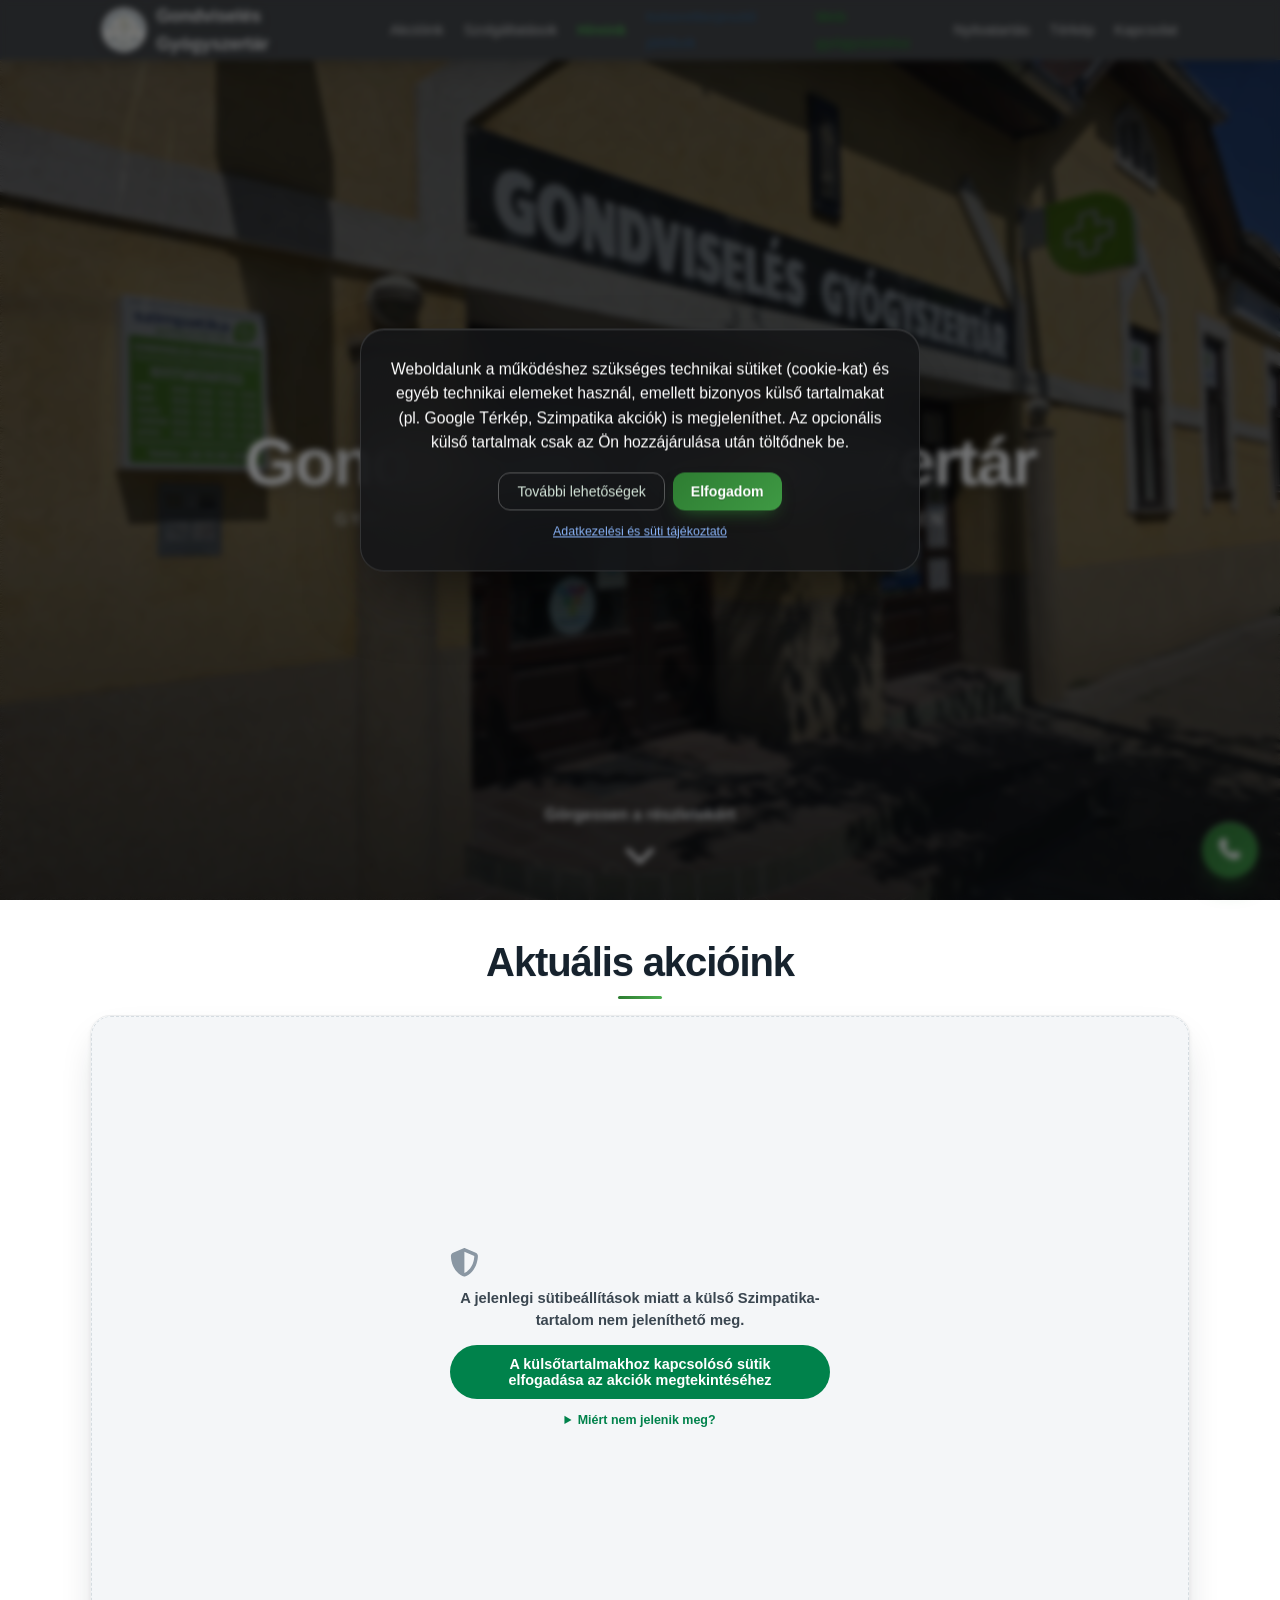
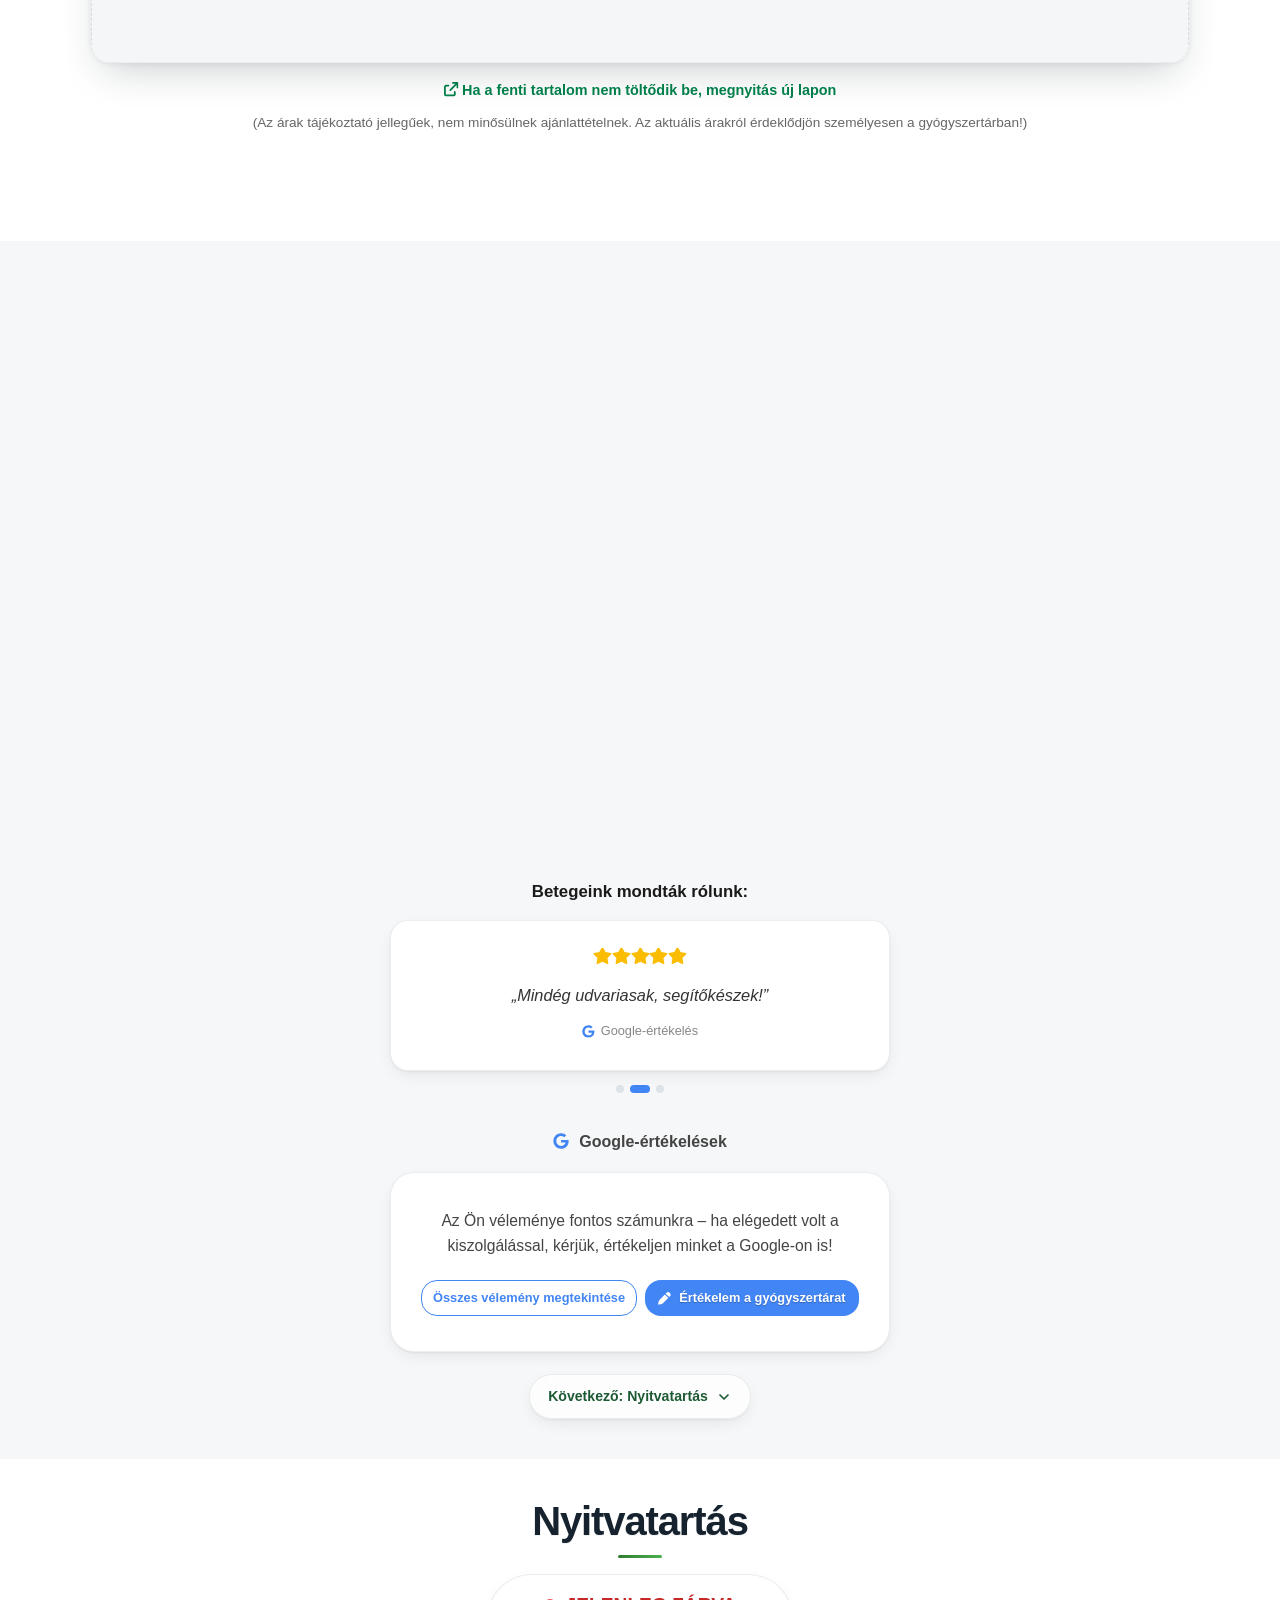
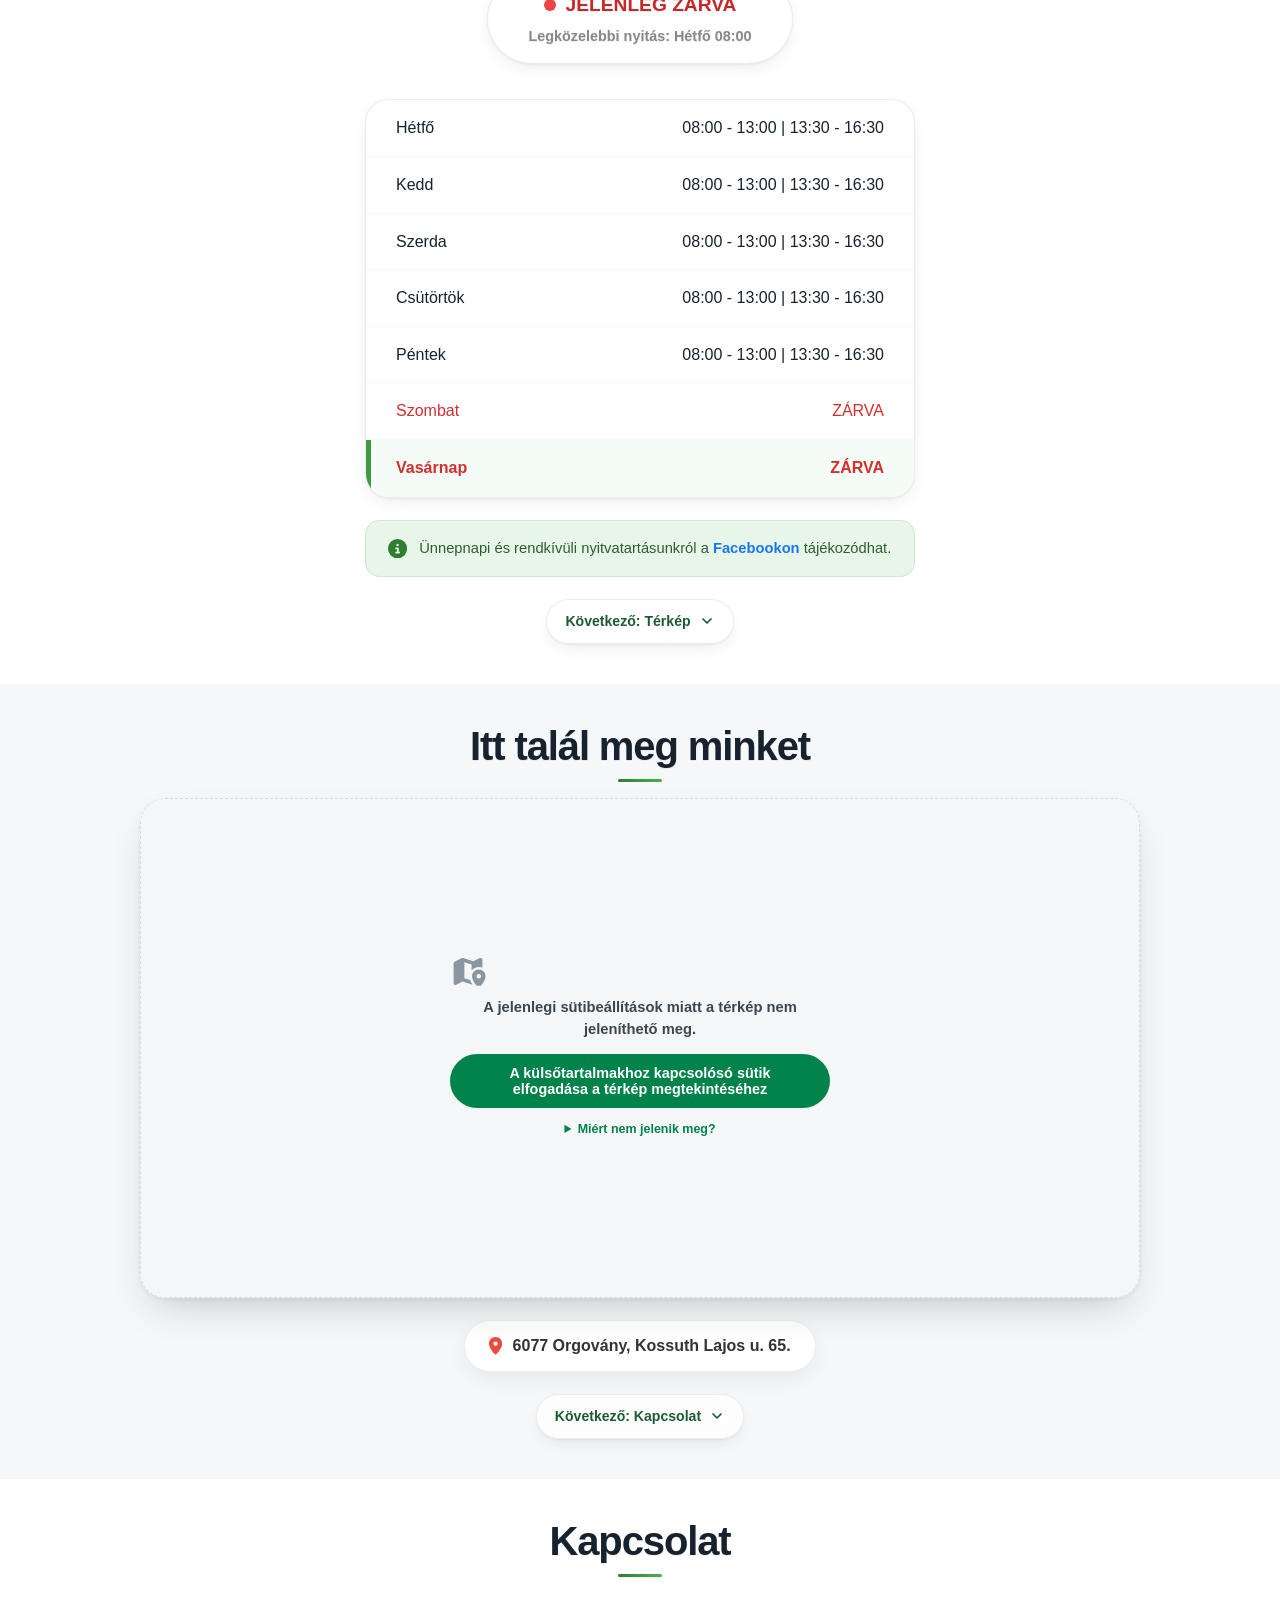
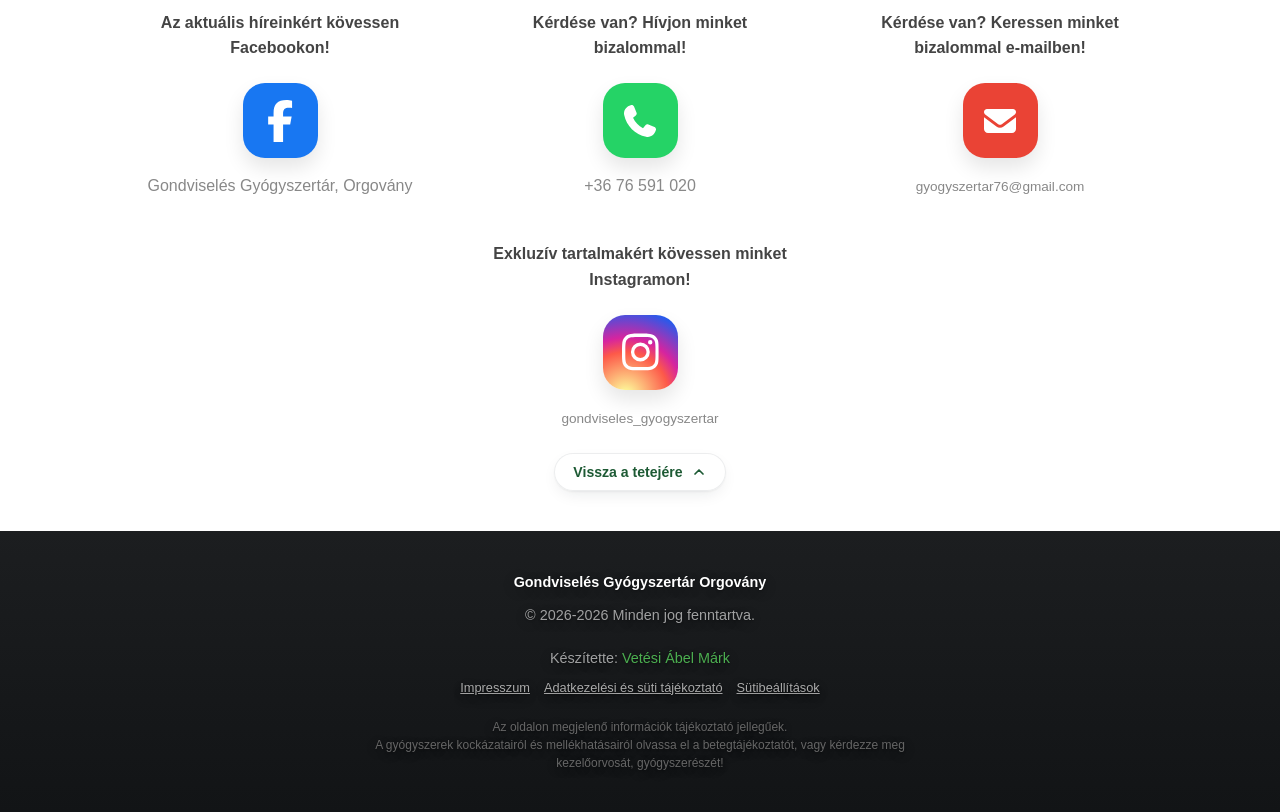
==== index.html @ 2f8e8d03 "Add files via upload" ====
<!DOCTYPE html>
<html lang="hu">
<head>
    <meta charset="UTF-8">
    <meta name="referrer" content="strict-origin-when-cross-origin">
<script>(function(){try{var ua=navigator.userAgent||"";var isiOS=/iPhone|iPad|iPod/.test(ua)||(navigator.platform==="MacIntel"&&navigator.maxTouchPoints>1);var isStandalone=window.matchMedia("(display-mode: standalone)").matches||navigator.standalone===true;if(isiOS&&isStandalone){document.documentElement.classList.add("ios-pwa-glass");}}catch(e){}})();</script>
<script>window.__bip=null;window.addEventListener("beforeinstallprompt",function(e){e.preventDefault();window.__bip=e;});</script>
    <meta name="viewport" content="width=device-width, initial-scale=1.0, maximum-scale=5.0, user-scalable=yes, viewport-fit=cover">

<link rel="manifest" href="manifest.json">
<meta name="theme-color" content="#0f2a1b">
<meta name="mobile-web-app-capable" content="yes">
<meta name="apple-mobile-web-app-capable" content="yes">
<meta name="apple-mobile-web-app-status-bar-style" content="black-translucent">
<meta name="apple-mobile-web-app-title" content="Gyógyszertáram">
<link rel="apple-touch-icon" sizes="180x180" href="[data-uri]">
<link rel="icon" href="[data-uri]" type="image/png" sizes="192x192">
    <meta http-equiv="X-UA-Compatible" content="IE=edge">
    <meta name="description" content="Gondviselés Gyógyszertár Orgovány - Szakszerű gyógyszerellátás, Szimpatika akciók és tanácsadás. Nyitvatartás: H-P 08:00-16:30.">
    
    <title>Gondviselés Gyógyszertár - Orgovány</title>
    
    <script>
    (function () {
        // A Font Awesome CDN és a Google Fonts betöltését a süti-/hozzájárulási döntésig
        // elhalasztjuk, hogy addig ne induljon kérés harmadik fél (cdnjs.cloudflare.com,
        // fonts.googleapis.com) felé. Mentett döntésnél (visszatérő látogató) ez azonnal megtörténik.
        function hasCookieConsent() {
            try {
                var raw = localStorage.getItem('gyogyszertar_cookie_v2');
                if (!raw) return false;
                var data = JSON.parse(raw);
                var MAX_AGE = 365 * 24 * 60 * 60 * 1000;
                if (!data.ts || (Date.now() - data.ts) > MAX_AGE) return false;
                return true;
            } catch (e) { return false; }
        }
        function loadFontsAndIcons() {
            // Nincs külső betűtípus: az oldal rendszerbetűt és helyi SVG-ikonokat használ,
            // ezért semmilyen külső szolgáltatás felé nem indul kérés.
        }
        if (hasCookieConsent()) {
            loadFontsAndIcons();
        } else {
            window.addEventListener('cookieConsentDecided', loadFontsAndIcons, { once: true });
        }
    })();
    </script>
    
    <style>
        /* --- NÉZETEK KEZELÉSE --- */
        .page-view { display: none; }
        .page-view.active { display: block; }

        /* --- STÍLUSOK: INDEX (FŐOLDAL) --- */
        :root {
            --primary-color: #2E7D32;
            --primary-light: #4CAF50;
            --accent-color: #E8F5E9;
            --text-dark: #2c3e50;
            --text-light: #546e7a;
            --white: #ffffff;
            --danger: #e74c3c;
            --shadow-soft: 0 10px 30px rgba(0,0,0,0.05);
            --radius: 16px;
        }
		
        * { margin: 0; padding: 0; box-sizing: border-box; -webkit-tap-highlight-color: transparent; }
        html, body { 
            width: 100%; min-height: 100%; overflow-x: hidden; 
            font-family: 'Segoe UI', system-ui, sans-serif; 
            line-height: 1.6; background-color: #fcfcfc; scroll-behavior: smooth;
            scroll-padding-top: 72px;
        }
        body { padding-top: 60px; }

        nav {
            background-color: #1a1a1a; color: white; display: flex; 
            justify-content: space-between; align-items: center;
            padding: 0 8%; height: 60px; position: fixed; top: 0; left: 0; width: 100%; z-index: 10000;
        }
        @media (display-mode: standalone) {
            nav { padding-top: env(safe-area-inset-top, 0px) !important; height: calc(60px + env(safe-area-inset-top, 0px)) !important; }
            body { padding-top: calc(60px + env(safe-area-inset-top, 0px)) !important; }
            html, body { scroll-padding-top: calc(76px + env(safe-area-inset-top, 0px)) !important; }
            html.ios-pwa-glass, html.ios-pwa-glass body { overscroll-behavior-y: none; }
            nav, .pwa-pill-nav, .quick-phone, .back-btn, .nav-links { -webkit-touch-callout: none; -webkit-user-select: none; user-select: none; }
        }
        .logo { font-weight: bold; color: white; text-decoration: none; font-size: 1.1rem; display: flex; align-items: center; gap: 10px; }
        .logo .logo-badge { height: 44px; width: 44px; border-radius: 50%; background: #ffffff; box-shadow: 0 2px 8px rgba(0,0,0,0.35); display: flex; align-items: center; justify-content: center; flex-shrink: 0; overflow: hidden; }
        .logo img { height: 38px; width: 38px; object-fit: contain; display: block; }
        @media screen and (max-width: 480px) {
            nav { padding-left: 4% !important; padding-right: 4% !important; }
            .logo { gap: 8px; font-size: 0.95rem; flex: 1 1 auto; min-width: 0; }
            .logo > span:last-child { white-space: nowrap; overflow: hidden; text-overflow: ellipsis; min-width: 0; }
        }
        @media screen and (max-width: 360px) { .logo { font-size: 0.82rem; } }
        .nav-links { display: flex; list-style: none; align-items: center; }
        .nav-links li { margin-left: 20px; }
        .nav-links a { color: rgba(255,255,255,0.8); text-decoration: none; font-size: 0.9rem; transition: 0.3s; font-weight: 500; }
        .nav-links a:hover { color: #4CAF50; }
        .menu-toggle { display: none; font-size: 1.5rem; color: white; cursor: pointer; }
        .nav-refresh-btn { display: none; background: none; border: none; color: rgba(255,255,255,0.85); font-size: 1.05rem; cursor: pointer; margin-right: 16px; padding: 6px; line-height: 1; }
        .nav-refresh-btn:active { transform: scale(0.9); }
        @media (display-mode: standalone) { .nav-refresh-btn { display: inline-flex; align-items: center; justify-content: center; } }
        #check { display: none; }

        .hero {
            min-height: calc(100svh - 60px); width: 100%;
            display: flex; flex-direction: column; justify-content: center; align-items: center;
            text-align: center; color: white; padding: 20px; position: relative;
            background: linear-gradient(rgba(0,0,0,0.5), rgba(0,0,0,0.5)), url('[data-uri]') no-repeat center center/cover;
            background-color: #1b4d3e;
        }
        .hero h1 { font-size: clamp(2.2rem, 6vw, 3.5rem); margin-bottom: 10px; font-weight: 800; text-shadow: 2px 2px 10px rgba(0,0,0,0.3); }
        .hero p { font-size: 1.1rem; font-weight: 500; letter-spacing: 1px; text-transform: uppercase; }

        .scroll-down {
            position: absolute; bottom: 30px; left: 50%; transform: translateX(-50%);
            display: flex; flex-direction: column; align-items: center;
            color: white; text-decoration: none; transition: 0.3s;
        }
        .scroll-down span { font-size: 1rem; margin-bottom: 10px; font-weight: 700; text-shadow: 2px 2px 8px rgba(0,0,0,0.8); }
        .scroll-down .ico { font-size: 2rem; animation: bounce 2s infinite; }
        @keyframes bounce { 0%, 20%, 50%, 80%, 100% {transform: translateY(0);} 40% {transform: translateY(-12px);} 60% {transform: translateY(-6px);} }

        section { padding: 80px 5%; width: 100%; max-width: 1200px; margin: 0 auto; text-align: center; }
        .section-title { font-size: 2rem; margin-bottom: 30px; font-weight: 800; color: #1a1a1a; }
        /* Főoldali szekciók: minimális függőleges margó előttük és utánuk */
        #akciok-szekcio, #szolgaltatasok, #nyitvatartas, #kapcsolat, #terkep-szekcio { padding-top: 40px; padding-bottom: 40px; }
        #terkep-szekcio .map-address { margin-bottom: 14px; }
        #akciok-szekcio .section-title, #szolgaltatasok .section-title, #nyitvatartas .section-title, #kapcsolat .section-title, #terkep-szekcio .section-title { margin-bottom: 16px; }
        @media screen and (max-width: 768px) {
            #akciok-szekcio, #szolgaltatasok, #nyitvatartas, #kapcsolat, #terkep-szekcio { padding-top: 16px; padding-bottom: 16px; }
            #akciok-szekcio .section-title, #szolgaltatasok .section-title, #nyitvatartas .section-title, #kapcsolat .section-title, #terkep-szekcio .section-title { margin-bottom: 10px; }
        }

        .services-info {
            max-width: 850px; margin: 0 auto; padding: 35px; background: white; 
            border-radius: 25px; box-shadow: 0 10px 30px rgba(0,0,0,0.04); border: 1px solid #f0f0f0; font-size: 0.97rem;
        }
        .svc-two { display: grid; grid-template-columns: repeat(auto-fit, minmax(min(100%, 172px), 1fr)); grid-auto-rows: 1fr; gap: 10px; max-width: 640px; margin: 0 auto; text-align: left; word-break: normal; overflow-wrap: normal; hyphens: manual; -webkit-hyphens: manual; }
        .svc-box { background: linear-gradient(150deg, #F2FAF3 0%, #E2F2E4 100%); border: 1px solid #CDE6D0; border-radius: 20px; padding: 13px 12px; box-sizing: border-box; display: flex; flex-direction: column; justify-content: center; box-shadow: 0 5px 14px rgba(46,125,50,0.09); color: #1c2e1f; }
        .svc-box ul li::marker { color: #2E7D32; }
        .svc-head { display: block; font-weight: 700; padding-bottom: 7px; margin-bottom: 2px; border-bottom: 1px dashed rgba(46,125,50,0.28); }
        .svc-row { display: flex; align-items: center; gap: 7px; margin-top: 9px; }
        .svc-ic { width: 24px; height: 24px; flex-shrink: 0; border-radius: 8px; background: #fff; color: #2E7D32; display: inline-flex; align-items: center; justify-content: center; font-size: .85rem; box-shadow: 0 1px 3px rgba(46,125,50,0.15); }
        .svc-badge { width: 28px; height: 28px; flex-shrink: 0; border-radius: 50%; background: #fff; color: #2E7D32; display: inline-flex; align-items: center; justify-content: center; box-shadow: 0 1px 3px rgba(46,125,50,0.15); }
        @media (max-width: 480px) { .services-info { padding: 26px 10px; margin-left: -8px; margin-right: -8px; } }
        .services-info p { font-size: 0.97rem; color: #333; line-height: 1.8; font-weight: 500; }

        .reviews-wrap { max-width: 500px; margin: 45px auto 0; }
        .reviews-caption { display: flex; align-items: center; justify-content: center; gap: 10px; margin-bottom: 18px; color: #444; font-weight: 700; }
        .reviews-caption .ico { color: #4285F4; }
        .reviews-card { background: white; border-radius: 20px; box-shadow: 0 10px 30px rgba(0,0,0,0.05); border: 1px solid #f0f0f0; padding: 35px 30px; text-align: center; }
        .reviews-score { font-size: 2.6rem; font-weight: 800; color: #1a1a1a; line-height: 1; }
        .reviews-stars { color: #fbbc04; font-size: 1.3rem; margin: 8px 0; }
        .reviews-count { color: #888; font-size: 0.9rem; margin-bottom: 18px; }
        .reviews-cta { font-size: 0.98rem; color: #444; line-height: 1.6; margin-bottom: 22px; }
        .reviews-btns { display: flex; flex-direction: row; gap: 8px; }
        .reviews-btn { display: inline-flex; align-items: center; justify-content: center; gap: 8px; padding: 9px 8px; border-radius: 16px; text-decoration: none; font-weight: 700; font-size: 0.8rem; line-height: 1.25; text-align: center; flex: 1 1 0; min-width: 0; }
        .reviews-btn.primary { background: #4285F4; color: white; }
        .reviews-btn.secondary { background: transparent; color: #4285F4; border: 1.5px solid #4285F4; }

        .testimonial-caption { font-weight: 800; color: #1a1a1a; margin-bottom: 14px; font-size: 1.05rem; }
        .testimonial-slider { position: relative; min-height: 130px; }
        .testimonial-slide { display: none; background: white; border-radius: 18px; box-shadow: 0 10px 26px rgba(0,0,0,0.06); border: 1px solid #f0f0f0; padding: 24px 26px; }
        .testimonial-slide.active { display: block; animation: testiFade .5s ease; }
        @keyframes testiFade { from { opacity: 0; transform: translateY(6px); } to { opacity: 1; transform: translateY(0); } }
        .testimonial-stars { color: #fbbc04; font-size: 1.05rem; margin-bottom: 10px; }
        .testimonial-text { font-style: italic; color: #333; margin-bottom: 12px; font-size: 1.02rem; }
        .testimonial-source { font-size: 0.8rem; color: #888; display: inline-flex; align-items: center; gap: 6px; }
        .testimonial-source .ico { color: #4285F4; }
        .testimonial-dots { display: flex; justify-content: center; gap: 6px; margin-top: 14px; }
        .testimonial-dot { width: 8px; height: 8px; border-radius: 50%; background: #dde3e7; border: 0; cursor: pointer; padding: 0; }
        .testimonial-dot.active { background: #4285F4; width: 20px; border-radius: 5px; }

        .szimpatika-frame-wrap { max-width: 900px; margin: 0 auto; border-radius: 20px; overflow: hidden; box-shadow: 0 10px 30px rgba(0,0,0,0.08); border: 1px solid #eee; }
        /* A Szimpatika oldal fejlécét kivágjuk: az iframe felfelé eltolva töltődik, a keret levágja.
           Ha a fejléc még látszik / túl sokat vág, csak ezt az egy értéket kell állítani. */
        :root { --szimp-offset: 150px; }
        @media screen and (max-width: 700px) { :root { --szimp-offset: 258px; } }
        .szimpatika-frame-wrap iframe { width: 100%; height: calc(600px + var(--szimp-offset)); margin-top: calc(-1 * var(--szimp-offset)); border: 0; display: block; }
        /* Mobilon a Szimpatika oldalt telefonszélességű (kb. 1,25x) elrendezéssel töltjük be, és kicsinyítjük, hogy a terméknevek ne folyjanak egymásba */
        @media screen and (max-width: 700px) { .szimpatika-frame-wrap { position: relative; border-radius: 14px; height: 68vh; min-height: 520px; } .szimpatika-frame-wrap::before, .szimpatika-frame-wrap::after { content: ''; position: absolute; top: 0; bottom: 0; width: 22px; z-index: 5; touch-action: pan-y; } .szimpatika-frame-wrap::before { left: 0; } .szimpatika-frame-wrap::after { right: 0; } .szimpatika-frame-wrap iframe { width: 125%; height: calc(68vh / .8 + var(--szimp-offset)); min-height: calc(520px / .8 + var(--szimp-offset)); margin-top: calc(-.8 * var(--szimp-offset)); transform: scale(.8); transform-origin: 0 0; } }

        /* Iframe körüli kezelőfelület: vastagabb oldalsó margó + lapozó gombok (csak mobilnézetben) */
        .szimp-stage { position: relative; max-width: 900px; margin: 0 auto; }
        .szimp-stage .szimpatika-frame-wrap { margin: 0; }
        .szimp-nav-btn { display: none; }
        @media screen and (max-width: 768px) {
            .szimp-stage { padding: 0 54px 0 6px; }
            .szimp-nav-btn {
                display: flex; align-items: center; justify-content: center;
                position: absolute; right: 6px; width: 42px; height: 42px; padding: 0;
                border: 0; border-radius: 50%; background: #00824b; color: #fff; cursor: pointer;
                box-shadow: 0 4px 12px rgba(0,0,0,0.25); -webkit-tap-highlight-color: transparent;
                font-size: 1.25rem; transition: transform .15s ease, background .15s ease;
            }
            .szimp-nav-btn:active { transform: scale(0.92); background: #006b3c; }
            .szimp-nav-btn.up { top: 50%; margin-top: -49px; }
            .szimp-nav-btn.down { top: 50%; margin-top: 7px; }
            .szimp-nav-btn .ico { font-size: 1.25rem; }
        }

        .status-card {
            background: white; padding: 15px 40px; border-radius: 50px;
            box-shadow: 0 10px 25px rgba(0,0,0,0.05); display: inline-flex; flex-direction: column; align-items: center;
            margin-bottom: 35px; border: 1px solid #eee;
        }
        .dot { width: 12px; height: 12px; border-radius: 50%; display: inline-block; margin-right: 10px; }
        .dot-open { background-color: #4CAF50; box-shadow: 0 0 10px #4CAF50; animation: pulse 2s infinite; }
        .dot-closed { background-color: #ef4444; }
        @keyframes pulse { 0% { transform: scale(1); opacity: 1; } 50% { transform: scale(1.2); opacity: 0.7; } 100% { transform: scale(1); opacity: 1; } }

        .opening-hours {
            max-width: 550px; margin: 0 auto; background: white;
            border-radius: 20px; overflow: hidden; box-shadow: 0 15px 35px rgba(0,0,0,0.05); border: 1px solid #eee;
        }
        .day-row { display: flex; justify-content: space-between; padding: 15px 30px; border-bottom: 1px solid #f8f8f8; }
        .today { background: #f0fdf4 !important; border-left: 6px solid #4CAF50; font-weight: bold; }

        #terkep-szekcio { 
            background-color: #f4f7f5; 
            padding: 40px 20px; 
            text-align: center;
            width: 100%;
            display: flex;
            flex-direction: column;
            align-items: center;
        }

        @media screen and (max-width: 768px) { #terkep-szekcio { padding-top: 16px; padding-bottom: 16px; } }
        .map-address { margin-bottom: 25px; color: #444; font-size: 1.1rem; font-weight: 500; text-align: center; }
        .map-address .ico { color: #d32f2f; margin-right: 8px; }
        .map-container { max-width: 1000px; margin: 0 auto; width: 100%; }
        .map-frame-fixed { 
            width: 100%; height: 500px; border-radius: 25px; 
            overflow: hidden; box-shadow: 0 20px 40px rgba(0,0,0,0.1); position: relative;
        }
        .map-frame-fixed iframe { position: absolute; top: 0; left: 0; width: 100%; height: 100%; border: 0; }

        .contact-wrapper { display: flex; justify-content: center; gap: 40px; flex-wrap: wrap; margin-top: 30px; }
        .contact-item { width: 320px; text-align: center; }
        .contact-item p { margin-bottom: 20px; font-weight: 600; min-height: 3.5em; display: flex; align-items: center; justify-content: center; color: #444; padding: 0 10px; }
        .contact-btn {
            display: inline-flex; align-items: center; justify-content: center;
            width: 75px; height: 75px; color: white; font-size: 32px;
            border-radius: 22px; margin-bottom: 15px; cursor: pointer; transition: 0.3s cubic-bezier(0.175, 0.885, 0.32, 1.275);
            box-shadow: 0 10px 20px rgba(0,0,0,0.1); text-decoration: none;
        }
        .contact-btn:hover { transform: translateY(-8px); box-shadow: 0 15px 25px rgba(0,0,0,0.15); }
        .fb-color { background-color: #1877F2; }
        .mail-color { background-color: #EA4335; }
        .phone-color { background-color: #25D366; }
        .instagram-color { background: radial-gradient(circle at 30% 107%, #fdf497 0%, #fdf497 5%, #fd5949 45%, #d6249f 60%, #285AEB 90%); }
        .fb-color .ico, .instagram-color .ico { font-size: 42px; }
        .contact-label { color: #888; font-size: 0.9rem; font-weight: 500; }

        @media screen and (max-width: 768px) {
            .menu-toggle { display: block; margin-right: 20px; }
            .nav-links {
                position: fixed; top: 60px; left: -100%; width: 100%;
                height: calc(100vh - 60px); background-color: #1a1a1a;
                flex-direction: column; justify-content: flex-start; padding-top: 30px;
                padding-bottom: calc(20px + env(safe-area-inset-bottom, 0px));
                transition: 0.4s; z-index: 9999; overflow-y: auto; -webkit-overflow-scrolling: touch;
            }
            #check:checked ~ .nav-links { left: 0; }
            .nav-links li { margin: 12px 0; width: 100%; text-align: center; }
            .nav-links a { font-size: 1.1rem; display: block; width: 100%; padding: 6px 0; }
        }

        #pwa-install-banner {
            display: none; position: fixed; bottom: 20px; left: 50%; transform: translateX(-50%);
            width: 92%; max-width: 370px; background: #ffffff; color: #1a1a1a;
            border-radius: 14px; box-shadow: 0 10px 28px rgba(0,0,0,0.18);
            border: 1px solid #ececec; z-index: 99000; padding: 10px 12px;
            font-family: 'Segoe UI', system-ui, sans-serif;
        }
        #pwa-install-banner.is-visible { display: block; }
        @keyframes pibPop {
            0%   { transform: translateX(-50%) translateY(36px) scale(0.9); opacity: 0; }
            45%  { transform: translateX(-50%) translateY(-8px) scale(1.06); opacity: 1; }
            70%  { transform: translateX(-50%) translateY(0) scale(0.98); }
            100% { transform: translateX(-50%) translateY(0) scale(1); }
        }
        #pwa-install-banner.pulse { animation: pibPop 0.7s ease-out 1; }
        /* Szembetűnő "Alkalmazás letöltése" gomb – csak mobil webes nézetben (nem telepített appban) */
        .pwa-dl-btn { display: none; }
        html.pwa-dl-available .pwa-dl-btn {
            display: flex; align-items: center; justify-content: center; gap: 8px;
            position: fixed; left: 14px; right: 84px; bottom: calc(14px + env(safe-area-inset-bottom, 0px)); z-index: 14000;
            height: 52px; border: 0; border-radius: 999px; cursor: pointer;
            background: linear-gradient(135deg, #2E7D32, #43a047); color: #fff;
            font: 800 1rem 'Segoe UI', system-ui, sans-serif; letter-spacing: .2px;
            box-shadow: 0 8px 22px rgba(46,125,50,0.45), 0 0 0 3px rgba(255,255,255,0.9);
            -webkit-tap-highlight-color: transparent;
        }
        html.pwa-dl-available .pwa-dl-btn:active { transform: scale(0.97); }
        html.pwa-dl-available .pwa-dl-btn .ico { font-size: 1.15rem; }
        html.pwa-dl-available body { padding-bottom: calc(82px + env(safe-area-inset-bottom, 0px)); }
        html.pwa-banner-open .pwa-dl-btn { display: none !important; }
        html.gyszt-lock .pwa-dl-btn { display: none !important; }
        @media screen and (min-width: 769px) { .pwa-dl-btn { display: none !important; } }
        @media (display-mode: standalone) { .pwa-dl-btn { display: none !important; } }
        #pwa-install-banner .pib-row { display: flex; align-items: flex-start; gap: 10px; }
        #pwa-install-banner .pib-icon-wrap { flex-shrink: 0; text-align: center; width: 46px; }
        #pwa-install-banner .pib-icon-wrap img { width: 40px; height: 40px; border-radius: 10px; box-shadow: 0 2px 6px rgba(0,0,0,0.18); display: block; }
        #pwa-install-banner .pib-icon-wrap span { display: block; margin-top: 3px; font-size: 0.55rem; line-height: 1.1; color: #666; font-weight: 600; }
        #pwa-install-banner .pib-text { flex: 1; min-width: 0; }
        #pwa-install-banner .pib-title { font-weight: 700; font-size: 0.84rem; line-height: 1.25; }
        #pwa-install-banner .pib-desc { display: block; margin-top: 4px; font-size: 0.74rem; line-height: 1.4; color: #444; }
        #pwa-install-banner .pib-close { background: none; border: none; color: #999; font-size: 18px; cursor: pointer; line-height: 1; padding: 0 0 0 6px; flex-shrink: 0; }
        #pwa-install-banner .pib-actions { display: flex; justify-content: flex-end; margin-top: 8px; }
        #pwa-install-banner .pib-install-btn { display: none; background: #1a1a1a; color: #fff; border: none; padding: 7px 16px; border-radius: 8px; font-weight: 700; font-size: 0.76rem; cursor: pointer; }
        @media screen and (min-width: 769px) { #pwa-install-banner { display: none !important; } }

        #gyszt-overlay {
            display: none; position: fixed; inset: 0; z-index: 999990;
            background: rgba(8,8,10,0.62);
        }
        #gyszt-overlay.is-visible { display: block; }
        html.gyszt-lock, html.gyszt-lock body { overflow: hidden !important; }
        #gyszt-notice {
            position: fixed; top: 50%; left: 50%; transform: translate(-50%, -50%);
            width: 92%; max-width: 560px; max-height: 88vh; overflow-y: auto;
            background: #1a1a1a; color: #ffffff;
            padding: 28px; border-radius: 20px; box-shadow: 0 25px 60px rgba(0,0,0,0.55);
            z-index: 999999; display: none; text-align: center; border: 1px solid #333;
        }
        #gyszt-notice p { margin-bottom: 18px; font-size: 0.98rem; line-height:1.55; }
        .gyszt-notice-btns { display: flex; justify-content: center; gap: 8px; flex-wrap: wrap; }
        .btn-accept { background: #4CAF50; color: white; border: none; padding: 10px 18px; border-radius: 8px; cursor: pointer; font-weight: bold; font-size:0.88rem; }
        .btn-reject { background: #3a3a3a; color: #eee; border: 1px solid #555; padding: 10px 18px; border-radius: 8px; cursor: pointer; font-weight: bold; font-size:0.88rem; }
        .btn-info { background: transparent; color: #aaa; border: 1px solid #444; padding: 10px 18px; border-radius: 8px; cursor: pointer; font-size:0.88rem; }
        #gyszt-notice .gyszt-notice-links { margin-top:12px; font-size:0.78rem; }
        #gyszt-notice .gyszt-notice-links a { color:#8ab4f8; text-decoration:underline; }

        .gyszt-category { text-align:left; border:1px solid #eee; border-radius:12px; padding:14px 16px; margin-bottom:12px; }
        .gyszt-cat-header { display:flex; justify-content:space-between; align-items:center; margin-bottom:6px; gap:10px; }
        .gyszt-cat-header strong { font-size:0.98rem; }
        .gyszt-locked-badge { font-size:0.72rem; background:#eef3ee; color:#2E7D32; padding:4px 10px; border-radius:20px; font-weight:700; white-space:nowrap; }
        .gyszt-category p { font-size:0.85rem; color:#555; line-height:1.5; margin:0; }
        .switch { position:relative; display:inline-block; width:42px; height:24px; flex-shrink:0; }
        .switch input { opacity:0; width:0; height:0; }
        .switch .slider { position:absolute; cursor:pointer; inset:0; background:#ccc; border-radius:24px; transition:.2s; }
        .switch .slider:before { position:absolute; content:""; height:18px; width:18px; left:3px; bottom:3px; background:white; border-radius:50%; transition:.2s; }
        .switch input:checked + .slider { background:#4CAF50; }
        .switch input:checked + .slider:before { transform:translateX(18px); }
        .switch input:focus-visible + .slider { outline:2px solid #1a73e8; outline-offset:2px; }

        .ext-embed { position:relative; }
        .ext-placeholder {
            display:flex; align-items:center; justify-content:center; text-align:center;
            background:#f4f6f8; border:1px dashed #d5dce1; border-radius:inherit;
            padding:24px; box-sizing:border-box;
        }
        .szimpatika-frame-wrap .ext-placeholder { height:600px; }
        @media screen and (max-width:700px){ .szimpatika-frame-wrap .ext-placeholder { height:68vh; min-height:520px; } }
        .map-frame-fixed .ext-placeholder { position:absolute; inset:0; }
        .ext-placeholder-inner { max-width:380px; }
        .ext-placeholder-inner .ico { font-size:1.8rem; color:#8a97a3; margin-bottom:10px; display:block; }
        .ext-placeholder-inner p { font-size:0.92rem; color:#3a4650; margin-bottom:14px; line-height:1.5; }
        .ext-enable-btn { background:#00824b; color:#fff; border:none; padding:11px 22px; border-radius:30px; font-weight:700; cursor:pointer; font-size:0.9rem; }
        .ext-why { margin-top:12px; font-size:0.78rem; color:#667; text-align:left; }
        .ext-why summary { cursor:pointer; color:#00824b; font-weight:700; text-align:center; }
        .ext-why p { margin-top:8px; line-height:1.5; }

        .gyszt-modal-style {
            display: none; position: fixed; z-index: 1000000; left: 0; top: 0;
            width: 100%; height: 100%; background: rgba(0,0,0,0.8); backdrop-filter: blur(5px);
            overflow-y: auto; -webkit-overflow-scrolling: touch; box-sizing: border-box;
            padding: calc(20px + env(safe-area-inset-top, 0px)) 0 calc(20px + env(safe-area-inset-bottom, 0px));
        }
        .modal-inner {
            background: white; margin: 5% auto; padding: 30px; width: 90%;
            max-width: 600px; border-radius: 20px; color: #333; position: relative; text-align: left;
            box-sizing: border-box;
        }
        @media screen and (max-width: 600px) {
            .gyszt-modal-style { padding: calc(12px + env(safe-area-inset-top, 0px)) 0 calc(12px + env(safe-area-inset-bottom, 0px)); }
            .modal-inner { margin: 0 auto; padding: 22px 16px; border-radius: 16px; width: 94%; }
        }
        .close-x { position: absolute; right: 20px; top: 15px; font-size: 25px; cursor: pointer; }

        .news-modal {
            display: none; position: fixed; z-index: 98000; left: 0; top: 0;
            width: 100%; height: 100%; background-color: rgba(0,0,0,0.85);
            backdrop-filter: blur(8px); overflow-y: auto; -webkit-overflow-scrolling: touch;
            box-sizing: border-box; padding-top: env(safe-area-inset-top, 0px); padding-bottom: env(safe-area-inset-bottom, 0px);
        }
        .news-content {
            background-color: #f4f4f4; margin: 2% auto; width: 90%; max-width: 800px;
            border-radius: 20px; box-shadow: 0 20px 50px rgba(0,0,0,0.3); position: relative;
            animation: slideIn 0.4s ease-out;
        }
        @keyframes slideIn { from { transform: translateY(50px); opacity: 0; } to { transform: translateY(0); opacity: 1; } }
        .news-header {
            padding: 20px 44px 20px 20px; background: #1b4d3e; color: white; border-radius: 20px 20px 0 0;
            display: flex; justify-content: space-between; align-items: center; position: sticky; top: 0; z-index: 10;
        }
        .news-body { padding: 30px; }
        @media screen and (max-width: 600px) {
            .news-content { margin: 0 auto; width: 100%; border-radius: 0; min-height: 100%; }
            .news-header { padding: 16px 44px 16px 16px; border-radius: 0; }
            .news-body { padding: 16px; }
            .news-text-content { padding: 16px !important; }
        }
        .news-card {
            background: white; border-radius: 15px; margin-bottom: 40px; overflow: hidden;
            box-shadow: 0 5px 15px rgba(0,0,0,0.05); border: 1px solid #eee; text-align: left;
        }
        .news-date { background: #f8f9fa; padding: 10px 20px; font-size: 0.85rem; color: #666; font-weight: 600; border-bottom: 1px solid #eee; }
        .news-img { width: 100%; max-height: 350px; object-fit: cover; }
        .news-text-content { padding: 25px; }
        .news-text-content h3 { color: #1b4d3e; margin-bottom: 12px; }
        .news-links { display: flex; gap: 10px; margin-top: 15px; }
        .news-link-btn { padding: 8px 15px; border-radius: 6px; text-decoration: none; font-size: 0.85rem; font-weight: bold; color: white; }
		
        #emergency-icon, #menu-emergency-icon {
            animation: blinker 1.2s linear infinite; display: inline-block;
        }

        .quick-phone { position: fixed; right: 22px; bottom: 22px; z-index: 15000; }
        .quick-phone__button { width: 56px; height: 56px; border: 0; border-radius: 50%; background: #2E7D32; color: white; font-size: 1.35rem; cursor: pointer; box-shadow: 0 8px 22px rgba(46,125,50,.38); animation: phonePulse 2s infinite; }
        .quick-phone__button:hover { background: #1b5e20; transform: scale(1.06); }
        .quick-phone__panel { position: absolute; right: 0; bottom: 68px; width: 235px; padding: 16px; border-radius: 14px; background: white; box-shadow: 0 12px 35px rgba(0,0,0,.2); text-align: center; display: none; }
        .quick-phone__panel.is-open { display: block; }
        .quick-phone__panel p { margin: 0 0 7px; color: #334155; font-weight: 700; }
        .quick-phone__panel a { color: #1b5e20; text-decoration: none; font-weight: 800; font-size: 1.05rem; }
        .quick-phone__panel .qp-status { font-size: 1.02rem; line-height: 1.3; }
        .quick-phone__panel .qp-status .qp-open { color: #2E7D32; font-weight: 800; }
        .quick-phone__panel .qp-status.is-closed { color: #d32f2f; }
        .quick-phone__panel .qp-status .qp-closed { color: #8e1b1b; font-weight: 800; }
        .quick-phone__panel .qp-sub { display: none; margin: 0 0 9px; color: #d32f2f; font-size: 0.84rem; font-weight: 700; line-height: 1.35; }
        .quick-phone__panel .qp-sub.is-shown { display: block; }
        .quick-phone__panel .qp-call { display: flex; flex-direction: column; align-items: center; gap: 1px; margin-top: 8px; padding: 10px 12px; border-radius: 12px; background: #2E7D32; color: #fff; box-shadow: 0 6px 16px rgba(46,125,50,.35); font-weight: 800; font-size: 1.05rem; line-height: 1.25; }
        .quick-phone__panel .qp-call small { font-size: 0.74rem; font-weight: 700; letter-spacing: .04em; opacity: .92; }
        .quick-phone__panel .qp-call:active { background: #1b5e20; }
        .quick-phone__panel .qp-call.is-disabled { background: #e3e6ea; color: #9aa1a9; box-shadow: none; pointer-events: none; cursor: default; }
        @keyframes phonePulse { 0%,100% { box-shadow: 0 0 0 0 rgba(76,175,80,.52), 0 8px 22px rgba(46,125,50,.38); } 70% { box-shadow: 0 0 0 13px rgba(76,175,80,0), 0 8px 22px rgba(46,125,50,.38); } }
        @media screen and (max-width: 768px) { .quick-phone { right: 16px; bottom: 16px; } }
        @keyframes blinker { 50% { opacity: 0.3; } }

        /* --- STÍLUSOK: JÁTÉKOK MENÜ (JATEKOK.HTML) --- */
        #view-jatekok { --navy:#365a7d; --green:#2e7d32; --ink:#243447; --paper:#f5f8fa; background: var(--paper); min-height: calc(100vh - 60px); }
        #view-jatekok header { padding:55px 20px 75px; background:linear-gradient(135deg,#1d3854,#365a7d); color:#fff; text-align:center }
        #view-jatekok h1, #view-jatekok h2 { font-family:Montserrat,sans-serif }
        #view-jatekok h1 { margin:0 0 12px; font-size:clamp(2rem,5vw,3.2rem) }
        #view-jatekok header p { max-width:650px; margin:auto; opacity:.9 }
        #view-jatekok .wrap { max-width:1060px; margin:-38px auto 0; padding:0 20px 48px }
        #view-jatekok .grid { display:grid; grid-template-columns:repeat(3,1fr); gap:22px }
        #view-jatekok .game-filters { display:flex; gap:8px; flex-wrap:wrap; margin-bottom:22px; }
        #view-jatekok .game-filter { display:inline-flex; align-items:center; gap:7px; border:1.5px solid #dbe3e8; background:#fff; color:#4a5966; padding:9px 18px; border-radius:50px; font:700 0.85rem 'Open Sans',sans-serif; cursor:pointer; transition:.2s; }
        #view-jatekok .game-filter:hover { border-color:var(--navy); color:var(--navy); }
        #view-jatekok .game-filter.active { background:var(--navy); border-color:var(--navy); color:#fff; }
        #view-jatekok .card.is-hidden { display:none; }
        #view-jatekok .card { display:block; position:relative; padding:30px 25px; background:#fff; border-radius:20px; box-shadow:0 12px 30px #20304016; text-decoration:none; color:inherit; transition:.25s; border:1px solid #edf1f4 }
        #view-jatekok .card-badge-gift {
            position:absolute; top:-14px; right:18px; width:40px; height:40px; border-radius:50%;
            background:#e53935; color:#fff; display:flex; align-items:center; justify-content:center;
            font-size:1.1rem; box-shadow:0 6px 14px rgba(229,57,53,0.45); border:3px solid #fff;
        }
        #view-jatekok .card:hover { transform:translateY(-7px); box-shadow:0 18px 38px #20304025 }
        #view-jatekok .icon { width:62px; height:62px; border-radius:17px; background:#eaf2f9; color:var(--navy); display:grid; place-items:center; font-size:1.7rem }
        #view-jatekok .card h2 { font-size:1.25rem; margin:20px 0 10px }
        #view-jatekok .card p { font-size:.96rem; line-height:1.65; margin:0 }
        #view-jatekok .arrow { display:block; color:var(--green); font-weight:700; margin-top:21px }
        #view-jatekok .note { margin:38px auto 0; max-width:780px; padding:19px 23px; border-left:4px solid var(--green); background:#fff; border-radius:10px; font-size:.9rem; line-height:1.6 }
        #view-jatekok .back { display:inline-flex; align-items:center; gap:9px; margin:38px 0 0; color:#fff; background:#1d3854; text-decoration:none; padding:13px 20px; border-radius:30px; font-weight:700 }
        #view-jatekok .back:hover { background:#142a40 }
        @media(max-width:760px){ #view-jatekok .grid { grid-template-columns:1fr } #view-jatekok .wrap { margin-top:-28px } }

        /* --- STÍLUSOK: EGÉSZSÉGÜGYI KVÍZ --- */
        #view-kviz { --n:#365a7d; --g:#2e7d32; --r:#c62828; background:#f5f8fa; color:#26394b; min-height: calc(100vh - 60px); }
        #view-kviz .top { padding:28px 20px; background:var(--n); color:#fff; text-align:center }
        #view-kviz .top h1 { font:800 clamp(1.55rem,4vw,2.4rem) Montserrat; margin:0 0 7px }
        #view-kviz .wrap { max-width:760px; margin:28px auto; padding:0 20px }
        #view-kviz .stats { display:flex; justify-space-between; gap:12px; margin-bottom:18px; font-weight:700 }
        #view-kviz .pill { background:#fff; border-radius:12px; padding:10px 14px; box-shadow:0 5px 16px #20304012 }
        #view-kviz .card { background:#fff; border-radius:20px; padding:clamp(23px,5vw,42px); box-shadow:0 12px 32px #20304016 }
        #view-kviz .tag { color:var(--g); font-weight:800; font-size:.8rem; text-transform:uppercase; letter-spacing:.08em }
        #view-kviz .q { font:700 clamp(1.25rem,3vw,1.7rem) Montserrat; margin:12px 0 25px }
        #view-kviz .answers { display:grid; gap:11px }
        #view-kviz .answer { border:1px solid #dce5eb; background:#fff; border-radius:12px; padding:15px; text-align:left; font:600 1rem 'Open Sans'; cursor:pointer; transition:.18s }
        #view-kviz .answer:hover:not(:disabled){ border-color:var(--n); background:#eef5fb }
        #view-kviz .answer.ok { background:#e9f7eb; border-color:var(--g) }
        #view-kviz .answer.no { background:#fcebec; border-color:var(--r) }
        #view-kviz button:disabled { cursor:default }
        #view-kviz .feedback { min-height:28px; margin-top:18px; font-weight:700 }
        #view-kviz .next, #view-kviz .again, #view-kviz .back { border:0; border-radius:25px; padding:12px 19px; font:700 1rem 'Open Sans'; cursor:pointer; text-decoration:none; display:inline-block }
        #view-kviz .next, #view-kviz .again { background:var(--g); color:#fff; margin-top:12px }
        #view-kviz .back { background:#26394b; color:#fff; margin-top:26px }
        #view-kviz .result { text-align:center }
        #view-kviz .score { font:800 3.2rem Montserrat; color:var(--g); margin:10px }
        #view-kviz .hidden { display:none }
        #view-kviz .notice { font-size:.84rem; color:#607080; line-height:1.55; margin-top:22px }

        /* --- STÍLUSOK: NAPI KIHÍVÁS --- */
        #view-kihivas { --n:#365a7d; --g:#2e7d32; background:#f5f8fa; color:#26394b; min-height: calc(100vh - 60px); }
        #view-kihivas .top { padding:28px 20px; background:linear-gradient(130deg,#1d3854,#365a7d); color:#fff; text-align:center }
        #view-kihivas .top h1 { font:800 clamp(1.55rem,4vw,2.4rem) Montserrat; margin:0 0 7px }
        #view-kihivas .wrap { max-width:680px; margin:28px auto; text-align:center; padding:0 20px }
        #view-kihivas .wheelbox { position:relative; width:min(78vw,430px); aspect-ratio:1; margin:15px auto 28px }
        #view-kihivas .pointer { position:absolute; z-index:2; left:50%; top:-4px; transform:translateX(-50%); width:0; height:0; border-left:18px solid transparent; border-right:18px solid transparent; border-top:38px solid #d84545; filter:drop-shadow(0 2px 2px #0003) }
        #view-kihivas .wheel { width:100%; height:100%; border-radius:50%; border:8px solid #fff; box-shadow:0 13px 32px #20304026; background:repeating-conic-gradient(from -7.2deg,#dbeaf6 0deg 13deg,#cce1f0 13deg 14.4deg); transition:transform 4.5s cubic-bezier(.12,.75,.16,1); position:relative }
        #view-kihivas .wheel:after { content:'MAI\A KIHÍVÁS'; white-space:pre; position:absolute; inset:34%; border-radius:50%; display:grid; place-items:center; background:#fff; color:var(--n); font:800 .84rem Montserrat; line-height:1.35; box-shadow:0 2px 8px #20304028 }
        #view-kihivas .spin { border:0; border-radius:28px; background:var(--g); color:#fff; font:800 1rem Montserrat; padding:15px 25px; cursor:pointer; box-shadow:0 8px 18px #2e7d323b }
        #view-kihivas .spin:hover { background:#216326 }
        #view-kihivas .spin:disabled { opacity:.65; cursor:wait }
        #view-kihivas .wheelbox { cursor:pointer; -webkit-tap-highlight-color:transparent }
        #view-kihivas .result { scroll-margin-bottom:24px }
        @keyframes resultFlash { 0% { transform:scale(1); background:#fff; } 35% { transform:scale(1.045); background:#fff4b8; box-shadow:0 14px 34px #e0b40040; } 100% { transform:scale(1); background:#fff; } }
        #view-kihivas .result.flash { animation: resultFlash 1.1s ease-in-out 1; }
        @media (display-mode: standalone) { #view-kihivas .result { scroll-margin-bottom:calc(110px + env(safe-area-inset-bottom, 0px)) } }
        #view-kihivas .result { margin:28px auto 0; background:#fff; border-radius:17px; padding:23px; box-shadow:0 10px 25px #20304012; max-width:550px; min-height:98px }
        #view-kihivas .result h2 { font:800 1rem Montserrat; color:var(--g); margin:0 0 9px }
        #view-kihivas .result p { font:700 1.15rem Montserrat; margin:0; line-height:1.45 }
        #view-kihivas .note { font-size:.84rem; line-height:1.58; color:#607080; margin-top:20px }
        #view-kihivas .back { display:inline-block; margin-top:27px; padding:12px 19px; border-radius:25px; background:#26394b; color:#fff; text-decoration:none; font-weight:700 }

        /* --- STÍLUSOK: GYÓGYNÖVÉNY TESZT --- */
        #view-gyogynoveny { --n:#365a7d; --g:#2e7d32; --r:#c62828; background:#f4f8f4; color:#26394b; min-height: calc(100vh - 60px); }
        #view-gyogynoveny .top { padding:28px 20px; background:linear-gradient(120deg,#1d5534,#36764a); color:#fff; text-align:center }
        #view-gyogynoveny .top h1 { font:800 clamp(1.5rem,4vw,2.4rem) Montserrat; margin:0 0 6px }
        #view-gyogynoveny .wrap { max-width:780px; margin:28px auto; padding:0 20px }
        #view-gyogynoveny .card { background:#fff; border-radius:20px; padding:clamp(22px,5vw,40px); box-shadow:0 12px 32px #20304016 }
        #view-gyogynoveny .count { color:var(--g); font-weight:800 }
        #view-gyogynoveny .task { font:700 clamp(1.2rem,3vw,1.6rem) Montserrat; margin:14px 0 25px; line-height:1.42 }
        #view-gyogynoveny .opts { display:grid; gap:10px }
        #view-gyogynoveny .opt { border:1px solid #dce5df; border-radius:12px; background:#fff; padding:14px; text-align:left; font:600 1rem 'Open Sans'; cursor:pointer }
        #view-gyogynoveny .opt:hover:not(:disabled){ background:#eef8ef; border-color:var(--g) }
        #view-gyogynoveny .opt.ok { background:#e7f6e9; border-color:var(--g) }
        #view-gyogynoveny .opt.no { background:#fcebec; border-color:var(--r) }
        #view-gyogynoveny .feedback { min-height:27px; margin-top:16px; font-weight:700 }
        #view-gyogynoveny .next, #view-gyogynoveny .again, #view-gyogynoveny .back { border:0; border-radius:25px; padding:12px 19px; font:700 1rem 'Open Sans'; cursor:pointer; text-decoration:none; display:inline-block }
        #view-gyogynoveny .next, #view-gyogynoveny .again { background:var(--g); color:#fff; margin-top:10px }
        #view-gyogynoveny .back { background:#26394b; color:#fff; margin-top:26px }
        #view-gyogynoveny .hidden { display:none }
        #view-gyogynoveny .result { text-align:center }
        #view-gyogynoveny .result strong { font:800 2.4rem Montserrat; color:var(--g); display:block; margin:10px }
        #view-gyogynoveny .note { font-size:.84rem; line-height:1.58; color:#607080; margin-top:20px }
     /* ============ iOS PWA – "Liquid Glass" téma ============
           KIZÁRÓLAG akkor aktív, ha a html elem "ios-pwa-glass" osztályt kap
           (csak iOS-en, telepített/standalone PWA módban - lásd a fejlécbeli
           detektáló scriptet). Böngészőben, Androidon és asztali gépen nincs hatása. */
        html.ios-pwa-glass nav {
            background-color: rgba(28,28,30,0.55) !important;
            -webkit-backdrop-filter: blur(26px) saturate(190%);
            backdrop-filter: blur(26px) saturate(190%);
            border-bottom: 1px solid rgba(255,255,255,0.14);
            box-shadow: 0 4px 26px rgba(0,0,0,0.18);
            padding-top: env(safe-area-inset-top, 0px);
            height: calc(60px + env(safe-area-inset-top, 0px));
            isolation: isolate;
        }
        html.ios-pwa-glass body { padding-top: calc(64px + env(safe-area-inset-top, 0px)); }
        html.ios-pwa-glass .logo .logo-badge {
            background: rgba(255,255,255,0.82);
            -webkit-backdrop-filter: blur(12px);
            backdrop-filter: blur(12px);
            box-shadow: 0 2px 10px rgba(0,0,0,0.25), inset 0 1px 0 rgba(255,255,255,0.6);
        }
        html.ios-pwa-glass .nav-links {
            background-color: rgba(15,15,17,0.93) !important;
            -webkit-backdrop-filter: blur(34px) saturate(190%);
            backdrop-filter: blur(34px) saturate(190%);
        }
        html.ios-pwa-glass .back-btn {
            background: rgba(255,255,255,0.55) !important;
            -webkit-backdrop-filter: blur(20px) saturate(180%);
            backdrop-filter: blur(20px) saturate(180%);
            border: 1px solid rgba(255,255,255,0.55) !important;
            box-shadow: 0 6px 22px rgba(0,0,0,0.14), inset 0 1px 0 rgba(255,255,255,0.7);
        }
        html.ios-pwa-glass .back-btn:hover { background: rgba(26,26,26,0.85) !important; }
        html.ios-pwa-glass .quick-phone__button {
            background: rgba(46,125,50,0.72) !important;
            -webkit-backdrop-filter: blur(16px) saturate(180%);
            backdrop-filter: blur(16px) saturate(180%);
            border: 1px solid rgba(255,255,255,0.4);
            box-shadow: 0 8px 24px rgba(0,0,0,0.22), inset 0 1px 0 rgba(255,255,255,0.5);
        }
        html.ios-pwa-glass .quick-phone__panel {
            background: rgba(255,255,255,0.68) !important;
            -webkit-backdrop-filter: blur(28px) saturate(190%);
            backdrop-filter: blur(28px) saturate(190%);
            border: 1px solid rgba(255,255,255,0.55);
        }
        html.ios-pwa-glass .quick-phone { bottom: calc(22px + env(safe-area-inset-bottom, 0px)); }
        html.ios-pwa-glass #gyszt-notice {
            background: rgba(18,18,20,0.68) !important;
            color: #ffffff !important;
            -webkit-backdrop-filter: blur(30px) saturate(190%);
            backdrop-filter: blur(30px) saturate(190%);
            border: 1px solid rgba(255,255,255,0.16);
        }
        html.ios-pwa-glass #gyszt-notice .btn-info { color: #ccc; border-color: #666; }
        html.ios-pwa-glass #pwa-install-banner {
            background: rgba(255,255,255,0.68) !important;
            -webkit-backdrop-filter: blur(26px) saturate(190%);
            backdrop-filter: blur(26px) saturate(190%);
            border: 1px solid rgba(255,255,255,0.55);
        }
        html.ios-pwa-glass .back-btn-row { padding-bottom: env(safe-area-inset-bottom, 0px); }

        /* ============ PWA alsó gyorsnavigáció (csak standalone/telepített módban) ============ */
        .pwa-pill-nav { display: none; }
        @media (display-mode: standalone) {
            body { padding-bottom: calc(78px + env(safe-area-inset-bottom, 0px)); }
            .pwa-pill-nav {
                display: flex; position: fixed; left: 14px; bottom: calc(14px + env(safe-area-inset-bottom, 0px));
                right: 84px; z-index: 97000; background-color: #1a1a1a; border-radius: 999px;
                overflow-x: auto; overflow-y: hidden; -webkit-overflow-scrolling: touch;
                box-shadow: 0 8px 22px rgba(0,0,0,0.3); padding: 5px; align-items: center;
                scrollbar-width: none; -ms-overflow-style: none;
            }
            .pwa-pill-nav::-webkit-scrollbar { display: none; }
            .pwa-pill-lens {
                position: absolute; top: 5px; bottom: 5px; left: 0;
                border-radius: 999px; background: #4CAF50; z-index: 0;
                transition: transform .38s cubic-bezier(.22,.9,.3,1.12), width .38s cubic-bezier(.22,.9,.3,1.12), opacity .2s;
                opacity: 0; pointer-events: none;
                box-shadow: 0 2px 10px rgba(0,0,0,0.22), inset 0 1px 0 rgba(255,255,255,0.25);
            }
            .pwa-pill-lens.ready { opacity: 1; }
            .pwa-pill-item {
                position: relative; z-index: 1;
                flex: 0 0 auto; color: rgba(255,255,255,0.72); text-decoration: none;
                font-size: 0.76rem; font-weight: 700; white-space: nowrap; padding: 10px 15px;
                border-radius: 999px; transition: color .2s;
            }
            .pwa-pill-item.active { color: #fff; }
            .quick-phone { bottom: calc(14px + env(safe-area-inset-bottom, 0px)) !important; }

            /* A kezdőkép pontosan kitölti a látható területet (fejléc + alsó csúszka nélkül) */
            .hero {
                min-height: calc(100svh - 60px - env(safe-area-inset-top, 0px));
                transform-origin: 50% 0; will-change: transform;
                overflow: hidden;
            }
            /* A "Görgessen a részletekért" jelzés az alsó csúszka FÖLÉ kerül */
            .scroll-down { bottom: calc(96px + env(safe-area-inset-bottom, 0px)); }

            /* Hírek ablak: az alsó csúszka az ablak fölött marad látható és kattintható */
            .pwa-pill-nav { z-index: 98500; }
            .news-modal::after { content: ""; display: block; height: calc(92px + env(safe-area-inset-bottom, 0px)); }
        }
        /* Hamburger menü PWA-ban: a lenyíló menü ne takarja el a nyitott állapotú ikont */
        @media (display-mode: standalone) {
            .menu-toggle { position: relative; z-index: 10001; }
            .menu-toggle .ico { display: inline-block; fill: currentColor; color: #fff; }
        }
        @media (display-mode: standalone) and (max-width: 768px) {
            .nav-links {
                top: calc(60px + env(safe-area-inset-top, 0px)) !important;
                height: calc(100vh - 60px - env(safe-area-inset-top, 0px)) !important;
                padding-bottom: calc(96px + env(safe-area-inset-bottom, 0px)) !important;
                box-sizing: border-box;
            }
        }
        html.ios-pwa-glass .hero { min-height: calc(100svh - 64px - env(safe-area-inset-top, 0px)); }
        html.ios-pwa-glass .pwa-pill-nav {
            background-color: rgba(28,28,30,0.55) !important;
            -webkit-backdrop-filter: blur(28px) saturate(190%);
            backdrop-filter: blur(28px) saturate(190%);
            border: 1px solid rgba(255,255,255,0.18);
        }
        html.ios-pwa-glass .pwa-pill-lens {
            background: rgba(255,255,255,0.22) !important;
            -webkit-backdrop-filter: blur(16px) saturate(180%);
            backdrop-filter: blur(16px) saturate(180%);
            border: 1px solid rgba(255,255,255,0.35);
            box-shadow: 0 2px 12px rgba(0,0,0,0.28), inset 0 1px 1px rgba(255,255,255,0.5), inset 0 -1px 1px rgba(0,0,0,0.15);
        }
        html.ios-pwa-glass .pwa-pill-item.active { color: #fff; }
    
.ico { width:1em; height:1em; display:inline-block; vertical-align:-0.125em; flex-shrink:0; fill:currentColor; overflow:visible; }
.ico-apple{width:0.75em}.ico-bag-shopping{width:0.875em}.ico-band-aid{width:1.125em}.ico-bars{width:0.875em}.ico-battery-quarter{width:1.25em}.ico-bolt{width:0.875em}.ico-bone{width:1.25em}.ico-border-all{width:0.875em}.ico-calendar-days{width:0.875em}.ico-check{width:0.875em}.ico-chevron-down{width:0.875em}.ico-chevron-left{width:0.625em}.ico-chevron-right{width:0.625em}.ico-chevron-up{width:0.875em}.ico-child-reaching{width:0.75em}.ico-comment-slash{width:1.125em}.ico-compress{width:0.875em}.ico-download{width:0.875em}.ico-droplet{width:0.75em}.ico-dumbbell{width:1.25em}.ico-expand{width:0.875em}.ico-eye{width:1.125em}.ico-facebook-f{width:0.625em}.ico-fire{width:0.875em}.ico-folder-open{width:1.125em}.ico-gamepad{width:1.25em}.ico-google-play{width:0.875em}.ico-hand-holding-heart{width:1.125em}.ico-hand-holding-medical{width:1.125em}.ico-hand-sparkles{width:1.25em}.ico-id-card{width:1.125em}.ico-instagram{width:0.875em}.ico-laptop-medical{width:1.25em}.ico-lightbulb{width:0.75em}.ico-link{width:1.125em}.ico-location-dot{width:0.75em}.ico-lungs{width:1.125em}.ico-map-location-dot{width:1.25em}.ico-map-marker-alt{width:0.75em}.ico-mobile-screen-button{width:0.75em}.ico-mosquito{width:1.125em}.ico-mug-hot{width:1.125em}.ico-person-walking{width:0.75em}.ico-plane{width:1.125em}.ico-shoe-prints{width:1.125em}.ico-spray-can{width:1.125em}.ico-staff-snake{width:0.875em}.ico-star{width:1.125em}.ico-stethoscope{width:1.125em}.ico-sun{width:1.125em}.ico-tags{width:1.125em}.ico-temperature-three-quarters{width:0.625em}.ico-tint{width:0.75em}.ico-toilet{width:0.875em}.ico-tooth{width:0.875em}.ico-user{width:0.875em}.ico-user-doctor{width:0.875em}.ico-user-shield{width:1.125em}
h1 .ico, h2 .ico, h3 .ico { vertical-align:-0.14em; margin-right:2px; }
/* Szimpatika akciók: ha az anyaoldalt görgetik, az iframe elszürkül és jelzi, hol kell görgetni */
        .szimpatika-frame-wrap { position: relative; }
        .szimp-hint { position: absolute; left: 0; right: 0; top: 0; bottom: 0; z-index: 6; display: flex; flex-direction: column; align-items: center; justify-content: center; gap: 12px; padding: 20px; box-sizing: border-box; text-align: center; color: #fff; font-weight: 700; font-size: 1.05rem; line-height: 1.35; background: rgba(34,40,34,0.55); opacity: 0; pointer-events: none; transition: opacity .25s ease; }
        /* Vissza gombok: ugyanaz a stílus, mint a Web gyógyszerésznél */
        .back-btn { display:inline-flex; align-items:center; gap:8px; background:#fff; color:var(--navy); font-weight:700; text-decoration:none; padding:10px 18px; border-radius:30px; box-shadow:0 6px 16px rgba(32,48,64,0.12); border:1px solid #e5eaee; font-size:0.9rem; }
        .back-btn:hover { background:var(--navy); color:#fff; }
        .back-btn-row { display:flex; justify-content:flex-start; margin: 14px 0 4px; }
        .back-btn-row.bottom { justify-content:center; margin: 30px 0 6px; }
        .hero { transform-origin: 50% 0; will-change: transform; overflow: hidden; }
        @media (display-mode: browser) {
            @supports (animation-timeline: scroll()) {
                @keyframes heroShrink { from { transform: scale(1); border-radius: 0; } to { transform: scale(0.9); border-radius: 30px; } }
                @media (prefers-reduced-motion: no-preference) {
                    .hero { animation: heroShrink linear both; animation-timeline: scroll(root block); animation-range: 0px calc(70svh - 42px); }
                }
            }
        }
        .szimp-hint.on { opacity: 1; }
        .next { scroll-margin-bottom: 120px; }
        @keyframes nextPulse { 0% { transform: scale(1); } 35% { transform: scale(1.12); box-shadow: 0 10px 26px rgba(46,125,50,.45); } 100% { transform: scale(1); } }
        .next.pulse { animation: nextPulse .9s ease-in-out 1; }
        .szimpatika-frame-wrap.ps iframe { pointer-events: none; }
        .szimp-hint svg { width: 52px; height: 52px; filter: drop-shadow(0 2px 6px rgba(0,0,0,.45)); }
        .szimp-hint b { background: #2E7D32; border-radius: 6px; padding: 1px 8px; margin: 0 2px; letter-spacing: .04em; }
        @media (prefers-reduced-motion: reduce) { .szimp-hint { transition: none; } }
    </style>
<style>.pwa-menu-li{display:none}@media (max-width:768px) and (display-mode: browser){.pwa-menu-li{display:block}.nav-links{height:calc(100vh - 60px)!important;height:calc(100dvh - 60px)!important;padding-top:14px!important}.nav-links li{margin:5px 0!important}.nav-links li:not(.pwa-menu-li) a{padding:8px 0!important}.nav-links .pwa-menu-li{margin:14px 0 4px!important}.nav-links .pwa-menu-li a{display:flex;align-items:center;justify-content:center;gap:8px;width:auto;height:48px;margin:0 18px;padding:0;border-radius:999px;background:linear-gradient(135deg,#2E7D32,#43a047);color:#fff;font-weight:800;box-shadow:0 8px 22px rgba(46,125,50,.45),0 0 0 3px rgba(255,255,255,.9)}}</style>
<style id="menu-label-css">@media (max-width:768px){label.menu-toggle{box-sizing:border-box;width:44px;height:30px;margin-right:6px!important;display:flex!important;align-items:center;justify-content:center;background:linear-gradient(#fff,#fff) top/100% 3px no-repeat,linear-gradient(#fff,#fff) bottom/100% 3px no-repeat}label.menu-toggle .ico{display:none!important}label.menu-toggle::before{content:"MENÜ";color:#fff;font-weight:800;font-size:.62rem;line-height:1;letter-spacing:.08em;padding-left:.08em}}</style>
<link rel="stylesheet" href="design.css">
</head>
<body>
<svg id="ico-sprite-defs" style="position:absolute;width:0;height:0;overflow:hidden" aria-hidden="true" focusable="false"><symbol id="ico-apple" viewBox="0 0 384 512" fill="currentColor"><path d="M319.1 268.7c-.2-36.7 16.4-64.4 50-84.8-18.8-26.9-47.2-41.7-84.7-44.6-35.5-2.8-74.3 20.7-88.5 20.7-15 0-49.4-19.7-76.4-19.7-55.8.9-115.1 44.5-115.1 133.2 0 26.2 4.8 53.3 14.4 81.2 12.8 36.7 59 126.7 107.2 125.2 25.2-.6 43-17.9 75.8-17.9 31.8 0 48.3 17.9 76.4 17.9 48.6-.7 90.4-82.5 102.6-119.3-65.2-30.7-61.7-90-61.7-91.9m-56.6-164.2c27.3-32.4 24.8-61.9 24-72.5-24.1 1.4-52 16.4-67.9 34.9-17.5 19.8-27.8 44.3-25.6 71.9 26.1 2 49.9-11.4 69.5-34.3"/></symbol><symbol id="ico-arrow-left" viewBox="0 0 512 512" fill="currentColor"><path d="M9.4 233.4c-12.5 12.5-12.5 32.8 0 45.3l160 160c12.5 12.5 32.8 12.5 45.3 0s12.5-32.8 0-45.3L109.3 288H480c17.7 0 32-14.3 32-32s-14.3-32-32-32H109.3l105.4-105.4c12.5-12.5 12.5-32.8 0-45.3s-32.8-12.5-45.3 0l-160 160z"/></symbol><symbol id="ico-arrow-right" viewBox="0 0 512 512" fill="currentColor"><path d="M502.6 278.6c12.5-12.5 12.5-32.8 0-45.3l-160-160c-12.5-12.5-32.8-12.5-45.3 0s-12.5 32.8 0 45.3L402.7 224H32c-17.7 0-32 14.3-32 32s14.3 32 32 32h370.7L297.3 393.4c-12.5 12.5-12.5 32.8 0 45.3s32.8 12.5 45.3 0l160-160z"/></symbol><symbol id="ico-arrow-rotate-right" viewBox="0 0 512 512" fill="currentColor"><path d="M436.7 74.7 448 85.4V32c0-17.7 14.3-32 32-32s32 14.3 32 32v128c0 17.7-14.3 32-32 32H352c-17.7 0-32-14.3-32-32s14.3-32 32-32h47.9l-7.6-7.2-.6-.6c-75-75-196.5-75-271.5 0s-75 196.5 0 271.5 196.5 75 271.5 0q12.3-12.3 21.9-26.1c10.1-14.5 30.1-18 44.6-7.9s18 30.1 7.9 44.6c-8.5 12.2-18.2 23.8-29.1 34.7-100 100-262.1 100-362 0S-25 175 75 75c99.9-99.9 261.7-100 361.7-.3"/></symbol><symbol id="ico-arrow-up-right-from-square" viewBox="0 0 512 512" fill="currentColor"><path d="M320 0c-17.7 0-32 14.3-32 32s14.3 32 32 32h82.7L201.3 265.4c-12.5 12.5-12.5 32.8 0 45.3s32.8 12.5 45.3 0L448 109.3V192c0 17.7 14.3 32 32 32s32-14.3 32-32V32c0-17.7-14.3-32-32-32zM80 96c-44.2 0-80 35.8-80 80v256c0 44.2 35.8 80 80 80h256c44.2 0 80-35.8 80-80v-80c0-17.7-14.3-32-32-32s-32 14.3-32 32v80c0 8.8-7.2 16-16 16H80c-8.8 0-16-7.2-16-16V176c0-8.8 7.2-16 16-16h80c17.7 0 32-14.3 32-32s-14.3-32-32-32z"/></symbol><symbol id="ico-arrows-spin" viewBox="0 0 512 512" fill="currentColor"><path d="M481.7 240.1c-17.6-1.2-32.9 12-34.2 29.7-3.3 47-23.6 89.4-54.8 121L361 359c-6.9-6.9-17.2-8.9-26.2-5.2S320 366.3 320 376v112c0 13.3 10.7 24 24 24h112c9.7 0 18.5-5.8 22.2-14.8s1.7-19.3-5.2-26.2l-35-35c41.7-42.2 68.9-98.8 73.4-161.8 1.2-17.6-12-32.9-29.7-34.2zM39 41l35 35C32.3 118.2 5.1 174.8.6 237.8c-1.2 17.6 12 32.9 29.7 34.2s32.9-12 34.2-29.7c3.3-47 23.6-89.4 54.8-121L151 153c6.9 6.9 17.2 8.9 26.2 5.2S192 145.7 192 136V24c0-13.3-10.7-24-24-24H56c-9.7 0-18.5 5.8-22.2 14.8S32.2 34.1 39 41m201-10.7c-1.2 17.6 12 32.9 29.7 34.2 47 3.3 89.4 23.6 121 54.8L359 151c-6.9 6.9-8.9 17.2-5.2 26.2S366.3 192 376 192h112c13.3 0 24-10.7 24-24V56c0-9.7-5.8-18.5-14.8-22.2S477.9 32.2 471 39l-35 35C393.8 32.3 337.2 5.1 274.2.6c-17.6-1.2-32.9 12-34.2 29.7M41 473l35-35c42.2 41.7 98.8 68.9 161.8 73.4 17.6 1.2 32.9-12 34.2-29.7s-12-32.9-29.7-34.2c-47-3.3-89.4-23.6-121-54.8L153 361c6.9-6.9 8.9-17.2 5.2-26.2S145.7 320 136 320H24c-13.3 0-24 10.7-24 24v112c0 9.7 5.8 18.5 14.8 22.2s19.3 1.6 26.2-5.2"/></symbol><symbol id="ico-bag-shopping" viewBox="0 0 448 512" fill="currentColor"><path d="M160 80c0-35.3 28.7-64 64-64s64 28.7 64 64v48H160zm-48 48H48c-26.5 0-48 21.5-48 48v208c0 53 43 96 96 96h256c53 0 96-43 96-96V176c0-26.5-21.5-48-48-48h-64V80c0-61.9-50.1-112-112-112S112 18.1 112 80zm24 48a24 24 0 1 1 0 48 24 24 0 1 1 0-48m152 24a24 24 0 1 1 48 0 24 24 0 1 1-48 0"/></symbol><symbol id="ico-band-aid" viewBox="0 0 576 512" fill="currentColor"><path d="M464 416h48c35.3 0 64-28.7 64-64V160c0-35.3-28.7-64-64-64h-48zM416 96H160v320h256zM64 96c-35.3 0-64 28.7-64 64v192c0 35.3 28.7 64 64 64h48V96zm152 112a24 24 0 1 1 48 0 24 24 0 1 1-48 0m120-24a24 24 0 1 1 0 48 24 24 0 1 1 0-48M216 304a24 24 0 1 1 48 0 24 24 0 1 1-48 0m120-24a24 24 0 1 1 0 48 24 24 0 1 1 0-48"/></symbol><symbol id="ico-bars" viewBox="0 0 448 512" fill="currentColor"><path d="M0 96c0-17.7 14.3-32 32-32h384c17.7 0 32 14.3 32 32s-14.3 32-32 32H32c-17.7 0-32-14.3-32-32m0 160c0-17.7 14.3-32 32-32h384c17.7 0 32 14.3 32 32s-14.3 32-32 32H32c-17.7 0-32-14.3-32-32m448 160c0 17.7-14.3 32-32 32H32c-17.7 0-32-14.3-32-32s14.3-32 32-32h384c17.7 0 32 14.3 32 32"/></symbol><symbol id="ico-battery-quarter" viewBox="0 0 640 512" fill="currentColor"><path d="M528 128c8.8 0 16 7.2 16 16v224c0 8.8-7.2 16-16 16H112c-8.8 0-16-7.2-16-16V144c0-8.8 7.2-16 16-16zM112 64c-44.2 0-80 35.8-80 80v224c0 44.2 35.8 80 80 80h416c44.2 0 80-35.8 80-80v-48c17.7 0 32-14.3 32-32v-64c0-17.7-14.3-32-32-32v-48c0-44.2-35.8-80-80-80zm56 112c-13.3 0-24 10.7-24 24v112c0 13.3 10.7 24 24 24h64c13.3 0 24-10.7 24-24V200c0-13.3-10.7-24-24-24z"/></symbol><symbol id="ico-bolt" viewBox="0 0 448 512" fill="currentColor"><path d="M338.8-9.9c11.9 8.6 16.3 24.2 10.9 37.8L271.3 224H416c13.5 0 25.5 8.4 30.1 21.1s.7 26.9-9.6 35.5l-288 240c-11.3 9.4-27.4 9.9-39.3 1.3s-16.3-24.2-10.9-37.8L176.7 288H32c-13.5 0-25.5-8.4-30.1-21.1s-.7-26.9 9.6-35.5l288-240c11.3-9.4 27.4-9.9 39.3-1.3"/></symbol><symbol id="ico-bone" viewBox="0 0 640 512" fill="currentColor"><path d="M197.4 160c-3.9 0-7.2-2.8-8.1-6.6C179.1 111.3 141.2 80 96 80c-53 0-96 43-96 96 0 29.1 12.9 55.1 33.3 72.7 4.3 3.7 4.3 10.8 0 14.5C12.9 280.8 0 306.9 0 335.9c0 53 43 96 96 96 45.2 0 83.1-31.3 93.3-73.4.9-3.8 4.2-6.6 8.1-6.6h245.1c3.9 0 7.2 2.8 8.1 6.6 10.2 42.1 48.1 73.4 93.3 73.4 53 0 96-43 96-96 0-29.1-12.9-55.1-33.3-72.7-4.3-3.7-4.3-10.8 0-14.5 20.4-17.6 33.3-43.7 33.3-72.7 0-53-43-96-96-96-45.2 0-83.1 31.3-93.3 73.4-.9 3.8-4.2 6.6-8.1 6.6z"/></symbol><symbol id="ico-book-open" viewBox="0 0 512 512" fill="currentColor"><path d="M256 141.3v309.3l.5-.2A449 449 0 0 1 428.8 416H448V96h-19.2c-42.2 0-84.1 8.4-123.1 24.6-16.8 7-33.4 13.9-49.7 20.7m-25.1-79.8L256 72l25.1-10.5C327.9 42 378.1 32 428.8 32H464c26.5 0 48 21.5 48 48v352c0 26.5-21.5 48-48 48h-35.2c-50.7 0-100.9 10-147.7 29.5l-12.8 5.3c-7.9 3.3-16.7 3.3-24.6 0l-12.8-5.3C184.1 490 133.9 480 83.2 480H48c-26.5 0-48-21.5-48-48V80c0-26.5 21.5-48 48-48h35.2c50.7 0 100.9 10 147.7 29.5"/></symbol><symbol id="ico-border-all" viewBox="0 0 448 512" fill="currentColor"><path d="M384 96v128H256V96zm0 192v128H256V288zm-192-64H64V96h128zM64 288h128v128H64zm0-256C28.7 32 0 60.7 0 96v320c0 35.3 28.7 64 64 64h320c35.3 0 64-28.7 64-64V96c0-35.3-28.7-64-64-64z"/></symbol><symbol id="ico-brain" viewBox="0 0 512 512" fill="currentColor"><path d="M120 56c0-30.9 25.1-56 56-56h24c17.7 0 32 14.3 32 32v448c0 17.7-14.3 32-32 32h-32c-29.8 0-54.9-20.4-62-48h-2c-44.2 0-80-35.8-80-80 0-18 6-34.6 16-48-19.4-14.6-32-37.8-32-64 0-30.9 17.6-57.8 43.2-71.1-7.1-12-11.2-26-11.2-40.9 0-44.2 35.8-80 80-80zm272 0v24c44.2 0 80 35.8 80 80 0 15-4.1 29-11.2 40.9C486.5 214.2 504 241 504 272c0 26.2-12.6 49.4-32 64 10 13.4 16 30 16 48 0 44.2-35.8 80-80 80h-2c-7.1 27.6-32.2 48-62 48h-32c-17.7 0-32-14.3-32-32V32c0-17.7 14.3-32 32-32h24c30.9 0 56 25.1 56 56"/></symbol><symbol id="ico-bullseye" viewBox="0 0 512 512" fill="currentColor"><path d="M448 256a192 192 0 1 0-384 0 192 192 0 1 0 384 0M0 256a256 256 0 1 1 512 0 256 256 0 1 1-512 0m256 80a80 80 0 1 0 0-160 80 80 0 1 0 0 160m0-224a144 144 0 1 1 0 288 144 144 0 1 1 0-288m-32 144a32 32 0 1 1 64 0 32 32 0 1 1-64 0"/></symbol><symbol id="ico-calendar-days" viewBox="0 0 448 512" fill="currentColor"><path d="M128 0c17.7 0 32 14.3 32 32v32h128V32c0-17.7 14.3-32 32-32s32 14.3 32 32v32h32c35.3 0 64 28.7 64 64v288c0 35.3-28.7 64-64 64H64c-35.3 0-64-28.7-64-64V128c0-35.3 28.7-64 64-64h32V32c0-17.7 14.3-32 32-32M64 240v32c0 8.8 7.2 16 16 16h32c8.8 0 16-7.2 16-16v-32c0-8.8-7.2-16-16-16H80c-8.8 0-16 7.2-16 16m128 0v32c0 8.8 7.2 16 16 16h32c8.8 0 16-7.2 16-16v-32c0-8.8-7.2-16-16-16h-32c-8.8 0-16 7.2-16 16m144-16c-8.8 0-16 7.2-16 16v32c0 8.8 7.2 16 16 16h32c8.8 0 16-7.2 16-16v-32c0-8.8-7.2-16-16-16zM64 368v32c0 8.8 7.2 16 16 16h32c8.8 0 16-7.2 16-16v-32c0-8.8-7.2-16-16-16H80c-8.8 0-16 7.2-16 16m144-16c-8.8 0-16 7.2-16 16v32c0 8.8 7.2 16 16 16h32c8.8 0 16-7.2 16-16v-32c0-8.8-7.2-16-16-16zm112 16v32c0 8.8 7.2 16 16 16h32c8.8 0 16-7.2 16-16v-32c0-8.8-7.2-16-16-16h-32c-8.8 0-16 7.2-16 16"/></symbol><symbol id="ico-car" viewBox="0 0 512 512" fill="currentColor"><path d="M135.2 117.4 109.1 192h293.8l-26.1-74.6c-4.5-12.8-16.6-21.4-30.2-21.4H165.4c-13.6 0-25.7 8.6-30.2 21.4m-95.6 79.4L74.8 96.3C88.3 57.8 124.6 32 165.4 32h181.2c40.8 0 77.1 25.8 90.6 64.3l35.2 100.5c23.2 9.6 39.6 32.5 39.6 59.2v192c0 17.7-14.3 32-32 32h-32c-17.7 0-32-14.3-32-32v-32H96v32c0 17.7-14.3 32-32 32H32c-17.7 0-32-14.3-32-32V256c0-26.7 16.4-49.6 39.6-59.2M128 304a32 32 0 1 0-64 0 32 32 0 1 0 64 0m288 32a32 32 0 1 0 0-64 32 32 0 1 0 0 64"/></symbol><symbol id="ico-check" viewBox="0 0 448 512" fill="currentColor"><path d="M434.8 70.1c14.3 10.4 17.5 30.4 7.1 44.7l-256 352c-5.5 7.6-14 12.3-23.4 13.1s-18.5-2.7-25.1-9.3l-128-128c-12.5-12.5-12.5-32.8 0-45.3s32.8-12.5 45.3 0l101.5 101.5 234-321.7c10.4-14.3 30.4-17.5 44.7-7.1z"/></symbol><symbol id="ico-chevron-down" viewBox="0 0 448 512" fill="currentColor"><path d="M201.4 406.6c12.5 12.5 32.8 12.5 45.3 0l192-192c12.5-12.5 12.5-32.8 0-45.3s-32.8-12.5-45.3 0L224 338.7 54.6 169.4c-12.5-12.5-32.8-12.5-45.3 0s-12.5 32.8 0 45.3l192 192z"/></symbol><symbol id="ico-chevron-left" viewBox="0 0 320 512" fill="currentColor"><path d="M9.4 233.4c-12.5 12.5-12.5 32.8 0 45.3l192 192c12.5 12.5 32.8 12.5 45.3 0s12.5-32.8 0-45.3L77.3 256 246.6 86.6c12.5-12.5 12.5-32.8 0-45.3s-32.8-12.5-45.3 0l-192 192z"/></symbol><symbol id="ico-chevron-right" viewBox="0 0 320 512" fill="currentColor"><path d="M311.1 233.4c12.5 12.5 12.5 32.8 0 45.3l-192 192c-12.5 12.5-32.8 12.5-45.3 0s-12.5-32.8 0-45.3L243.2 256 73.9 86.6c-12.5-12.5-12.5-32.8 0-45.3s32.8-12.5 45.3 0l192 192z"/></symbol><symbol id="ico-chevron-up" viewBox="0 0 448 512" fill="currentColor"><path d="M201.4 105.4c12.5-12.5 32.8-12.5 45.3 0l192 192c12.5 12.5 12.5 32.8 0 45.3s-32.8 12.5-45.3 0L224 173.3 54.6 342.6c-12.5 12.5-32.8 12.5-45.3 0s-12.5-32.8 0-45.3l192-192z"/></symbol><symbol id="ico-child-reaching" viewBox="0 0 384 512" fill="currentColor"><path d="M256 64a64 64 0 1 0-128 0 64 64 0 1 0 128 0M152.9 169.3c-23.7-8.4-44.5-24.3-58.8-45.8L74.6 94.2C64.8 79.5 45 75.6 30.3 85.4s-18.7 29.6-8.9 44.4L40.9 159c18.1 27.1 42.8 48.4 71.1 62.4V480c0 17.7 14.3 32 32 32s32-14.3 32-32v-96h32v96c0 17.7 14.3 32 32 32s32-14.3 32-32V221.6c29.1-14.2 54.4-36.2 72.7-64.2l18.2-27.9c9.6-14.8 5.4-34.6-9.4-44.3s-34.6-5.5-44.3 9.4L291 122.4c-21.8 33.4-58.9 53.6-98.8 53.6-12.6 0-24.9-2-36.6-5.8-.9-.3-1.8-.7-2.7-.9"/></symbol><symbol id="ico-circle-info" viewBox="0 0 512 512" fill="currentColor"><path d="M256 512a256 256 0 1 0 0-512 256 256 0 1 0 0 512m-32-352a32 32 0 1 1 64 0 32 32 0 1 1-64 0m-8 64h48c13.3 0 24 10.7 24 24v88h8c13.3 0 24 10.7 24 24s-10.7 24-24 24h-80c-13.3 0-24-10.7-24-24s10.7-24 24-24h24v-64h-24c-13.3 0-24-10.7-24-24s10.7-24 24-24"/></symbol><symbol id="ico-comment-slash" viewBox="0 0 576 512" fill="currentColor"><path d="M41-25c-9.4-9.3-24.6-9.3-34 0S-2.3-.4 7 9l528 528c9.4 9.4 24.6 9.4 33.9 0s9.4-24.6 0-33.9l-96.6-96.6c44.4-43.2 71.6-101.8 71.6-166.5 0-132.5-114.6-240-256-240-63 0-120.8 21.4-165.4 56.8zm19.4 155C42.2 163 32 200.3 32 239.9c0 54.3 19.2 104.3 51.6 144.5l-48.8 92.3c-4.8 9-3.3 20 3.6 27.5s17.7 9.8 27.1 5.8l118.4-50.7C215.7 472.6 251 480 288 480c36.4 0 70.9-7.1 102.3-19.9l-330-330z"/></symbol><symbol id="ico-compress" viewBox="0 0 448 512" fill="currentColor"><path d="M160 64c0-17.7-14.3-32-32-32S96 46.3 96 64v64H32c-17.7 0-32 14.3-32 32s14.3 32 32 32h96c17.7 0 32-14.3 32-32zM32 320c-17.7 0-32 14.3-32 32s14.3 32 32 32h64v64c0 17.7 14.3 32 32 32s32-14.3 32-32v-96c0-17.7-14.3-32-32-32zM352 64c0-17.7-14.3-32-32-32s-32 14.3-32 32v96c0 17.7 14.3 32 32 32h96c17.7 0 32-14.3 32-32s-14.3-32-32-32h-64zm-32 256c-17.7 0-32 14.3-32 32v96c0 17.7 14.3 32 32 32s32-14.3 32-32v-64h64c17.7 0 32-14.3 32-32s-14.3-32-32-32z"/></symbol><symbol id="ico-credit-card" viewBox="0 0 512 512" fill="currentColor"><path d="M0 128v32h512v-32c0-35.3-28.7-64-64-64H64C28.7 64 0 92.7 0 128m0 80v176c0 35.3 28.7 64 64 64h384c35.3 0 64-28.7 64-64V208zm64 152c0-13.3 10.7-24 24-24h48c13.3 0 24 10.7 24 24s-10.7 24-24 24H88c-13.3 0-24-10.7-24-24m144 0c0-13.3 10.7-24 24-24h64c13.3 0 24 10.7 24 24s-10.7 24-24 24h-64c-13.3 0-24-10.7-24-24"/></symbol><symbol id="ico-download" viewBox="0 0 448 512" fill="currentColor"><path d="M256 32c0-17.7-14.3-32-32-32s-32 14.3-32 32v210.7l-41.4-41.4c-12.5-12.5-32.8-12.5-45.3 0s-12.5 32.8 0 45.3l96 96c12.5 12.5 32.8 12.5 45.3 0l96-96c12.5-12.5 12.5-32.8 0-45.3s-32.8-12.5-45.3 0L256 242.7zM64 320c-35.3 0-64 28.7-64 64v32c0 35.3 28.7 64 64 64h320c35.3 0 64-28.7 64-64v-32c0-35.3-28.7-64-64-64h-46.9l-56.6 56.6c-31.2 31.2-81.9 31.2-113.1 0L110.9 320zm304 56a24 24 0 1 1 0 48 24 24 0 1 1 0-48"/></symbol><symbol id="ico-droplet" viewBox="0 0 384 512" fill="currentColor"><path d="M192 512C86 512 0 426 0 320 0 228.8 130.2 45.9 166.6-3.5c5.9-8 15.2-12.5 25.2-12.5h.4c10 0 19.3 4.5 25.2 12.5C253.8 45.9 384 228.8 384 320c0 106-86 192-192 192m-80-200c0-13.3-10.7-24-24-24s-24 10.7-24 24c0 75.1 60.9 136 136 136 13.3 0 24-10.7 24-24s-10.7-24-24-24c-48.6 0-88-39.4-88-88"/></symbol><symbol id="ico-dumbbell" viewBox="0 0 640 512" fill="currentColor"><path d="M96 112c0-26.5 21.5-48 48-48s48 21.5 48 48v112h256V112c0-26.5 21.5-48 48-48s48 21.5 48 48v16h16c26.5 0 48 21.5 48 48v48c17.7 0 32 14.3 32 32s-14.3 32-32 32v48c0 26.5-21.5 48-48 48h-16v16c0 26.5-21.5 48-48 48s-48-21.5-48-48V288H192v112c0 26.5-21.5 48-48 48s-48-21.5-48-48v-16H80c-26.5 0-48-21.5-48-48v-48c-17.7 0-32-14.3-32-32s14.3-32 32-32v-48c0-26.5 21.5-48 48-48h16z"/></symbol><symbol id="ico-ear-listen" viewBox="0 0 512 512" fill="currentColor"><path d="M379.6.3c-8.9 1.2-17.2 6.2-22.4 14.1-6.8 10.4-7 24.1-.4 34.6 5.6 8.9 15.5 12.7 23.8 18.5 7.5 5.2 17.6 13.2 27.7 24.2 20 21.7 39.5 54.3 39.5 100.3 0 17.7 14.3 32 32 32s32-14.3 32-32c0-66-28.5-113.4-56.5-143.7C441.4 33.2 427.5 22.2 417 15 406 7.4 393.5-1.6 379.4.3zM240 128c-57.6 0-105.1 43.6-111.3 99.5-1.9 17.6-17.8 30.2-35.3 28.3S63.2 238 65.1 220.5C74.8 132.5 149.4 64 240 64c97.2 0 176 78.8 176 176 0 46-17.7 87.9-46.6 119.3-12 13-17.4 24.8-17.4 34.7v6.1c0 61.9-50.1 112-112 112-17.7 0-32-14.3-32-32s14.3-32 32-32c26.5 0 48-21.5 48-48V394c0-32.9 17.4-59.6 34.4-78 18.4-20 29.6-46.6 29.6-75.9 0-61.9-50.1-112-112-112zM0 480a32 32 0 1 1 64 0 32 32 0 1 1-64 0m160-96a32 32 0 1 0 0-64 32 32 0 1 0 0 64m-73.4-22.6c-12.5-12.5-32.8-12.5-45.3 0s-12.5 32.8 0 45.3l64 64c12.5 12.5 32.8 12.5 45.3 0s12.5-32.8 0-45.3zM240 208c-17.7 0-32 14.3-32 32 0 13.3-10.7 24-24 24s-24-10.7-24-24c0-44.2 35.8-80 80-80s80 35.8 80 80c0 13.3-10.7 24-24 24s-24-10.7-24-24c0-17.7-14.3-32-32-32"/></symbol><symbol id="ico-envelope" viewBox="0 0 512 512" fill="currentColor"><path d="M48 64C21.5 64 0 85.5 0 112c0 15.1 7.1 29.3 19.2 38.4l208 156a48 48 0 0 0 57.6 0l208-156c12.1-9.1 19.2-23.3 19.2-38.4 0-26.5-21.5-48-48-48zM0 196v188c0 35.3 28.7 64 64 64h384c35.3 0 64-28.7 64-64V196L313.6 344.8c-34.1 25.6-81.1 25.6-115.2 0z"/></symbol><symbol id="ico-exclamation-circle" viewBox="0 0 512 512" fill="currentColor"><path d="M256 512a256 256 0 1 1 0-512 256 256 0 1 1 0 512m0-192a32 32 0 1 0 0 64 32 32 0 1 0 0-64m0-192c-18.2 0-32.7 15.5-31.4 33.7l7.4 104c.9 12.6 11.4 22.3 23.9 22.3 12.6 0 23-9.7 23.9-22.3l7.4-104c1.3-18.2-13.1-33.7-31.4-33.7z"/></symbol><symbol id="ico-exclamation-triangle" viewBox="0 0 512 512" fill="currentColor"><path d="M256 0c14.7 0 28.2 8.1 35.2 21l216 400c6.7 12.4 6.4 27.4-.8 39.5S486.1 480 472 480H40c-14.1 0-27.2-7.4-34.4-19.5s-7.5-27.1-.8-39.5l216-400c7-12.9 20.5-21 35.2-21m0 352a32 32 0 1 0 0 64 32 32 0 1 0 0-64m0-192c-18.2 0-32.7 15.5-31.4 33.7l7.4 104c.9 12.5 11.4 22.3 23.9 22.3 12.6 0 23-9.7 23.9-22.3l7.4-104c1.3-18.2-13.1-33.7-31.4-33.7z"/></symbol><symbol id="ico-expand" viewBox="0 0 448 512" fill="currentColor"><path d="M32 32C14.3 32 0 46.3 0 64v96c0 17.7 14.3 32 32 32s32-14.3 32-32V96h64c17.7 0 32-14.3 32-32s-14.3-32-32-32zm32 320c0-17.7-14.3-32-32-32S0 334.3 0 352v96c0 17.7 14.3 32 32 32h96c17.7 0 32-14.3 32-32s-14.3-32-32-32H64zM320 32c-17.7 0-32 14.3-32 32s14.3 32 32 32h64v64c0 17.7 14.3 32 32 32s32-14.3 32-32V64c0-17.7-14.3-32-32-32zm128 320c0-17.7-14.3-32-32-32s-32 14.3-32 32v64h-64c-17.7 0-32 14.3-32 32s14.3 32 32 32h96c17.7 0 32-14.3 32-32z"/></symbol><symbol id="ico-eye" viewBox="0 0 576 512" fill="currentColor"><path d="M288 32c-80.8 0-145.5 36.8-192.6 80.6-46.8 43.5-78.1 95.4-93 131.1-3.3 7.9-3.3 16.7 0 24.6 14.9 35.7 46.2 87.7 93 131.1C142.5 443.1 207.2 480 288 480s145.5-36.8 192.6-80.6c46.8-43.5 78.1-95.4 93-131.1 3.3-7.9 3.3-16.7 0-24.6-14.9-35.7-46.2-87.7-93-131.1C433.5 68.9 368.8 32 288 32M144 256a144 144 0 1 1 288 0 144 144 0 1 1-288 0m144-64c0 35.3-28.7 64-64 64-11.5 0-22.3-3-31.7-8.4-1 10.9-.1 22.1 2.9 33.2 13.7 51.2 66.4 81.6 117.6 67.9s81.6-66.4 67.9-117.6c-12.2-45.7-55.5-74.8-101.1-70.8 5.3 9.3 8.4 20.1 8.4 31.7"/></symbol><symbol id="ico-face-dizzy" viewBox="0 0 512 512" fill="currentColor"><path d="M256 512a256 256 0 1 0 0-512 256 256 0 1 0 0 512M134.1 153.9l25.9 25.9 25.9-25.9c7.8-7.8 20.5-7.8 28.3 0s7.8 20.5 0 28.3l-25.9 25.9 25.9 25.9c7.8 7.8 7.8 20.5 0 28.3s-20.5 7.8-28.3 0L160 236.4l-25.9 25.9c-7.8 7.8-20.5 7.8-28.3 0s-7.8-20.5 0-28.3l25.9-25.9-25.9-25.9c-7.8-7.8-7.8-20.5 0-28.3s20.5-7.8 28.3 0m192 0 25.9 25.9 25.9-25.9c7.8-7.8 20.5-7.8 28.3 0s7.8 20.5 0 28.3l-25.9 25.9 25.9 25.9c7.8 7.8 7.8 20.5 0 28.3s-20.5 7.8-28.3 0L352 236.4l-25.9 25.9c-7.8 7.8-20.5 7.8-28.3 0s-7.8-20.5 0-28.3l25.9-25.9-25.9-25.9c-7.8-7.8-7.8-20.5 0-28.3s20.5-7.8 28.3 0M256 304a64 64 0 1 1 0 128 64 64 0 1 1 0-128"/></symbol><symbol id="ico-face-flushed" viewBox="0 0 512 512" fill="currentColor"><path d="M0 256a256 256 0 1 1 512 0 256 256 0 1 1-512 0m168 136c0 13.3 10.7 24 24 24h128c13.3 0 24-10.7 24-24s-10.7-24-24-24H192c-13.3 0-24 10.7-24 24m-8-96a72 72 0 1 0 0-144 72 72 0 1 0 0 144m264-72a72 72 0 1 0-144 0 72 72 0 1 0 144 0m-288 0a24 24 0 1 1 48 0 24 24 0 1 1-48 0m192 0a24 24 0 1 1 48 0 24 24 0 1 1-48 0"/></symbol><symbol id="ico-face-frown" viewBox="0 0 512 512" fill="currentColor"><path d="M256 512a256 256 0 1 0 0-512 256 256 0 1 0 0 512m90.6-113.9c-20.4-28-53.4-46.1-90.6-46.1s-70.2 18.1-90.6 46.1c-7.8 10.7-22.8 13.1-33.5 5.3s-13.1-22.8-5.3-33.5C155.7 330 202.8 304 256 304s100.3 26 129.4 65.9c7.8 10.7 5.4 25.7-5.3 33.5s-25.7 5.4-33.5-5.3M144 208a32 32 0 1 1 64 0 32 32 0 1 1-64 0m192-32a32 32 0 1 1 0 64 32 32 0 1 1 0-64"/></symbol><symbol id="ico-face-tired" viewBox="0 0 512 512" fill="currentColor"><path d="M256 512a256 256 0 1 0 0-512 256 256 0 1 0 0 512m-91.3-183.3c22-22 53.9-40.7 91.3-40.7s69.3 18.7 91.3 40.7c11.1 11.1 20.1 23.4 26.4 35.4 6.2 11.7 10.3 24.4 10.3 35.9 0 5.2-2.6 10.2-6.9 13.2s-9.8 3.7-14.7 1.8l-20.5-7.7C315 397.2 286.4 392 257.6 392h-3.2c-28.8 0-57.3 5.2-84.3 15.3l-20.5 7.7c-4.9 1.8-10.4 1.2-14.7-1.8s-6.9-8-6.9-13.2c0-11.6 4.2-24.2 10.3-35.9 6.3-12 15.3-24.3 26.4-35.4m-42.1-169.5c4.5-6.8 13.3-9.2 20.6-5.5l79.6 40c5.4 2.7 8.8 8.2 8.8 14.3s-3.4 11.6-8.8 14.3l-79.6 40c-7.3 3.6-16.1 1.3-20.6-5.5s-3.1-15.9 3.1-21.1L159 208l-33.2-27.7c-6.2-5.2-7.6-14.3-3.1-21.1zm263.6 21.1L353 208l33.2 27.7c6.2 5.2 7.6 14.3 3.1 21.1s-13.3 9.2-20.6 5.5l-79.6-40c-5.4-2.7-8.8-8.2-8.8-14.3s3.4-11.6 8.8-14.3l79.6-40c7.3-3.6 16.1-1.3 20.6 5.5s3.1 15.9-3.1 21.1"/></symbol><symbol id="ico-facebook-f" viewBox="0 0 320 512" fill="currentColor"><path d="M80 299.3V512h116V299.3h86.5l18-97.8H196v-34.6c0-51.7 20.3-71.5 72.7-71.5 16.3 0 29.4.4 37 1.2V7.9C291.4 4 256.4 0 236.2 0 129.3 0 80 50.5 80 159.4v42.1H14v97.8z"/></symbol><symbol id="ico-fire" viewBox="0 0 448 512" fill="currentColor"><path d="M160.5-26.4c9.3-7.8 23-7.5 31.9.9 12.3 11.6 23.3 24.4 33.9 37.4 13.5 16.5 29.7 38.3 45.3 64.2 5.2-6.8 10-12.8 14.2-17.9 1.1-1.3 2.2-2.7 3.3-4.1C297 44.3 306.8 32 319.9 32c13.4 0 22.8 11.9 30.8 22.1q1.95 2.55 3.9 4.8c10.3 12.4 24 30.3 37.7 52.4 27.2 43.9 55.6 106.4 55.6 176.6 0 123.7-100.3 224-224 224S0 411.7 0 288c0-91.1 41.1-170 80.5-225 19.9-27.7 39.7-49.9 54.6-65.1 8.2-8.4 16.5-16.7 25.5-24.2zM225.7 416c25.3 0 47.7-7 68.8-21 42.1-29.4 53.4-88.2 28.1-134.4-4.5-9-16-9.6-22.5-2l-25.2 29.3c-6.6 7.6-18.5 7.4-24.7-.5-17.3-22.1-49.1-62.4-65.3-83-5.4-6.9-15.2-8-21.5-1.9-18.3 17.8-51.5 56.8-51.5 104.3 0 68.6 50.6 109.2 113.7 109.2z"/></symbol><symbol id="ico-folder-open" viewBox="0 0 576 512" fill="currentColor"><path d="m56 225.6-23.6 70.6V96c0-35.3 28.7-64 64-64h138.7c13.8 0 27.3 4.5 38.4 12.8l38.4 28.8c5.5 4.2 12.3 6.4 19.2 6.4h117.3c35.3 0 64 28.7 64 64v16H147c-41.3 0-78 26.4-91.1 65.6zM477.8 448H99c-32.8 0-55.9-32.1-45.5-63.2l48-144C108 221.2 126.4 208 147 208h378.8c32.8 0 55.9 32.1 45.5 63.2l-48 144c-6.5 19.6-24.9 32.8-45.5 32.8"/></symbol><symbol id="ico-gamepad" viewBox="0 0 640 512" fill="currentColor"><path d="M448 64c106 0 192 86 192 192s-86 192-192 192H192C86 448 0 362 0 256S86 64 192 64zM192 176c-13.3 0-24 10.7-24 24v32h-32c-13.3 0-24 10.7-24 24s10.7 24 24 24h32v32c0 13.3 10.7 24 24 24s24-10.7 24-24v-32h32c13.3 0 24-10.7 24-24s-10.7-24-24-24h-32v-32c0-13.3-10.7-24-24-24m240 96a32 32 0 1 0 0 64 32 32 0 1 0 0-64m64-96a32 32 0 1 0 0 64 32 32 0 1 0 0-64"/></symbol><symbol id="ico-gift" viewBox="0 0 512 512" fill="currentColor"><path d="M321.5 68.8c7.6-12.9 21.4-20.8 36.3-20.8h2.2c22.1 0 40 17.9 40 40s-17.9 40-40 40h-73.3zm-131 0 34.8 59.2H152c-22.1 0-40-17.9-40-40s17.9-40 40-40h2.2c14.9 0 28.8 7.9 36.3 20.8m89.6-24.3-24.1 41-24.1-41C215.7 16.9 186.1 0 154.2 0H152c-48.6 0-88 39.4-88 88 0 14.4 3.5 28 9.6 40H32c-17.7 0-32 14.3-32 32v32c0 17.7 14.3 32 32 32h448c17.7 0 32-14.3 32-32v-32c0-17.7-14.3-32-32-32h-41.6c6.1-12 9.6-25.6 9.6-40 0-48.6-39.4-88-88-88h-2.2c-31.9 0-61.5 16.9-77.7 44.4zM480 272H280v208h136c35.3 0 64-28.7 64-64zm-248 0H32v144c0 35.3 28.7 64 64 64h136z"/></symbol><symbol id="ico-google" viewBox="0 0 512 512" fill="currentColor"><path d="M500 261.8C500 403.3 403.1 504 260 504 122.8 504 12 393.2 12 256S122.8 8 260 8c66.8 0 123 24.5 166.3 64.9l-67.5 64.9C270.5 52.6 106.3 116.6 106.3 256c0 86.5 69.1 156.6 153.7 156.6 98.2 0 135-70.4 140.8-106.9H260v-85.3h236.1c2.3 12.7 3.9 24.9 3.9 41.4"/></symbol><symbol id="ico-google-play" viewBox="0 0 448 512" fill="currentColor"><path d="M293.6 234.3 72.9 13l280.8 161.2zM15.3 0C2.3 6.8-6.4 19.2-6.4 35.3v441.3c0 16.1 8.7 28.5 21.7 35.3l256.6-256zm425.2 225.6-58.9-34.1-65.7 64.5 65.7 64.5 60.1-34.1c18-14.3 18-46.5-1.2-60.8M72.9 499l280.8-161.2-60.1-60.1z"/></symbol><symbol id="ico-hand" viewBox="0 0 512 512" fill="currentColor"><path d="M288 32c0-17.7-14.3-32-32-32s-32 14.3-32 32v208c0 8.8-7.2 16-16 16s-16-7.2-16-16V64c0-17.7-14.3-32-32-32s-32 14.3-32 32v272c0 1.5 0 3.1.1 4.6L67.6 283c-16-15.2-41.3-14.6-56.6 1.4s-14.6 41.3 1.4 56.6l112.4 107c43.1 41.1 100.4 64 160 64H304c97.2 0 176-78.8 176-176V128c0-17.7-14.3-32-32-32s-32 14.3-32 32v112c0 8.8-7.2 16-16 16s-16-7.2-16-16V64c0-17.7-14.3-32-32-32s-32 14.3-32 32v176c0 8.8-7.2 16-16 16s-16-7.2-16-16z"/></symbol><symbol id="ico-hand-dots" viewBox="0 0 512 512" fill="currentColor"><path d="M288 32c0-17.7-14.3-32-32-32s-32 14.3-32 32v208c0 8.8-7.2 16-16 16s-16-7.2-16-16V64c0-17.7-14.3-32-32-32s-32 14.3-32 32v272c0 1.5 0 3.1.1 4.6L67.6 283c-16-15.2-41.3-14.6-56.6 1.4s-14.6 41.3 1.4 56.6l112.4 107c43.1 41.1 100.4 64 160 64H304c97.2 0 176-78.8 176-176V128c0-17.7-14.3-32-32-32s-32 14.3-32 32v112c0 8.8-7.2 16-16 16s-16-7.2-16-16V64c0-17.7-14.3-32-32-32s-32 14.3-32 32v176c0 8.8-7.2 16-16 16s-16-7.2-16-16zm-88 320a24 24 0 1 1 48 0 24 24 0 1 1-48 0m120-56a24 24 0 1 1 0 48 24 24 0 1 1 0-48m40 88a24 24 0 1 1 48 0 24 24 0 1 1-48 0m-88 24a24 24 0 1 1 0 48 24 24 0 1 1 0-48"/></symbol><symbol id="ico-hand-holding-heart" viewBox="0 0 576 512" fill="currentColor"><path d="M279.6 31c-14.1-19.5-36.7-31-60.7-31C177.5 0 144 33.5 144 74.9v2.4c0 64.4 82 133.4 122.2 163.3 13 9.7 30.5 9.7 43.5 0 40.2-30 122.2-98.9 122.2-163.3v-2.4C431.9 33.5 398.4 0 357 0c-24 0-46.6 11.5-60.7 31L288 42.7zM109.3 341.5 66.7 384H32c-17.7 0-32 14.3-32 32v64c0 17.7 14.3 32 32 32h320.5c29 0 57.3-9.3 80.7-26.5l126.6-93.3c17.8-13.1 21.6-38.1 8.5-55.9s-38.1-21.6-55.9-8.5L392.6 416H280c-13.3 0-24-10.7-24-24s10.7-24 24-24h72c17.7 0 32-14.3 32-32s-14.3-32-32-32H199.8c-33.9 0-66.5 13.5-90.5 37.5"/></symbol><symbol id="ico-hand-holding-medical" viewBox="0 0 576 512" fill="currentColor"><path d="M240 24c0-13.3 10.7-24 24-24h48c13.3 0 24 10.7 24 24v56h56c13.3 0 24 10.7 24 24v48c0 13.3-10.7 24-24 24h-56v56c0 13.3-10.7 24-24 24h-48c-13.3 0-24-10.7-24-24v-56h-56c-13.3 0-24-10.7-24-24v-48c0-13.3 10.7-24 24-24h56zM66.7 384l42.5-42.5c24-24 56.6-37.5 90.5-37.5H352c17.7 0 32 14.3 32 32s-14.3 32-32 32h-72c-13.3 0-24 10.7-24 24s10.7 24 24 24h112.6l119.7-88.2c17.8-13.1 42.8-9.3 55.9 8.5s9.3 42.8-8.5 55.9l-126.6 93.3c-23.4 17.2-51.6 26.5-80.7 26.5H32c-17.7 0-32-14.3-32-32v-64c0-17.7 14.3-32 32-32z"/></symbol><symbol id="ico-hand-sparkles" viewBox="0 0 640 512" fill="currentColor"><path d="M320 0c17.7 0 32 14.3 32 32v208c0 8.8 7.2 16 16 16s16-7.2 16-16V64c0-17.7 14.3-32 32-32s32 14.3 32 32v176c0 8.8 7.2 16 16 16s16-7.2 16-16V128c0-17.7 14.3-32 32-32s32 14.3 32 32v178.2c-19.2 5.4-34.7 20.4-40.4 40.3l-6.5 22.7-22.7 6.5c-25.2 7.2-42.5 30.2-42.5 56.4 0 22.1 12.4 42 31.4 51.9-27.5 17.8-60.2 28.1-95.4 28.1h-19.2c-59.6 0-116.9-22.9-160-64L76.4 341c-16-15.2-16.6-40.6-1.4-56.6s40.6-16.6 56.6-1.4l60.5 57.6c0-1.5-.1-3.1-.1-4.6V64c0-17.7 14.3-32 32-32s32 14.3 32 32v176c0 8.8 7.2 16 16 16s16-7.2 16-16V32c0-17.7 14.3-32 32-32m-7.3 326.6c-1.1-3.9-4.7-6.6-8.7-6.6s-7.6 2.7-8.7 6.6L288 352l-25.4 7.3c-3.9 1.1-6.6 4.7-6.6 8.7s2.7 7.6 6.6 8.7L288 384l7.3 25.4c1.1 3.9 4.7 6.6 8.7 6.6s7.6-2.7 8.7-6.6L320 384l25.4-7.3c3.9-1.1 6.6-4.7 6.6-8.7s-2.7-7.6-6.6-8.7L320 352zM104 120l48.3 13.8c4.6 1.3 7.7 5.5 7.7 10.2s-3.1 8.9-7.7 10.2L104 168l-13.8 48.3c-1.3 4.6-5.5 7.7-10.2 7.7s-8.9-3.1-10.2-7.7L56 168 7.7 154.2C3.1 152.9 0 148.7 0 144s3.1-8.9 7.7-10.2L56 120l13.8-48.3C71.1 67.1 75.3 64 80 64s8.9 3.1 10.2 7.7zm480 288 48.3 13.8c4.6 1.3 7.7 5.5 7.7 10.2s-3.1 8.9-7.7 10.2L584 456l-13.8 48.3c-1.3 4.6-5.5 7.7-10.2 7.7s-8.9-3.1-10.2-7.7L536 456l-48.3-13.8c-4.6-1.3-7.7-5.5-7.7-10.2s3.1-8.9 7.7-10.2L536 408l13.8-48.3c1.3-4.6 5.5-7.7 10.2-7.7s8.9 3.1 10.2 7.7z"/></symbol><symbol id="ico-head-side-cough" viewBox="0 0 512 512" fill="currentColor"><path d="M96 512h64c53 0 96-43 96-96v-80c0-8.8 7.2-16 16-16h1c26 0 47-21 47-47 0-11-3.9-21.6-10.9-30.1L273.3 200c-1.9-2.4-3.2-5.3-3.6-8.3C254 83.3 160.7 0 48 0c-7.6 0-15.1.4-22.6 1.1C10.5 2.6 0 15.9 0 30.9V480c0 17.7 14.3 32 32 32zm16-320a32 32 0 1 1 64 0 32 32 0 1 1-64 0m63.1 237.2-41.5-3.5c-12.2-1-21.6-11.2-21.6-23.4 0-10.8 7.3-20.2 17.8-22.8l40.4-10.1c19.2-4.8 37.8 9.7 37.8 29.5 0 17.8-15.2 31.8-32.9 30.3M480 312a24 24 0 1 0 0-48 24 24 0 1 0 0 48m-40 24a24 24 0 1 0-48 0 24 24 0 1 0 48 0m-64 48a24 24 0 1 0-48 0 24 24 0 1 0 48 0m128 0a24 24 0 1 0-48 0 24 24 0 1 0 48 0m-24 120a24 24 0 1 0 0-48 24 24 0 1 0 0 48m-40-72a24 24 0 1 0-48 0 24 24 0 1 0 48 0"/></symbol><symbol id="ico-head-side-mask" viewBox="0 0 512 512" fill="currentColor"><path d="M445.9 193c-.1-.4-.2-.9-.2-1.3C430 83.3 336.8 0 224 0 139 0 65 47.4 27.1 117.2L283.3 288H456l-13.1 48H336c-8.8 0-16 7.2-16 16s7.2 16 16 16h98.2l-8.7 32H336c-8.8 0-16 7.2-16 16s7.2 16 16 16h80.6c-6.7 19.1-24.8 32-45.3 32H288c-17.7 0-32-14.3-32-32V327.5L8.5 162.5C3 182.1 0 202.7 0 224c0 54 19.1 103.5 50.9 142.2 8 9.7 13.1 21.6 13.1 34.2V464c0 26.5 21.5 48 48 48h259.3c44.9 0 83.8-31.1 93.6-74.9l33.9-150.3c3.3-14.4-.3-29.5-9.7-41zM288 192a32 32 0 1 1 64 0 32 32 0 1 1-64 0"/></symbol><symbol id="ico-heart" viewBox="0 0 512 512" fill="currentColor"><path d="m241 87.1 15 20.7 15-20.7C296 52.5 336.2 32 378.9 32 452.4 32 512 91.6 512 165.1v2.6c0 112.2-139.9 242.5-212.9 298.2-12.4 9.4-27.6 14.1-43.1 14.1s-30.8-4.6-43.1-14.1C139.9 410.2 0 279.9 0 167.7v-2.6C0 91.6 59.6 32 133.1 32 175.8 32 216 52.5 241 87.1"/></symbol><symbol id="ico-heart-pulse" viewBox="0 0 512 512" fill="currentColor"><path d="m256 107.9-15-20.8C216 52.5 175.9 32 133.1 32 59.6 32 0 91.6 0 165.1v2.6c0 23.6 6.2 48 16.6 72.3h106c3.2 0 6.1-1.9 7.4-4.9l31.8-76.3c3.7-8.8 12.3-14.6 21.8-14.8s18.3 5.4 22.2 14.1L257.1 272l41.4-82.8c4.1-8.1 12.4-13.3 21.5-13.3s17.4 5.1 21.5 13.3l23.2 46.3c1.4 2.7 4.1 4.4 7.2 4.4h123.6c10.5-24.3 16.6-48.7 16.6-72.3V165C512 91.6 452.4 32 378.9 32 336.2 32 296 52.5 271 87.1l-15 20.7zM469.6 288h-97.8c-21.2 0-40.6-12-50.1-31l-1.7-3.4-42.5 85.1c-4.1 8.3-12.7 13.5-22 13.3s-17.6-5.7-21.4-14.1l-49.3-109.5-10.5 25.2c-8.7 20.9-29.1 34.5-51.7 34.5H42.4c47.2 73.8 123 141.7 170.4 177.9 12.4 9.4 27.6 14.1 43.1 14.1s30.8-4.6 43.1-14.1c47.6-36.3 123.4-104.2 170.6-178"/></symbol><symbol id="ico-house-medical" viewBox="0 0 512 512" fill="currentColor"><path d="M277.8 8.6c-12.3-11.4-31.3-11.4-43.5 0l-224 208c-9.6 9-12.8 22.9-8 35.1S18.8 272 32 272h16v176c0 35.3 28.7 64 64 64h288c35.3 0 64-28.7 64-64V272h16c13.2 0 25-8.1 29.8-20.3s1.6-26.2-8-35.1zM224 248c0-8.8 7.2-16 16-16h32c8.8 0 16 7.2 16 16v40h40c8.8 0 16 7.2 16 16v32c0 8.8-7.2 16-16 16h-40v40c0 8.8-7.2 16-16 16h-32c-8.8 0-16-7.2-16-16v-40h-40c-8.8 0-16-7.2-16-16v-32c0-8.8 7.2-16 16-16h40z"/></symbol><symbol id="ico-id-card" viewBox="0 0 576 512" fill="currentColor"><path d="M0 96c0-35.3 28.7-64 64-64h448c35.3 0 64 28.7 64 64zm0 48h576v272c0 35.3-28.7 64-64 64H64c-35.3 0-64-28.7-64-64zm247.3 272c20.2 0 35.3-19.4 22.4-35-14.7-17.7-36.9-29-61.7-29h-64c-24.8 0-47 11.3-61.7 29-12.9 15.6 2.2 35 22.4 35h142.5zM176 312a56 56 0 1 0 0-112 56 56 0 1 0 0 112m184-104c-13.3 0-24 10.7-24 24s10.7 24 24 24h112c13.3 0 24-10.7 24-24s-10.7-24-24-24zm0 96c-13.3 0-24 10.7-24 24s10.7 24 24 24h112c13.3 0 24-10.7 24-24s-10.7-24-24-24z"/></symbol><symbol id="ico-instagram" viewBox="0 0 448 512" fill="currentColor"><path d="M224.3 141a115 115 0 1 0-.6 230 115 115 0 1 0 .6-230m-.6 40.4a74.6 74.6 0 1 1 .6 149.2 74.6 74.6 0 1 1-.6-149.2m93.4-45.1a26.8 26.8 0 1 1 53.6 0 26.8 26.8 0 1 1-53.6 0m129.7 27.2c-1.7-35.9-9.9-67.7-36.2-93.9-26.2-26.2-58-34.4-93.9-36.2-37-2.1-147.9-2.1-184.9 0-35.8 1.7-67.6 9.9-93.9 36.1s-34.4 58-36.2 93.9c-2.1 37-2.1 147.9 0 184.9 1.7 35.9 9.9 67.7 36.2 93.9s58 34.4 93.9 36.2c37 2.1 147.9 2.1 184.9 0 35.9-1.7 67.7-9.9 93.9-36.2 26.2-26.2 34.4-58 36.2-93.9 2.1-37 2.1-147.8 0-184.8M399 388c-7.8 19.6-22.9 34.7-42.6 42.6-29.5 11.7-99.5 9-132.1 9s-102.7 2.6-132.1-9c-19.6-7.8-34.7-22.9-42.6-42.6-11.7-29.5-9-99.5-9-132.1s-2.6-102.7 9-132.1c7.8-19.6 22.9-34.7 42.6-42.6 29.5-11.7 99.5-9 132.1-9s102.7-2.6 132.1 9c19.6 7.8 34.7 22.9 42.6 42.6 11.7 29.5 9 99.5 9 132.1s2.7 102.7-9 132.1"/></symbol><symbol id="ico-landmark" viewBox="0 0 512 512" fill="currentColor"><path d="M238.7 5.1c10.5-6.8 24.1-6.8 34.6 0l224 144c11.9 7.7 17.4 22.3 13.4 35.9s-16.5 23-30.7 23h-32v208l51.2 38.4c8.1 6 12.8 15.5 12.8 25.6 0 17.7-14.3 32-32 32H32c-17.7 0-32-14.3-32-32 0-10.1 4.7-19.6 12.8-25.6L64 416V208H32c-14.2 0-26.7-9.4-30.7-23s1.5-28.3 13.4-35.9zM336 208v208h64V208zM224 416h64V208h-64zM112 208v208h64V208z"/></symbol><symbol id="ico-laptop-medical" viewBox="0 0 640 512" fill="currentColor"><path d="M64 96c0-35.3 28.7-64 64-64h384c35.3 0 64 28.7 64 64v240h-64V96H128v240H64zM0 403.2C0 392.6 8.6 384 19.2 384h601.6c10.6 0 19.2 8.6 19.2 19.2 0 42.4-34.4 76.8-76.8 76.8H76.8C34.4 480 0 445.6 0 403.2M288 160c0-8.8 7.2-16 16-16h32c8.8 0 16 7.2 16 16v40h40c8.8 0 16 7.2 16 16v32c0 8.8-7.2 16-16 16h-40v40c0 8.8-7.2 16-16 16h-32c-8.8 0-16-7.2-16-16v-40h-40c-8.8 0-16-7.2-16-16v-32c0-8.8 7.2-16 16-16h40z"/></symbol><symbol id="ico-leaf" viewBox="0 0 512 512" fill="currentColor"><path d="M471.3 6.7c6.4-6.1 15.7-8.3 24.3-5.5C505.4 4.5 512 13.7 512 24v186.9C512 342.1 403.9 448 273.2 448c-77 0-143.4-49.5-167.5-118.7C70.3 360.1 48 405.4 48 456c0 13.3-10.7 24-24 24S0 469.3 0 456c0-74.9 38.2-140.9 96.1-179.7C131.4 252.7 173.5 240 216 240h80c13.3 0 24-10.7 24-24s-10.7-24-24-24h-80c-39.7 0-77.3 8.8-111 24.5C128.3 146.5 194.2 96 272 96c66.4 0 115.8-22.1 148.7-44 19.2-12.8 35.5-28.1 50.7-45.3z"/></symbol><symbol id="ico-lightbulb" viewBox="0 0 384 512" fill="currentColor"><path d="M292.9 384c7.3-22.3 21.9-42.5 38.4-59.9C364 289.7 384 243.2 384 192 384 86 298 0 192 0S0 86 0 192c0 51.2 20 97.7 52.7 132.1 16.5 17.4 31.2 37.6 38.4 59.9h201.7zm-4.9 48H96v16c0 44.2 35.8 80 80 80h32c44.2 0 80-35.8 80-80zM184 112c-39.8 0-72 32.2-72 72 0 13.3-10.7 24-24 24s-24-10.7-24-24c0-66.3 53.7-120 120-120 13.3 0 24 10.7 24 24s-10.7 24-24 24"/></symbol><symbol id="ico-link" viewBox="0 0 576 512" fill="currentColor"><path d="M419.5 96c-16.6 0-32.7 4.5-46.8 12.7-15.8-16-34.2-29.4-54.5-39.5 28.2-24 64.1-37.2 101.3-37.2C505.9 32 576 102 576 188.5c0 41.5-16.5 81.3-45.8 110.6l-71.1 71.1C429.8 399.5 390 416 348.5 416 262.1 416 192 346 192 259.5c0-1.5 0-3 .1-4.5.5-17.7 15.2-31.6 32.9-31.1s31.6 15.2 31.1 32.9v2.6c0 51.1 41.4 92.5 92.5 92.5 24.5 0 48-9.7 65.4-27.1l71.1-71.1c17.3-17.3 27.1-40.9 27.1-65.4 0-51.1-41.4-92.5-92.5-92.5zm-144.3 77.3c-1.9-.8-3.8-1.9-5.5-3.1-12.6-6.5-27-10.2-42.1-10.2-24.5 0-48 9.7-65.4 27.1l-71.1 71.1C73.8 275.5 64 299.1 64 323.6c0 51.1 41.4 92.5 92.5 92.5 16.5 0 32.6-4.4 46.7-12.6 15.8 16 34.2 29.4 54.6 39.5-28.2 23.9-64 37.2-101.3 37.2C70.1 480.2 0 410.2 0 323.7c0-41.5 16.5-81.3 45.8-110.6l71.1-71.1c29.3-29.3 69.1-45.8 110.6-45.8 86.6 0 156.5 70.6 156.5 156.9v3.9c-.4 17.7-15.1 31.6-32.8 31.2s-31.6-15.1-31.2-32.8v-2.3c0-33.7-18-63.3-44.8-79.6z"/></symbol><symbol id="ico-location-dot" viewBox="0 0 384 512" fill="currentColor"><path d="M0 188.6C0 84.4 86 0 192 0s192 84.4 192 188.6c0 119.3-120.2 262.3-170.4 316.8-11.8 12.8-31.5 12.8-43.3 0C120.1 450.9-.1 307.9-.1 188.6zM192 256a64 64 0 1 0 0-128 64 64 0 1 0 0 128"/></symbol><symbol id="ico-lungs" viewBox="0 0 576 512" fill="currentColor"><path d="M320 32c0-17.7-14.3-32-32-32s-32 14.3-32 32v141.9l-32 19.2V76.4c0-24.5-19.9-44.4-44.4-44.4-12.5 0-24.4 5.3-32.8 14.5l-26.4 29C42.9 160.8 0 271.8 0 387v30.5C0 469.7 42.3 512 94.5 512c22 0 43.7-5.1 63.4-15l5-2.5c37.4-18.7 61-56.9 61-98.8v-128l64-38.4 64 38.4v128c0 41.8 23.6 80.1 61 98.8l5 2.5c19.7 9.8 41.4 15 63.4 15 52.2 0 94.5-42.3 94.5-94.5v-6.2c0-111.1-36.7-219-104.4-307l-42.5-55.6c-8.1-10.6-20.7-16.7-34-16.7-23.7 0-42.9 19.2-42.9 42.9v118.2l-32-19.2z"/></symbol><symbol id="ico-magnifying-glass" viewBox="0 0 512 512" fill="currentColor"><path d="M416 208c0 45.9-14.9 88.3-40 122.7l126.6 126.7c12.5 12.5 12.5 32.8 0 45.3s-32.8 12.5-45.3 0L330.7 376c-34.4 25.1-76.8 40-122.7 40C93.1 416 0 322.9 0 208S93.1 0 208 0s208 93.1 208 208M208 352a144 144 0 1 0 0-288 144 144 0 1 0 0 288"/></symbol><symbol id="ico-magnifying-glass-plus" viewBox="0 0 512 512" fill="currentColor"><path d="M416 208c0 45.9-14.9 88.3-40 122.7l126.6 126.7c12.5 12.5 12.5 32.8 0 45.3s-32.8 12.5-45.3 0L330.7 376c-34.4 25.1-76.8 40-122.7 40C93.1 416 0 322.9 0 208S93.1 0 208 0s208 93.1 208 208m-208-96c-13.3 0-24 10.7-24 24v48h-48c-13.3 0-24 10.7-24 24s10.7 24 24 24h48v48c0 13.3 10.7 24 24 24s24-10.7 24-24v-48h48c13.3 0 24-10.7 24-24s-10.7-24-24-24h-48v-48c0-13.3-10.7-24-24-24"/></symbol><symbol id="ico-map-location-dot" viewBox="0 0 640 512" fill="currentColor"><path d="M576 48c0-11.1-5.7-21.4-15.2-27.2s-21.2-6.4-31.1-1.4L413.5 77.5 234.1 17.6c-8.1-2.7-16.8-2.1-24.4 1.7l-128 64C70.8 88.8 64 99.9 64 112v352c0 11.1 5.7 21.4 15.2 27.2s21.2 6.4 31.1 1.4l116.1-58.1 173.3 57.8c-4.3-6.4-8.5-13.1-12.6-19.9-11-18.3-21.9-39.3-30-61.8l-101.2-33.7V92.4l128 42.7v99.3c31-35.8 77-58.4 128-58.4 22.6 0 44.2 4.4 64 12.5zm-64 176c-66.3 0-120 52.8-120 117.9 0 68.9 64.1 150.4 98.6 189.3 11.6 13 31.3 13 42.9 0 34.5-38.9 98.6-120.4 98.6-189.3 0-65.1-53.7-117.9-120-117.9zm-40 120a40 40 0 1 1 80 0 40 40 0 1 1-80 0"/></symbol><symbol id="ico-map-marker-alt" viewBox="0 0 384 512" fill="currentColor"><path d="M0 188.6C0 84.4 86 0 192 0s192 84.4 192 188.6c0 119.3-120.2 262.3-170.4 316.8-11.8 12.8-31.5 12.8-43.3 0C120.1 450.9-.1 307.9-.1 188.6zM192 256a64 64 0 1 0 0-128 64 64 0 1 0 0 128"/></symbol><symbol id="ico-mars" viewBox="0 0 512 512" fill="currentColor"><path d="M320 32c0-17.7 14.3-32 32-32h128c17.7 0 32 14.3 32 32v128c0 17.7-14.3 32-32 32s-32-14.3-32-32v-50.7l-95 95c19.5 28.4 31 62.7 31 99.8 0 97.2-78.8 176-176 176S32 401.2 32 304s78.8-176 176-176c37 0 71.4 11.4 99.8 31l95-95h-50.7c-17.7 0-32-14.3-32-32zM208 416a112 112 0 1 0 0-224 112 112 0 1 0 0 224"/></symbol><symbol id="ico-microscope" viewBox="0 0 512 512" fill="currentColor"><path d="M176 0c-26.5 0-48 21.5-48 48v208c0 26.5 21.5 48 48 48h64c26.5 0 48-21.5 48-48v-64h32c70.7 0 128 57.3 128 128s-57.3 128-128 128H32c-17.7 0-32 14.3-32 32s14.3 32 32 32h448c17.7 0 32-14.3 32-32s-14.3-32-32-32h-16.9c30.4-34 48.9-78.8 48.9-128 0-106-86-192-192-192h-32V48c0-26.5-21.5-48-48-48zm-56 352c-13.3 0-24 10.7-24 24s10.7 24 24 24h176c13.3 0 24-10.7 24-24s-10.7-24-24-24z"/></symbol><symbol id="ico-mobile-screen-button" viewBox="0 0 384 512" fill="currentColor"><path d="M16 64C16 28.7 44.7 0 80 0h224c35.3 0 64 28.7 64 64v384c0 35.3-28.7 64-64 64H80c-35.3 0-64-28.7-64-64zm64 0v304h224V64zm112 408c17.7 0 32-14.3 32-32s-14.3-32-32-32-32 14.3-32 32 14.3 32 32 32"/></symbol><symbol id="ico-money-bill-wave" viewBox="0 0 512 512" fill="currentColor"><path d="M0 419.6V109.5c0-23.2 24.1-38.6 46.3-32C134 103.7 196 83 258.4 62.2c64.5-21.5 129.4-43.1 223.3-13.1C500.2 55 512 72.9 512 92.4v310.1c0 23.2-24.1 38.6-46.2 32-87.7-26.2-149.8-5.5-212.1 15.3-64.5 21.5-129.4 43.1-223.3 13.1C11.9 457 .1 439.1.1 419.6zM336 256c0-53-35.8-96-80-96s-80 43-80 96 35.8 96 80 96 80-43 80-96M120 413.6c4.4 0 7.9-3.8 7.2-8.1-4.6-27.8-27-49.5-55.2-53-4.4-.5-8 3.1-8 7.5v39.9c0 3.6 2.4 6.8 6 7.7 17.9 4.2 34.3 6.1 50 6.1zm318.5-51.1c5 .8 9.5-3 9.5-8v-42.6c0-4.4-3.6-8.1-8-7.5-25.2 3.1-45.9 20.9-53.2 44.6-1.4 4.7 2.3 9.1 7.2 9.2 14.2.4 29 1.7 44.4 4.3zM448 152v-39.9c0-3.6-2.5-6.8-6-7.7-17.9-4.2-34.3-6.1-50-6.1-4.4 0-7.9 3.8-7.2 8.1 4.6 27.8 27 49.5 55.2 53 4.4.5 8-3.1 8-7.5zm-322.8 10.9c1.4-4.7-2.3-9.1-7.2-9.2-14.2-.4-29-1.7-44.4-4.3-5-.8-9.5 3-9.5 8L64 200c0 4.4 3.6 8.1 8 7.5 25.2-3.1 45.9-20.9 53.2-44.6"/></symbol><symbol id="ico-moon" viewBox="0 0 512 512" fill="currentColor"><path d="M256 0C114.6 0 0 114.6 0 256s114.6 256 256 256c68.8 0 131.3-27.2 177.3-71.4 7.3-7 9.4-17.9 5.3-27.1s-13.7-14.9-23.8-14.1c-4.9.4-9.8.6-14.8.6-101.6 0-184-82.4-184-184 0-72.1 41.5-134.6 102.1-164.8 9.1-4.5 14.3-14.3 13.1-24.4s-8.6-18.3-18.5-20.5C294.4 2.2 275.4 0 256 0"/></symbol><symbol id="ico-mosquito" viewBox="0 0 576 512" fill="currentColor"><path d="M178.5 495.2c-7.5 9.6-21 12.1-31.3 5.3s-13.7-20.5-8.3-31.5l1.2-2.2 36.2-58v-41l.3-4c.6-3.9 2.2-7.7 4.6-10.9l39.3-52.2-66.2 59.5c-17 15.3-39 23.7-61.9 23.8h-8.1C37.7 384-.1 346.2-.1 299.6c0-43 32.4-79.2 75.1-83.9l130.5-14.5-44.8-38.3-2.4-2.4c-5.3-6-7.3-14.4-5.3-22.3l13.3-53.4-25.9-38.9-1.3-2.1c-5.8-10.8-2.7-24.6 7.4-31.7s23.7-5.1 31.4 4.3l1.5 2 32 48 1.4 2.2c2.8 5.3 3.5 11.6 2.1 17.6l-12.3 49.2 53.3 45.7v-28.8c0-11.8 6.5-22.1 16-27.7V64.1l.3-3.3c1.5-7.3 8-12.7 15.7-12.7s14.2 5.5 15.7 12.7l.3 3.2v60.5c9.6 5.5 16 15.8 16 27.7v28.9l53.4-45.8L361 86.1c-1.5-5.9-.7-12.2 2.1-17.6l1.4-2.2 32-48 1.5-2c7.7-9.4 21.3-11.5 31.4-4.3 10.1 7.1 13.1 20.9 7.4 31.7l-1.3 2.1-25.9 38.9 13.3 53.4c2 8-.1 16.3-5.3 22.3l-2.4 2.4-44.7 38.3L501 215.6c42.8 4.8 75.1 40.9 75.1 83.9 0 46.6-37.8 84.4-84.4 84.4h-8.1c-22.8 0-44.9-8.5-61.9-23.8l-66.1-59.5 39.2 52.2c2.4 3.2 4 7 4.6 10.9l.3 4v41l36.2 58 1.2 2.1c5.4 11 2 24.7-8.3 31.5s-23.8 4.4-31.3-5.3l-1.4-2-40-64-1.6-3.1c-1.4-3.1-2.1-6.6-2.1-10.1V376L320 332.9v74.7c0 17.7-14.3 32-32 32s-32-14.3-32-32V333l-32.3 43v39.8c0 3.5-.7 6.9-2.1 10.1L220 429l-40 64-1.4 2z"/></symbol><symbol id="ico-mug-hot" viewBox="0 0 576 512" fill="currentColor"><path d="M152-16c-13.3 0-24 10.7-24 24 0 38.9 23.4 59.4 39.1 73.1l1.1 1C184.5 96.4 192 103.9 192 120c0 13.3 10.7 24 24 24s24-10.7 24-24c0-38.9-23.4-59.4-39.1-73.1l-1.1-1C183.5 31.7 176 24.1 176 8c0-13.3-10.7-24-24-24M96 192c-17.7 0-32 14.3-32 32v192c0 53 43 96 96 96h192c41.8 0 77.4-26.7 90.5-64h5.5c70.7 0 128-57.3 128-128s-57.3-128-128-128zm352 192V256c35.3 0 64 28.7 64 64s-28.7 64-64 64M288 8c0-13.3-10.7-24-24-24S240-5.3 240 8c0 38.9 23.4 59.4 39.1 73.1l1.1 1C296.5 96.4 304 103.9 304 120c0 13.3 10.7 24 24 24s24-10.7 24-24c0-38.9-23.4-59.4-39.1-73.1l-1.1-1C295.5 31.7 288 24.1 288 8"/></symbol><symbol id="ico-notes-medical" viewBox="0 0 512 512" fill="currentColor"><path d="M96 352c0 35.3 28.7 64 64 64h181.5c17 0 33.3-6.7 45.3-18.7l106.5-106.6c12-12 18.7-28.3 18.7-45.3V64c0-35.3-28.7-64-64-64H160c-35.3 0-64 28.7-64 64zm192-240h32c8.8 0 16 7.2 16 16v48h48c8.8 0 16 7.2 16 16v32c0 8.8-7.2 16-16 16h-48v48c0 8.8-7.2 16-16 16h-32c-8.8 0-16-7.2-16-16v-48h-48c-8.8 0-16-7.2-16-16v-32c0-8.8 7.2-16 16-16h48v-48c0-8.8 7.2-16 16-16m-240 8c0-13.3-10.7-24-24-24S0 106.7 0 120v328c0 35.3 28.7 64 64 64h264c13.3 0 24-10.7 24-24s-10.7-24-24-24H64c-8.8 0-16-7.2-16-16z"/></symbol><symbol id="ico-palette" viewBox="0 0 512 512" fill="currentColor"><path d="M512 256v2.7c-.4 36.5-33.6 61.3-70.1 61.3H344c-26.5 0-48 21.5-48 48 0 3.4.4 6.7 1 9.9 2.1 10.2 6.5 20 10.8 29.9 6.1 13.8 12.1 27.5 12.1 42 0 31.8-21.6 60.7-53.4 62-3.5.1-7 .2-10.6.2-141.4 0-256-114.6-256-256S114.6 0 256 0s256 114.6 256 256m-384 32a32 32 0 1 0-64 0 32 32 0 1 0 64 0m0-96a32 32 0 1 0 0-64 32 32 0 1 0 0 64m160-96a32 32 0 1 0-64 0 32 32 0 1 0 64 0m96 96a32 32 0 1 0 0-64 32 32 0 1 0 0 64"/></symbol><symbol id="ico-pen" viewBox="0 0 512 512" fill="currentColor"><path d="M352.9 21.2 308 66.1 445.9 204l44.9-44.9c13.6-13.5 21.2-31.9 21.2-51.1s-7.6-37.6-21.2-51.1l-35.7-35.7C441.6 7.6 423.2 0 404 0s-37.6 7.6-51.1 21.2M274.1 100 58.9 315.1c-10.7 10.7-18.5 24.1-22.6 38.7L.9 481.6c-2.3 8.3 0 17.3 6.2 23.4s15.1 8.5 23.4 6.2l127.8-35.5c14.6-4.1 27.9-11.8 38.7-22.6l215-215.2z"/></symbol><symbol id="ico-person-falling" viewBox="0 0 512 512" fill="currentColor"><path d="M320 32c0-17.7-14.3-32-32-32s-32 14.3-32 32v5.4c0 45-23.6 86.6-62.1 109.8l-4.6 2.8C131.4 184.7 96 247.1 96 314.6V384c0 17.7 14.3 32 32 32s32-14.3 32-32v-69.4c0-16.7 3.3-33 9.4-48l189.8 233.6c11.1 13.7 31.3 15.8 45 4.7s15.8-31.3 4.7-45L295.2 320H400l38.4 51.2c10.6 14.1 30.7 17 44.8 6.4s17-30.7 6.4-44.8l-43.2-57.6c-9.1-12.1-23.3-19.2-38.4-19.2h-89l-62.9-75.5c40.3-36 63.9-87.9 63.9-143.1zM104 144a56 56 0 1 0 0-112 56 56 0 1 0 0 112"/></symbol><symbol id="ico-person-walking" viewBox="0 0 384 512" fill="currentColor"><path d="M192 80a56 56 0 1 0 0-112 56 56 0 1 0 0 112m-86.6 147.9 22.6-22.6v69.3c0 28 12.2 54.7 33.5 72.9l71.4 61.2c5.9 5.1 9.8 12.1 10.9 19.8l12.6 88.1c2.5 17.5 18.7 29.7 36.2 27.2s29.7-18.7 27.2-36.2l-12.6-88.1c-3.3-23.1-14.9-44.1-32.6-59.3l-34.5-29.6V215.4l3.8 4.7c18.2 22.8 45.8 36 75 36h33.2c17.7 0 32-14.3 32-32s-14.3-32-32-32h-33.2c-9.7 0-18.9-4.4-25-12L276 157.7c-23-28.8-57.9-45.6-94.8-45.6-32.2 0-63.1 12.8-85.8 35.6l-35.3 34.9c-18 18-28.1 42.4-28.1 67.9V288c0 17.7 14.3 32 32 32s32-14.3 32-32v-37.5c0-8.5 3.4-16.6 9.4-22.6m12.4 179.4c-1.5 5.2-4.3 10-8.1 13.8l-68.3 68.3c-12.5 12.5-12.5 32.8 0 45.3s32.8 12.5 45.3 0l68.3-68.3c11.5-11.5 19.9-25.8 24.4-41.5l2.2-7.6-46-39.4c-2.5-2.2-5-4.4-7.4-6.8z"/></symbol><symbol id="ico-phone" viewBox="0 0 512 512" fill="currentColor"><path d="M160.2 25c-7.9-18.9-28.5-28.9-48.1-23.6l-5.5 1.5C42 20.5-13.2 83.1 2.9 159.3 40 334.3 177.7 472 352.7 509.1 429 525.3 491.5 470 509.1 405.4l1.5-5.5c5.4-19.7-4.7-40.3-23.5-48.1l-97.3-40.5c-16.5-6.9-35.6-2.1-47 11.8l-38.6 47.2c-70.3-34.9-126.9-93.3-159.4-165l44.2-36c13.9-11.3 18.6-30.4 11.8-47z"/></symbol><symbol id="ico-pills" viewBox="0 0 512 512" fill="currentColor"><path d="M64 112c0-26.5 21.5-48 48-48s48 21.5 48 48v112H64zm112 256c0-48.7 18.1-93.2 48-127V112C224 50.1 173.9 0 112 0S0 50.1 0 112v288c0 61.9 50.1 112 112 112 37.3 0 70.3-18.2 90.7-46.3-17-28.6-26.7-62-26.7-97.7m64.7 67.4c4.6 8.7 16.3 9.7 23.3 2.7L438.1 264c7-7 6-18.7-2.7-23.3-20.1-10.7-43-16.7-67.4-16.7-79.5 0-144 64.5-144 144 0 24.3 6 47.3 16.7 67.4m57.2 36.6c-7 7-6 18.7 2.7 23.3 20.1 10.7 43 16.7 67.4 16.7 79.5 0 144-64.5 144-144 0-24.3-6-47.3-16.7-67.4-4.6-8.7-16.3-9.7-23.3-2.7z"/></symbol><symbol id="ico-plane" viewBox="0 0 576 512" fill="currentColor"><path d="M520 200c30.9 0 56 25.1 56 56s-25.1 56-56 56H392.7L233.5 485.6c-6.1 6.6-14.6 10.4-23.6 10.4h-43.7c-10.9 0-18.6-10.7-15.2-21.1L205.3 312h-99.7l-52.8 66c-3 3.8-7.6 6-12.5 6H20.5c-10.4 0-18-9.8-15.5-19.9L32 256 5 147.9C2.4 137.8 10.1 128 20.5 128h19.8c4.9 0 9.5 2.2 12.5 6l52.8 66h99.7L151 37.1c-3.4-10.4 4.3-21.1 15.2-21.1h43.7c9 0 17.5 3.8 23.6 10.4L392.7 200z"/></symbol><symbol id="ico-print" viewBox="0 0 512 512" fill="currentColor"><path d="M64 64c0-35.3 28.7-64 64-64h213.5c17 0 33.3 6.7 45.3 18.7l42.5 42.5c12 12 18.7 28.3 18.7 45.3V144H64zM0 256c0-35.3 28.7-64 64-64h384c35.3 0 64 28.7 64 64v96c0 17.7-14.3 32-32 32h-32v64c0 35.3-28.7 64-64 64H128c-35.3 0-64-28.7-64-64v-64H32c-17.7 0-32-14.3-32-32zm128 160v32h256v-96H128zm328-144a24 24 0 1 0-48 0 24 24 0 1 0 48 0"/></symbol><symbol id="ico-puzzle-piece" viewBox="0 0 512 512" fill="currentColor"><path d="M224 0c35.3 0 64 21.5 64 48 0 10.4-4.4 20-12 27.9-6.6 6.9-12 15.3-12 24.9 0 15 12.2 27.2 27.2 27.2H336c26.5 0 48 21.5 48 48v44.8c0 15 12.2 27.2 27.2 27.2 9.5 0 18-5.4 24.9-12 7.9-7.5 17.5-12 27.9-12 26.5 0 48 28.7 48 64s-21.5 64-48 64c-10.4 0-20.1-4.4-27.9-12-6.9-6.6-15.3-12-24.9-12-15 0-27.2 12.2-27.2 27.2V464c0 26.5-21.5 48-48 48h-56.8c-12.8 0-23.2-10.4-23.2-23.2 0-9.2 5.8-17.3 13.2-22.8 11.6-8.7 18.8-20.7 18.8-34 0-26.5-28.7-48-64-48s-64 21.5-64 48c0 13.3 7.2 25.3 18.8 34 7.4 5.5 13.2 13.5 13.2 22.8 0 12.8-10.4 23.2-23.2 23.2H48c-26.5 0-48-21.5-48-48V343.2C0 330.4 10.4 320 23.2 320c9.2 0 17.3 5.8 22.8 13.2 8.7 11.6 20.7 18.8 34 18.8 26.5 0 48-28.7 48-64s-21.5-64-48-64c-13.3 0-25.3 7.2-34 18.8-5.5 7.4-13.5 13.2-22.8 13.2C10.4 256 0 245.6 0 232.8V176c0-26.5 21.5-48 48-48h108.8c15 0 27.2-12.2 27.2-27.2 0-9.5-5.4-18-12-24.9-7.5-7.9-12-17.5-12-27.9 0-26.5 28.7-48 64-48"/></symbol><symbol id="ico-rotate-right" viewBox="0 0 512 512" fill="currentColor"><path d="M488 192H344c-9.7 0-18.5-5.8-22.2-14.8s-1.7-19.3 5.2-26.2l46.7-46.7C298.4 45.7 189.4 51 120.2 120.2c-75 75-75 196.5 0 271.5s196.5 75 271.5 0q12.3-12.3 21.9-26.1c10.1-14.5 30.1-18 44.6-7.9s18 30.1 7.9 44.6c-8.5 12.2-18.2 23.8-29.1 34.7-100 100-262.1 100-362 0S-25 175 75 75c94.3-94.3 243.7-99.6 344.3-16.2L471 7c6.9-6.9 17.2-8.9 26.2-5.2S512 14.3 512 24v144c0 13.3-10.7 24-24 24"/></symbol><symbol id="ico-shield-halved" viewBox="0 0 512 512" fill="currentColor"><path d="M256 0c4.6 0 9.2 1 13.4 2.9l188.4 79.9c22 9.3 38.4 31 38.3 57.2-.5 99.2-41.3 280.7-213.6 363.2-16.7 8-36.1 8-52.8 0C57.3 420.7 16.6 239.2 16.1 140c-.1-26.2 16.3-47.9 38.3-57.2L242.7 2.9C246.9 1 251.4 0 256 0m0 66.8v378.1c138-66.8 175.1-214.8 176-303.4L256 66.9z"/></symbol><symbol id="ico-shield-heart" viewBox="0 0 512 512" fill="currentColor"><path d="M269.4 2.9C265.2 1 260.7 0 256 0s-9.2 1-13.4 2.9L54.3 82.8c-22 9.3-38.4 31-38.3 57.2.5 99.2 41.3 280.7 213.6 363.2 16.7 8 36.1 8 52.8 0C454.8 420.7 495.6 239.2 496 140c.1-26.2-16.3-47.9-38.3-57.2zm-19.8 180.6 6.4 8.5 6.4-8.5c11.1-14.8 28.5-23.5 46.9-23.5 32.4 0 58.7 26.3 58.7 58.7v5.3c0 49.1-65.8 98.1-96.5 118.3-9.5 6.2-21.5 6.2-30.9 0-30.7-20.2-96.5-69.3-96.5-118.3v-5.3c0-32.4 26.3-58.7 58.7-58.7 18.5 0 35.9 8.7 46.9 23.5z"/></symbol><symbol id="ico-shoe-prints" viewBox="0 0 576 512" fill="currentColor"><path d="M296 192c-21.1-12.1-42.3-24.2-72-29.3V22.4C257.7 13 311.4 0 352 0c96 0 224 48 224 128s-119.6 96-176 96c-48 0-76-16-104-32M128 32h48v128h-48c-35.3 0-64-28.7-64-64s28.7-64 64-64m104 288c28-16 56-32 104-32 56.4 0 176 16 176 96S384 512 288 512c-40.5 0-94.3-13-128-22.4V349.3c29.7-5.2 50.9-17.3 72-29.4zM64 480c-35.3 0-64-28.7-64-64s28.7-64 64-64h48v128z"/></symbol><symbol id="ico-snowflake" viewBox="0 0 512 512" fill="currentColor"><path d="M288.2 0c0-17.7-14.3-32-32-32s-32 14.3-32 32v62.1l-15-15c-9.4-9.4-24.6-9.4-33.9 0s-9.4 24.6 0 33.9l49 49v70.6l-61.2-35.3-17.9-66.9c-3.4-12.8-16.6-20.4-29.4-17S95.3 98 98.7 110.8l5.5 20.5-53.7-31C35.2 91.5 15.6 96.7 6.8 112s-3.6 34.9 11.7 43.7l53.7 31-20.5 5.5c-12.8 3.4-20.4 16.6-17 29.4s16.6 20.4 29.4 17l66.9-17.9 61.2 35.3-61.2 35.3-66.9-17.9c-12.8-3.4-26 4.2-29.4 17s4.2 26 17 29.4l20.5 5.5-53.7 31C3.2 365.1-2 384.7 6.8 400s28.4 20.6 43.7 11.7l53.7-31-5.5 20.5c-3.4 12.8 4.2 26 17 29.4s26-4.2 29.4-17l17.9-66.9 61.2-35.3V382l-49 49c-9.4 9.4-9.4 24.6 0 33.9s24.6 9.4 33.9 0l15-15V512c0 17.7 14.3 32 32 32s32-14.3 32-32v-62.1l15 15c9.4 9.4 24.6 9.4 33.9 0s9.4-24.6 0-33.9l-49-49v-70.6l61.2 35.3 17.9 66.9c3.4 12.8 16.6 20.4 29.4 17s20.4-16.6 17-29.4l-5.5-20.5 53.7 31c15.3 8.8 34.9 3.6 43.7-11.7s3.6-34.9-11.7-43.7l-53.7-31 20.5-5.5c12.8-3.4 20.4-16.6 17-29.4s-16.6-20.4-29.4-17l-66.9 17.9L320 256l61.2-35.3 66.9 17.9c12.8 3.4 26-4.2 29.4-17s-4.2-26-17-29.4l-20.5-5.5 53.7-31c15.3-8.8 20.6-28.4 11.7-43.7s-28.4-20.5-43.7-11.7l-53.7 31 5.5-20.5c3.4-12.8-4.2-26-17-29.4s-26 4.2-29.4 17l-17.9 66.9-61.2 35.3V130l49-49c9.4-9.4 9.4-24.6 0-33.9s-24.6-9.4-33.9 0l-15 15V0z"/></symbol><symbol id="ico-spinner" viewBox="0 0 512 512" fill="currentColor"><path d="M208 48a48 48 0 1 1 96 0 48 48 0 1 1-96 0m0 416a48 48 0 1 1 96 0 48 48 0 1 1-96 0M48 208a48 48 0 1 1 0 96 48 48 0 1 1 0-96m368 48a48 48 0 1 1 96 0 48 48 0 1 1-96 0M75 369.1a48 48 0 1 1 67.9 67.9A48 48 0 1 1 75 369.1M75 75a48 48 0 1 1 67.9 67.9A48 48 0 1 1 75 75m362 294.1a48 48 0 1 1-67.9 67.9 48 48 0 1 1 67.9-67.9"/></symbol><symbol id="ico-spray-can" viewBox="0 0 576 512" fill="currentColor"><path d="M192 0h64c17.7 0 32 14.3 32 32v80H160V32c0-17.7 14.3-32 32-32M64 256c0-53 43-96 96-96h128c53 0 96 43 96 96v208c0 26.5-21.5 48-48 48H112c-26.5 0-48-21.5-48-48zm240 80a80 80 0 1 0-160 0 80 80 0 1 0 160 0m16-272a32 32 0 1 1 64 0 32 32 0 1 1-64 0m128-32a32 32 0 1 1 0 64 32 32 0 1 1 0-64m64 32a32 32 0 1 1 64 0 32 32 0 1 1-64 0m32 64a32 32 0 1 1 0 64 32 32 0 1 1 0-64m-32 128a32 32 0 1 1 64 0 32 32 0 1 1-64 0m-64-128a32 32 0 1 1 0 64 32 32 0 1 1 0-64"/></symbol><symbol id="ico-staff-snake" viewBox="0 0 448 512" fill="currentColor"><path d="M192 32V0c0-17.7 14.3-32 32-32s32 14.3 32 32v32h64c53 0 96 43 96 96s-43 96-96 96h-16v-64h16c17.7 0 32-14.3 32-32s-14.3-32-32-32h-64v192h32c53 0 96 43 96 96 0 47.6-34.6 87.1-80 94.7v-67c9.6-5.5 16-15.9 16-27.7 0-17.7-14.3-32-32-32h-32v160c0 17.7-14.3 32-32 32s-32-14.3-32-32v-32h-32c-17.7 0-32-14.3-32-32s14.3-32 32-32h32v-64h-32c-53 0-96-43-96-96 0-47.6 34.6-87.1 80-94.7v67c-9.6 5.5-16 15.9-16 27.7 0 17.7 14.3 32 32 32h32V96h-72.6c-11.1 19.1-31.7 32-55.4 32H48c-26.5 0-48-21.5-48-48s21.5-48 48-48z"/></symbol><symbol id="ico-star" viewBox="0 0 576 512" fill="currentColor"><path d="M309.5-18.9c-4.1-8-12.4-13.1-21.4-13.1s-17.3 5.1-21.4 13.1l-73.6 144.2-159.9 25.4c-8.9 1.4-16.3 7.7-19.1 16.3s-.5 18 5.8 24.4l114.4 114.5-25.2 159.9c-1.4 8.9 2.3 17.9 9.6 23.2s16.9 6.1 25 2l144.4-73.4L432.4 491c8 4.1 17.7 3.3 25-2s11-14.2 9.6-23.2l-25.3-159.9 114.4-114.5c6.4-6.4 8.6-15.8 5.8-24.4s-10.1-14.9-19.1-16.3L383 125.3z"/></symbol><symbol id="ico-stethoscope" viewBox="0 0 576 512" fill="currentColor"><path d="M32 48C32 21.5 53.5 0 80 0h48c17.7 0 32 14.3 32 32s-14.3 32-32 32H96v128c0 53 43 96 96 96s96-43 96-96V64h-32c-17.7 0-32-14.3-32-32s14.3-32 32-32h48c26.5 0 48 21.5 48 48v144c0 77.4-55 142-128 156.8V368c0 61.9 50.1 112 112 112s112-50.1 112-112v-85.5c-37.3-13.2-64-48.7-64-90.5 0-53 43-96 96-96s96 43 96 96c0 41.8-26.7 77.4-64 90.5V368c0 97.2-78.8 176-176 176s-176-78.8-176-176v-19.2C87 334 32 269.4 32 192zm448 176a32 32 0 1 0 0-64 32 32 0 1 0 0 64"/></symbol><symbol id="ico-sun" viewBox="0 0 576 512" fill="currentColor"><path d="M178.2-10.1c7.4-3.1 15.8-2.2 22.5 2.2l87.8 58.2 87.8-58.2c6.7-4.4 15.1-5.2 22.5-2.2S411.4-.5 413 7.3l20.9 103.2 103.2 20.9c7.8 1.6 14.4 7 17.4 14.3s2.2 15.8-2.2 22.5L494.1 256l58.2 87.8c4.4 6.7 5.2 15.1 2.2 22.5s-9.6 12.8-17.4 14.3l-103.3 20.8L413 504.7c-1.6 7.8-7 14.4-14.3 17.4s-15.8 2.2-22.5-2.2l-87.8-58.2-87.8 58.2c-6.7 4.4-15.1 5.2-22.5 2.2s-12.8-9.6-14.3-17.4L143 401.4 39.7 380.5c-7.8-1.6-14.4-7-17.4-14.3s-2.2-15.8 2.2-22.5L82.7 256l-58.2-87.8c-4.4-6.7-5.2-15.1-2.2-22.5s9.6-12.8 17.4-14.3L143 110.6 163.9 7.3c1.6-7.8 7-14.4 14.3-17.4M207.6 256a80.4 80.4 0 1 1 160.8 0 80.4 80.4 0 1 1-160.8 0m208.8 0a128.4 128.4 0 1 0-256.8 0 128.4 128.4 0 1 0 256.8 0"/></symbol><symbol id="ico-tags" viewBox="0 0 576 512" fill="currentColor"><path d="m401.2 39.1 148.2 150.3c27.7 28.1 27.7 73.1 0 101.2L393 448.9c-9.3 9.4-24.5 9.5-33.9.2s-9.5-24.5-.2-33.9l156.4-158.4c9.2-9.3 9.2-24.4 0-33.7L367 72.9c-9.3-9.4-9.2-24.6.2-33.9s24.6-9.2 33.9.2zM32.1 229.5V96c0-35.3 28.7-64 64-64h133.5c17 0 33.3 6.7 45.3 18.7l144 144c25 25 25 65.5 0 90.5L285.4 418.7c-25 25-65.5 25-90.5 0l-144-144c-12-12-18.7-28.3-18.7-45.3zm144-85.5a32 32 0 1 0-64 0 32 32 0 1 0 64 0"/></symbol><symbol id="ico-temperature-three-quarters" viewBox="0 0 320 512" fill="currentColor"><path d="M160 0c-53 0-96 43-96 96v164.7C34.5 287 16 325.4 16 368c0 79.5 64.5 144 144 144s144-64.5 144-144c0-42.6-18.5-81-48-107.3V96c0-53-43-96-96-96m64 368c0 35.3-28.7 64-64 64s-64-28.7-64-64c0-26.9 16.5-49.9 40-59.3V152c0-13.3 10.7-24 24-24s24 10.7 24 24v156.7c23.5 9.5 40 32.5 40 59.3"/></symbol><symbol id="ico-tint" viewBox="0 0 384 512" fill="currentColor"><path d="M192 512C86 512 0 426 0 320 0 228.8 130.2 45.9 166.6-3.5c5.9-8 15.2-12.5 25.2-12.5h.4c10 0 19.3 4.5 25.2 12.5C253.8 45.9 384 228.8 384 320c0 106-86 192-192 192m-80-200c0-13.3-10.7-24-24-24s-24 10.7-24 24c0 75.1 60.9 136 136 136 13.3 0 24-10.7 24-24s-10.7-24-24-24c-48.6 0-88-39.4-88-88"/></symbol><symbol id="ico-toilet" viewBox="0 0 448 512" fill="currentColor"><path d="M24 0C10.7 0 0 10.7 0 24s10.7 24 24 24h8v148.9c-1.9 1.4-3.8 2.9-5.6 4.4C10.9 214.5 0 232.9 0 255.9c0 46.9 14.3 84.1 37 112.5 14.2 17.7 31.1 31.3 48.5 41.8l-19.9 59.7c-3.3 9.8-1.6 20.5 4.4 28.8S85.7 512 96 512h256c10.3 0 19.9-4.9 26-13.3s7.7-19.1 4.4-28.8l-19.8-59.5c17.4-10.5 34.3-24.1 48.5-41.8 22.7-28.4 37-65.5 37-112.5 0-23.1-10.9-41.5-26.4-54.6-1.8-1.5-3.7-3-5.6-4.4V48.2h8c13.3 0 24-10.7 24-24S437.3 0 424 0zm72 80c0-8.8 7.2-16 16-16h32c8.8 0 16 7.2 16 16s-7.2 16-16 16h-32c-8.8 0-16-7.2-16-16m128 208c-88.4 0-160-14.3-160-32s71.6-32 160-32 160 14.3 160 32-71.6 32-160 32"/></symbol><symbol id="ico-tooth" viewBox="0 0 448 512" fill="currentColor"><path d="M145 5.7 224 32l79-26.3C314.3 1.9 326 0 337.9 0 398.7 0 448 49.3 448 110.1v68.5c0 29.4-9.5 58.1-27.2 81.6l-1.1 1.5c-12.9 17.2-21.3 37.4-24.3 58.7l-21.7 151.5c-3.3 23-23 40.1-46.2 40.1-22.8 0-42.3-16.5-46-39l-20.2-121.4c-3-18.2-18.8-31.6-37.3-31.6s-34.2 13.4-37.3 31.6L166.5 473c-3.8 22.5-23.2 39-46 39-23.2 0-42.9-17.1-46.2-40.1L52.6 320.5c-3-21.3-11.4-41.5-24.3-58.7l-1.1-1.5C9.5 236.7 0 208.1 0 178.7v-68.5C0 49.3 49.3 0 110.1 0 122 0 133.7 1.9 145 5.7"/></symbol><symbol id="ico-triangle-exclamation" viewBox="0 0 512 512" fill="currentColor"><path d="M256 0c14.7 0 28.2 8.1 35.2 21l216 400c6.7 12.4 6.4 27.4-.8 39.5S486.1 480 472 480H40c-14.1 0-27.2-7.4-34.4-19.5s-7.5-27.1-.8-39.5l216-400c7-12.9 20.5-21 35.2-21m0 352a32 32 0 1 0 0 64 32 32 0 1 0 0-64m0-192c-18.2 0-32.7 15.5-31.4 33.7l7.4 104c.9 12.5 11.4 22.3 23.9 22.3 12.6 0 23-9.7 23.9-22.3l7.4-104c1.3-18.2-13.1-33.7-31.4-33.7z"/></symbol><symbol id="ico-user" viewBox="0 0 448 512" fill="currentColor"><path d="M224 248a120 120 0 1 0 0-240 120 120 0 1 0 0 240m-29.7 56C95.8 304 16 383.8 16 482.3c0 16.4 13.3 29.7 29.7 29.7h356.6c16.4 0 29.7-13.3 29.7-29.7 0-98.5-79.8-178.3-178.3-178.3z"/></symbol><symbol id="ico-user-doctor" viewBox="0 0 448 512" fill="currentColor"><path d="M224 8a120 120 0 1 0 0 240 120 120 0 1 0 0-240m60 312.8c-5.4-.5-11-.8-16.6-.8h-86.9c-5.6 0-11.1.3-16.6.8v67.5c16.5 7.6 28 24.3 28 43.6 0 26.5-21.5 48-48 48s-48-21.5-48-48c0-19.4 11.5-36.1 28-43.6v-58.4C61 353 16 413.6 16 484.6c0 15.1 12.3 27.4 27.4 27.4h361.1c15.1 0 27.4-12.3 27.4-27.4 0-71-45-131.5-108-154.6v37.4c23.3 8.2 40 30.5 40 56.6v32c0 11-9 20-20 20s-20-9-20-20v-32c0-11-9-20-20-20s-20 9-20 20v32c0 11-9 20-20 20s-20-9-20-20v-32c0-26.1 16.7-48.3 40-56.6v-46.6z"/></symbol><symbol id="ico-user-shield" viewBox="0 0 576 512" fill="currentColor"><path d="M224 248a120 120 0 1 0 0-240 120 120 0 1 0 0 240m-29.7 56C95.8 304 16 383.8 16 482.3c0 16.4 13.3 29.7 29.7 29.7h251.5C261 469.4 240 414.5 240 356.4v-31.1c0-7.3 1-14.5 2.9-21.3zm251 184.5-13.3 6.3V306.7l96 32v19.6c0 55.8-32.2 106.5-82.7 130.3zm-23.4-229-112 37.3c-13.1 4.4-21.9 16.6-21.9 30.4v31.1c0 74.4 43 142.1 110.2 173.7l18.5 8.7c4.8 2.2 10 3.4 15.2 3.4s10.5-1.2 15.2-3.4l18.5-8.7C533 500.3 576 432.6 576 358.2v-31.1c0-13.8-8.8-26-21.9-30.4l-112-37.3c-6.6-2.2-13.7-2.2-20.2 0z"/></symbol><symbol id="ico-utensils" viewBox="0 0 512 512" fill="currentColor"><path d="M63.9 14.4C63.1 6.2 56.2 0 48 0S32.9 6.2 32 14.3L17.9 149.7c-1.3 6-1.9 12.1-1.9 18.2 0 45.9 35.1 83.6 80 87.7V480c0 17.7 14.3 32 32 32s32-14.3 32-32V255.6c44.9-4.1 80-41.8 80-87.7 0-6.1-.6-12.2-1.9-18.2L223.9 14.3C223.1 6.2 216.2 0 208 0s-15.1 6.2-15.9 14.4l-13.6 135.5c-.6 5.7-5.4 10.1-11.1 10.1-5.8 0-10.6-4.4-11.2-10.2L143.9 14.6C143.2 6.3 136.3 0 128 0s-15.2 6.3-15.9 14.6L99.8 149.8c-.5 5.8-5.4 10.2-11.2 10.2s-10.6-4.4-11.1-10.1zM448 0c-16 0-128 32-128 176v112c0 35.3 28.7 64 64 64h32v128c0 17.7 14.3 32 32 32s32-14.3 32-32V32c0-17.7-14.3-32-32-32"/></symbol><symbol id="ico-virus" viewBox="0 0 512 512" fill="currentColor"><path d="M296 40c0-22.1-17.9-40-40-40s-40 17.9-40 40c0 44.1-53.3 66.1-84.5 35-15.6-15.6-40.9-15.6-56.6 0s-15.6 40.9 0 56.6c31.2 31.2 9.1 84.5-35 84.5-22.1 0-40 17.9-40 40s17.9 40 40 40c44.1 0 66.1 53.3 35 84.5-15.6 15.6-15.6 40.9 0 56.6s40.9 15.6 56.6 0c31.2-31.2 84.5-9.1 84.5 35 0 22.1 17.9 40 40 40s40-17.9 40-40c0-44.1 53.3-66.1 84.5-35 15.6 15.6 40.9 15.6 56.6 0s15.6-40.9 0-56.6c-31.2-31.2-9.1-84.5 35-84.5 22.1 0 40-17.9 40-40s-17.9-40-40-40c-44.1 0-66.1-53.3-35-84.5 15.6-15.6 15.6-40.9 0-56.6s-40.9-15.6-56.6 0c-31.2 31.1-84.5 9.1-84.5-35M160 224a32 32 0 1 1 64 0 32 32 0 1 1-64 0m160 32a32 32 0 1 1 0 64 32 32 0 1 1 0-64"/></symbol><symbol id="ico-wind" viewBox="0 0 512 512" fill="currentColor"><path d="M288 32c0 17.7 14.3 32 32 32h40c13.3 0 24 10.7 24 24s-10.7 24-24 24H32c-17.7 0-32 14.3-32 32s14.3 32 32 32h328c48.6 0 88-39.4 88-88S408.6 0 360 0h-40c-17.7 0-32 14.3-32 32m64 352c0 17.7 14.3 32 32 32h32c53 0 96-43 96-96s-43-96-96-96H32c-17.7 0-32 14.3-32 32s14.3 32 32 32h384c17.7 0 32 14.3 32 32s-14.3 32-32 32h-32c-17.7 0-32 14.3-32 32M128 512h40c48.6 0 88-39.4 88-88s-39.4-88-88-88H32c-17.7 0-32 14.3-32 32s14.3 32 32 32h136c13.3 0 24 10.7 24 24s-10.7 24-24 24h-40c-17.7 0-32 14.3-32 32s14.3 32 32 32"/></symbol></svg>

    <!-- MENÜSÁV -->
    <nav>
        <a href="#index" class="logo" onclick="setTimeout(function(){ if (typeof handleRouting === 'function') handleRouting(); }, 0);"><span class="logo-badge"><img src="[data-uri]" alt="Gondviselés Gyógyszertár logó"></span><span>Gondviselés Gyógyszertár</span></a>
        <input type="checkbox" id="check">
        <button type="button" class="nav-refresh-btn" onclick="window.location.reload()" aria-label="Oldal újratöltése" title="Oldal újratöltése"><svg class="ico ico-arrow-rotate-right"><use href="#ico-arrow-rotate-right"></use></svg></button>
        <label for="check" class="menu-toggle" aria-label="Menü"><svg class="ico ico-bars fas"><use href="#ico-bars"></use></svg></label>
        <ul class="nav-links">
            <li><a href="#akciok-szekcio">Akcióink</a></li>
            <li><a href="#szolgaltatasok">Szolgáltatások</a></li>
            <li>
                <a href="javascript:void(0)" id="news-menu-btn" style="color: #4CAF50; font-weight: 800;">
                    Híreink
                    <span id="menu-emergency-icon" style="display: none; color: #ff4d4d; margin-left: 5px;">
                        <svg class="ico ico-exclamation-circle fas"><use href="#ico-exclamation-circle"></use></svg>
                    </span>
                </a>
            </li>
            <li><a href="#jatekok" style="color: #365a7d; font-weight: 800;">Ismeretterjesztő játékok</a></li>
            <li><a href="web-gyogyszeresz.html" style="color: #2E7D32; font-weight: 800;">Web gyógyszerész</a></li>
            <li><a href="#nyitvatartas">Nyitvatartás</a></li>
            <li><a href="#terkep-szekcio">Térkép</a></li>
            <li><a href="#kapcsolat">Kapcsolat</a></li>
            <li class="pwa-menu-li"><a href="#" id="pwa-menu-dl"><svg width="20" height="20" viewBox="0 0 24 24" fill="none" stroke="currentColor" stroke-width="2.4" stroke-linecap="round" stroke-linejoin="round"><path d="M12 3v12M7 10l5 5 5-5M4 20h16"/></svg> Alkalmazás letöltése</a></li>
        </ul>
    </nav>

    <!-- NÉZET 1: FŐOLDAL (INDEX) -->
    <div id="view-index" class="page-view active">
        <div class="hero">
            <h1>Gondviselés Gyógyszertár</h1>
            <p>Gyógyszerellátás és szakértelem Orgovány szívében</p>
            <a href="#akciok-szekcio" class="scroll-down">
                <span>Görgessen a részletekért</span>
                <svg class="ico ico-chevron-down fas"><use href="#ico-chevron-down"></use></svg>
            </a>
        </div>

        <section id="akciok-szekcio" style="background-color: #ffffff; border-bottom: 1px solid #eee;">
            <h2 class="section-title">Aktuális akcióink</h2>
            <div class="szimp-stage">
            <button type="button" class="szimp-nav-btn up" data-szimp-nav="up" aria-label="Vissza a kezdőlapra"><svg class="ico ico-chevron-up fas"><use href="#ico-chevron-up"></use></svg></button>
            <div class="szimpatika-frame-wrap ext-embed">
                <div class="ext-placeholder" id="szimpatika-placeholder">
                    <div class="ext-placeholder-inner">
                        <svg class="ico ico-shield-halved"><use href="#ico-shield-halved"></use></svg>
                        <p><strong>A jelenlegi sütibeállítások miatt a külső Szimpatika-tartalom nem jeleníthető meg.</strong></p>
                        <button class="ext-enable-btn" onclick="enableExternalContent()">A külsőtartalmakhoz kapcsolósó sütik elfogadása az akciók megtekintéséhez</button>
                        <details class="ext-why">
                            <summary>Miért nem jelenik meg?</summary>
                            <p>Ez a tartalom a szimpatika.hu külső szolgáltatótól származik. A megjelenítéshez a böngészője kapcsolatba lép a szimpatika.hu szerverével, amely során technikai adatok (pl. IP-cím) juthatnak el hozzá. Az engedélyezés a Sütibeállítások menüpontban bármikor módosítható.</p>
                        </details>
                    </div>
                </div>
                <iframe id="szimpatika-iframe" class="ext-iframe" data-src="https://szimpatika.hu/shop/akciok" title="Szimpatika aktuális akciók" style="display:none;"></iframe>
                <noscript><a href="https://szimpatika.hu/shop/akciok" rel="noopener">Aktuális akciók megtekintése</a></noscript>
            </div>
            <button type="button" class="szimp-nav-btn down" data-szimp-nav="down" aria-label="Tovább a szolgáltatásokhoz"><svg class="ico ico-chevron-down fas"><use href="#ico-chevron-down"></use></svg></button>
            </div>
            <p style="margin-top: 14px;"><a href="https://szimpatika.hu/shop/akciok" rel="noopener" style="color:#00824b; font-weight:700; text-decoration:none; font-size:0.9rem;"><svg class="ico ico-arrow-up-right-from-square"><use href="#ico-arrow-up-right-from-square"></use></svg> Ha a fenti tartalom nem töltődik be, megnyitás új lapon</a></p>
            <p style="margin-top: 10px; color: #666; font-size: 0.85rem;">(Az árak tájékoztató jellegűek, nem minősülnek ajánlattételnek. Az aktuális árakról érdeklődjön személyesen a gyógyszertárban!)</p>
        </section>

        <section id="szolgaltatasok">
            <h2 class="section-title">Szolgáltatások</h2>
            <div class="services-info">
                <div class="svc-two"><div class="svc-box" style="display:flex; align-items:center; gap:8px;"><span class="svc-badge"><svg class="ico ico-staff-snake"><use href="#ico-staff-snake"></use></svg></span><div><ul style="margin:3px 0 0; padding-left:18px; list-style:disc;"><li><strong>Gyógyszer</strong></li><li><strong>Gyógyhatású készítmény</strong></li><li><strong>Gyógyászati segédeszköz</strong></li></ul><div style="padding-left:18px; margin-top:2px;">ellátás</div></div></div><div class="svc-box"><strong class="svc-head">Fizetési lehetőségek:</strong><div class="svc-row"><span class="svc-ic"><svg class="ico ico-money-bill-wave"><use href="#ico-money-bill-wave"></use></svg></span><span>Készpénz</span></div><div class="svc-row"><span class="svc-ic"><svg class="ico ico-credit-card"><use href="#ico-credit-card"></use></svg></span><span>Bankkártya</span></div><div class="svc-row"><span class="svc-ic"><svg class="ico ico-hand-holding-medical"><use href="#ico-hand-holding-medical"></use></svg></span><span>Egészségpénztári kártya</span></div></div></div>
                <p style="margin-top:24px;"><svg class="ico ico-hand-holding-heart" style="color:#2E7D32;"><use href="#ico-hand-holding-heart"></use></svg> Gyógyszertárunk dolgozóinak legfőbb hivatása a gyógyítás, illetve az egészség megőrzése.</p><br>
                
                <p><svg class="ico ico-tags" style="color:#2E7D32;"><use href="#ico-tags"></use></svg> Havonta megújuló <strong>AKCIÓ</strong>kkal is várjuk Kedves Betegeinket!<br><i><small>(Gyógyszertárunk a Szimpatika hálózat tagja)</small></i></p>

                <div style="margin-top:26px;">
                    <strong style="display:block; margin-bottom:12px;">Online szolgáltatásaink:</strong>
                    <div style="display:flex; gap:12px; justify-content:center; flex-wrap:wrap;">
                        <a href="web-gyogyszeresz.html" style="display:inline-flex; align-items:center; gap:8px; background:#365a7d; color:#fff; padding:10px 20px; border-radius:50px; text-decoration:none; font-weight:700; font-size:0.9rem;"><svg class="ico ico-laptop-medical"><use href="#ico-laptop-medical"></use></svg> Web gyógyszerész</a>
                        <a href="#jatekok" style="display:inline-flex; align-items:center; gap:8px; background:#2E7D32; color:#fff; padding:10px 20px; border-radius:50px; text-decoration:none; font-weight:700; font-size:0.9rem;"><svg class="ico ico-puzzle-piece"><use href="#ico-puzzle-piece"></use></svg> Ismeretterjesztő játékok</a>
                    </div>
                </div>
            </div>

            <div class="reviews-wrap">
                <div class="testimonial-caption">Betegeink mondták rólunk:</div>
                <div class="testimonial-slider" id="testimonial-slider">
                    <div class="testimonial-slide active">
                        <div class="testimonial-stars"><svg class="ico ico-star"><use href="#ico-star"></use></svg><svg class="ico ico-star"><use href="#ico-star"></use></svg><svg class="ico ico-star"><use href="#ico-star"></use></svg><svg class="ico ico-star"><use href="#ico-star"></use></svg><svg class="ico ico-star"><use href="#ico-star"></use></svg></div>
                        <p class="testimonial-text">„Udvarias kiszolgálás!”</p>
                        <span class="testimonial-source"><svg class="ico ico-google"><use href="#ico-google"></use></svg> Google-értékelés</span>
                    </div>
                    <div class="testimonial-slide">
                        <div class="testimonial-stars"><svg class="ico ico-star"><use href="#ico-star"></use></svg><svg class="ico ico-star"><use href="#ico-star"></use></svg><svg class="ico ico-star"><use href="#ico-star"></use></svg><svg class="ico ico-star"><use href="#ico-star"></use></svg><svg class="ico ico-star"><use href="#ico-star"></use></svg></div>
                        <p class="testimonial-text">„Mindég udvariasak, segítőkészek!”</p>
                        <span class="testimonial-source"><svg class="ico ico-google"><use href="#ico-google"></use></svg> Google-értékelés</span>
                    </div>
                    <div class="testimonial-slide">
                        <div class="testimonial-stars"><svg class="ico ico-star"><use href="#ico-star"></use></svg><svg class="ico ico-star"><use href="#ico-star"></use></svg><svg class="ico ico-star"><use href="#ico-star"></use></svg><svg class="ico ico-star"><use href="#ico-star"></use></svg><svg class="ico ico-star"><use href="#ico-star"></use></svg></div>
                        <p class="testimonial-text">„Segítőkész szakemberek!”</p>
                        <span class="testimonial-source"><svg class="ico ico-google"><use href="#ico-google"></use></svg> Google-értékelés</span>
                    </div>
                </div>
                <div class="testimonial-dots" id="testimonial-dots"></div>

                <div class="reviews-caption" style="margin-top:36px;"><svg class="ico ico-google"><use href="#ico-google"></use></svg> Google-értékelések</div>
                <div class="reviews-card">
                    <p class="reviews-cta">Az Ön véleménye fontos számunkra – ha elégedett volt a kiszolgálással, kérjük, értékeljen minket a Google-on is!</p>
                    <div class="reviews-btns">
                        <a class="reviews-btn secondary" href="https://search.google.com/local/reviews?placeid=ChIJ32kFuKPJQ0cR9YqPs_fcol4" rel="noopener">Összes vélemény megtekintése</a>
                        <a class="reviews-btn primary" href="https://search.google.com/local/writereview?placeid=ChIJ32kFuKPJQ0cR9YqPs_fcol4" rel="noopener"><svg class="ico ico-pen"><use href="#ico-pen"></use></svg> Értékelem a gyógyszertárat</a>
                    </div>
                </div>
            </div>
            <script>
            (function(){
                var slides = document.querySelectorAll('#testimonial-slider .testimonial-slide');
                var dotsWrap = document.getElementById('testimonial-dots');
                if (!dotsWrap || !slides.length) return;
                dotsWrap.innerHTML = Array.prototype.map.call(slides, function(_, i){ return '<button class="testimonial-dot' + (i===0?' active':'') + '" data-i="' + i + '" aria-label="Értékelés ' + (i+1) + '"></button>'; }).join('');
                var dots = dotsWrap.querySelectorAll('.testimonial-dot');
                var cur = 0;
                function show(i){
                    cur = (i + slides.length) % slides.length;
                    slides.forEach(function(s, idx){ s.classList.toggle('active', idx === cur); });
                    dots.forEach(function(d, idx){ d.classList.toggle('active', idx === cur); });
                }
                dotsWrap.addEventListener('click', function(e){
                    var b = e.target.closest('.testimonial-dot');
                    if (!b) return;
                    show(Number(b.dataset.i));
                });
                setInterval(function(){ show(cur + 1); }, 4500);
            })();
            </script>
        </section>

        <section id="nyitvatartas" style="background-color: #f9f9f9;">
            <h2 class="section-title">Nyitvatartás</h2>
            <div class="status-card">
                <div style="display: flex; align-items: center;">
                    <div id="status-dot" class="dot"></div>
                    <span id="status-text" style="font-weight: 800; font-size: 1.2rem; color: #444;">ELLENŐRZÉS...</span>
                </div>
                <div id="next-open-text" style="font-size: 0.9rem; color: #888; margin-top: 5px; font-weight: 600;">Kérjük várjon...</div>
            </div>

            <div class="opening-hours" id="nyitvatartas-tabla">
                <div class="day-row" data-day="1"><span>Hétfő</span><span>08:00 - 13:00 | 13:30 - 16:30</span></div>
                <div class="day-row" data-day="2"><span>Kedd</span><span>08:00 - 13:00 | 13:30 - 16:30</span></div>
                <div class="day-row" data-day="3"><span>Szerda</span><span>08:00 - 13:00 | 13:30 - 16:30</span></div>
                <div class="day-row" data-day="4"><span>Csütörtök</span><span>08:00 - 13:00 | 13:30 - 16:30</span></div>
                <div class="day-row" data-day="5"><span>Péntek</span><span>08:00 - 13:00 | 13:30 - 16:30</span></div>
                <div class="day-row" data-day="6" style="color: #d32f2f;"><span>Szombat</span><span>ZÁRVA</span></div>
                <div class="day-row" data-day="0" style="color: #d32f2f;"><span>Vasárnap</span><span>ZÁRVA</span></div>
            </div>

            <div style="max-width: 550px; margin: 22px auto 0; background: #E8F5E9; border: 1px solid #cde9cf; border-radius: 14px; padding: 16px 22px; font-size: 0.92rem; color: #2E5E32; display: flex; align-items: center; gap: 12px; text-align: left;">
                <svg class="ico ico-circle-info" style="color:#2E7D32; font-size:1.2rem; flex-shrink:0;"><use href="#ico-circle-info"></use></svg>
                <span>Ünnepnapi és rendkívüli nyitvatartásunkról a <a href="https://www.facebook.com/gondviselesgyogyszertar/" rel="noopener" style="color:#1877F2; font-weight:700; text-decoration:none;">Facebookon</a> tájékozódhat.</span>
            </div>
        </section>

        <div id="terkep-szekcio">
            <h2 class="section-title">Itt talál meg minket</h2>
            <div class="map-container">
                <div class="map-frame-fixed ext-embed">
                    <div class="ext-placeholder" id="map-placeholder">
                        <div class="ext-placeholder-inner">
                            <svg class="ico ico-map-location-dot"><use href="#ico-map-location-dot"></use></svg>
                            <p><strong>A jelenlegi sütibeállítások miatt a térkép nem jeleníthető meg.</strong></p>
                            <button class="ext-enable-btn" onclick="enableExternalContent()">A külsőtartalmakhoz kapcsolósó sütik elfogadása a térkép megtekintéséhez</button>
                            <details class="ext-why">
                                <summary>Miért nem jelenik meg?</summary>
                                <p>A térkép a Google LLC külső szolgáltatótól származik. A megjelenítéshez a böngészője kapcsolatba lép a Google szerverével, amely során technikai adatok (pl. IP-cím) juthatnak el hozzá. Az engedélyezés a Sütibeállítások menüpontban bármikor módosítható.</p>
                            </details>
                        </div>
                    </div>
                    <iframe class="ext-iframe" data-src="https://maps.google.com/maps?q=Gondvisel%C3%A9s%20Gy%C3%B3gyszert%C3%A1r%20Orgov%C3%A1ny&t=&z=16&ie=UTF8&iwloc=&output=embed" allowfullscreen="" style="display:none;" title="Gondviselés Gyógyszertár térkép"></iframe>
                </div>
                <div class="address-info" style="margin-top: 22px;">
                    <p style="display:inline-flex; align-items:center; gap:10px; background:#fff; padding:12px 24px; border-radius:50px; box-shadow:0 8px 20px rgba(0,0,0,0.06); border:1px solid #eee; font-weight:700; color:#333; font-size:1rem;"><svg class="ico ico-map-marker-alt fas" style="color: #e74c3c; font-size:1.1rem;"><use href="#ico-map-marker-alt"></use></svg> 6077 Orgovány, Kossuth Lajos u. 65.</p>
                </div>
            </div>
        </div>

        <section id="kapcsolat">
            <h2 class="section-title">Kapcsolat</h2>
            <div class="contact-wrapper">
                <div class="contact-item">
                    <p>Az aktuális híreinkért kövessen Facebookon!</p>
                    <a href="https://www.facebook.com/gondviselesgyogyszertar/" class="contact-btn fb-color"><svg class="ico ico-facebook-f"><use href="#ico-facebook-f"></use></svg></a>
                    <br><span style="color:#888">Gondviselés Gyógyszertár, Orgovány</span>
                </div>
                <div class="contact-item">
                    <p>Kérdése van? Hívjon minket bizalommal!</p>
                    <a href="tel:+3676591020" class="contact-btn phone-color"><svg class="ico ico-phone"><use href="#ico-phone"></use></svg></a>
                    <br><span style="color:#888">+36 76 591 020</span>
                </div>
                <div class="contact-item">
                    <p>Kérdése van? Keressen minket bizalommal e-mailben!</p>
                    <a href="javascript:void(0)" id="dynamic-email-btn" class="contact-btn mail-color">
                        <svg class="ico ico-envelope fas"><use href="#ico-envelope"></use></svg>
                    </a>
                    <br><span style="margin-top: 10px; font-size: 0.85rem; color:#888;">gyogyszertar76@gmail.com</span>
                </div>
                <div class="contact-item">
                    <p>Exkluzív tartalmakért kövessen minket Instagramon!</p>
                    <a href="https://www.instagram.com/gondviseles_gyogyszertar/" class="contact-btn instagram-color" target="_blank" rel="noopener"><svg class="ico ico-instagram"><use href="#ico-instagram"></use></svg></a>
                    <br><span style="margin-top: 10px; font-size: 0.85rem; color:#888;">gondviseles_gyogyszertar</span>
                </div>
            </div>
        </section>

        <footer style="background-color: #1a1a1a; color: rgba(255,255,255,0.6); padding: 40px 20px; text-align: center; font-size: 0.9rem; border-top: 1px solid #333;">
            <div style="max-width: 1200px; margin: 0 auto;">
                <p style="margin-bottom: 10px; color: white; font-weight: 600;">Gondviselés Gyógyszertár Orgovány</p>
                <p class="copyright-text" style="margin-bottom: 20px; font-weight: 300;">&copy; 2026 Minden jog fenntartva.</p>
                <div style="display: flex; justify-content: center; gap: 20px; flex-wrap: wrap; margin-bottom: 8px;">
                    <span style="font-weight: 300;">Készítette: <a href="#" style="color: #4CAF50; text-decoration: none;">Vetési Ábel Márk</a></span>
                </div>
                <div style="margin-bottom: 20px; display:flex; flex-wrap:wrap; justify-content:center; gap:6px 14px; font-size: 0.8rem;">
                    <a href="impresszum.html" style="color: #aaa; text-decoration: underline;">Impresszum</a>
                    <a href="adatkezeles.html" style="color: #aaa; text-decoration: underline;">Adatkezelési és süti tájékoztató</a>
                    <a href="javascript:void(0)" onclick="if(typeof openCookieSettings==='function')openCookieSettings();" style="color: #aaa; text-decoration: underline;">Sütibeállítások</a>
                </div>
                <p style="font-size: 0.75rem; line-height: 1.5; max-width: 600px; margin: 0 auto; color: #666;">
                    Az oldalon megjelenő információk tájékoztató jellegűek. <br>
                    A gyógyszerek kockázatairól és mellékhatásairól olvassa el a betegtájékoztatót, vagy kérdezze meg kezelőorvosát, gyógyszerészét!
                </p>
            </div>
        </footer>
    </div>

    <!-- NÉZET 2: JÁTÉKOK KÍNÁLATA (JATEKOK.HTML) -->
    <div id="view-jatekok" class="page-view">
        <header>
            <h1><svg class="ico ico-puzzle-piece"><use href="#ico-puzzle-piece"></use></svg> Ismeretterjesztő játékok</h1>
            <p>Könnyed, rövid feladatok az egészségtudatos mindennapokhoz — minden korosztálynak.</p>
        </header>
        <main class="wrap"><div class="back-btn-row"><a class="back-btn" href="#index"><svg class="ico ico-arrow-left"><use href="#ico-arrow-left"></use></svg> Vissza a főoldalra</a></div>
            <div class="game-filters" id="game-filters">
                <button type="button" class="game-filter active" data-cat="all"><svg class="ico ico-border-all"><use href="#ico-border-all"></use></svg> Összes</button>
                <button type="button" class="game-filter" data-cat="kviz"><svg class="ico ico-brain"><use href="#ico-brain"></use></svg> Kvíz játékok</button>
                <button type="button" class="game-filter" data-cat="gyerek"><svg class="ico ico-child-reaching"><use href="#ico-child-reaching"></use></svg> Gyerekeknek</button>
                <button type="button" class="game-filter" data-cat="video"><svg class="ico ico-gamepad"><use href="#ico-gamepad"></use></svg> Videójátékok</button>
            </div>
            <div class="grid" id="game-grid">
                <a class="card" href="#egeszsegugyi-kviz" data-cat="kviz">
                    <div class="icon"><svg class="ico ico-heart-pulse"><use href="#ico-heart-pulse"></use></svg></div>
                    <h2>Egészségügyi kvíz</h2>
                    <p>90 másodperc, véletlenszerű kérdések és azonnali összegzés. Vajon mennyi helyes választ érsz el?</p>
                    <span class="arrow">Játék indítása <svg class="ico ico-arrow-right"><use href="#ico-arrow-right"></use></svg></span>
                </a>
                <a class="card" href="#gyogynoveny-teszt" data-cat="kviz">
                    <div class="icon"><svg class="ico ico-leaf"><use href="#ico-leaf"></use></svg></div>
                    <h2>Gyógynövény-párosító</h2>
                    <p>Párosítsd össze a gyógynövényeket a hagyományos felhasználásukkal — hat feladvány minden körben.</p>
                    <span class="arrow">Teszt indítása <svg class="ico ico-arrow-right"><use href="#ico-arrow-right"></use></svg></span>
                </a>
                <a class="card" href="#napi-kihivas" data-cat="kviz">
                    <div class="icon"><svg class="ico ico-arrows-spin"><use href="#ico-arrows-spin"></use></svg></div>
                    <h2>Napi kihívás</h2>
                    <p>Pörgesd meg a tárcsát egy egyszerű, egészséges napi szokásért. Melyik kihívást vállalod ma?</p>
                    <span class="arrow"><span id="spin-card-label">Tárcsa megpörgetése</span> <svg class="ico ico-arrow-right"><use href="#ico-arrow-right"></use></svg></span>
                </a>
                <a class="card" href="gyogyszer-labirintus.html" data-cat="gyerek video">
                    <div class="icon">
                        <svg viewBox="0 0 64 64" width="40" height="40" aria-hidden="true">
                            <path d="M46,27.5 H39.5 A4.5,4.5 0 0,0 39.5,36.5 H46 Z" fill="#ffffff" stroke="#c8d3da" stroke-width="1"></path>
                            <path d="M46,27.5 H52.5 A4.5,4.5 0 0,1 52.5,36.5 H46 Z" fill="#9cc3e0"></path>
                            <path d="M28,32 L47.4,21.7 A22,22 0 1,0 47.4,42.3 Z" fill="#365a7d"></path>
                            <circle cx="23" cy="21" r="3.2" fill="#ffffff"></circle>
                            <circle cx="24" cy="20.3" r="1.4" fill="#1a1a1a"></circle>
                        </svg>
                    </div>
                    <h2>Gyógyszer-labirintus</h2>
                    <p>Vezesd a gyógyszerészt a patika alaprajzú labirintusban, gyűjtsd a pirulákat, és kerüld a kórokozókat!</p>
                    <span class="arrow">Játék indítása <svg class="ico ico-arrow-right"><use href="#ico-arrow-right"></use></svg></span>
                </a>
                <a class="card" href="szinezok.html" data-cat="gyerek">
                    <span class="card-badge-gift" aria-hidden="true"><svg class="ico ico-gift"><use href="#ico-gift"></use></svg></span>
                    <div class="icon"><svg class="ico ico-palette"><use href="#ico-palette"></use></svg></div>
                    <h2>Színezők ajándékért – gyerekeknek</h2>
                    <p>Egészséges életmódhoz, gyógynövényekhez és a gyógyszertárhoz kapcsolódó, ingyenesen letölthető színezők a legkisebbeknek.</p>
                    <span class="arrow">Színezők megnyitása <svg class="ico ico-arrow-right"><use href="#ico-arrow-right"></use></svg></span>
                </a>
            </div>
            <aside class="note"><strong>Fontos:</strong> A játékok ismeretterjesztő célt szolgálnak, nem helyettesítik az egyéni gyógyszerészi vagy orvosi tanácsadást. Panasz esetén kérje gyógyszerésze tanácsát.</aside>
            <div class="back-btn-row bottom"><a class="back-btn" href="#index"><svg class="ico ico-arrow-left"><use href="#ico-arrow-left"></use></svg> Vissza a főoldalra</a></div>
        </main>
        <footer style="background-color: #1a1a1a; color: rgba(255,255,255,0.6); padding: 40px 20px; text-align: center; font-size: 0.9rem; border-top: 1px solid #333;">
            <div style="max-width: 1200px; margin: 0 auto;">
                <p style="margin-bottom: 10px; color: white; font-weight: 600;">Gondviselés Gyógyszertár Orgovány</p>
                <p class="copyright-text" style="margin-bottom: 20px; font-weight: 300;">&copy; 2026 Minden jog fenntartva.</p>
                <div style="display: flex; justify-content: center; gap: 20px; flex-wrap: wrap; margin-bottom: 8px;">
                    <span style="font-weight: 300;">Készítette: <a href="#" style="color: #4CAF50; text-decoration: none;">Vetési Ábel Márk</a></span>
                </div>
                <div style="margin-bottom: 20px; display:flex; flex-wrap:wrap; justify-content:center; gap:6px 14px; font-size: 0.8rem;">
                    <a href="impresszum.html" style="color: #aaa; text-decoration: underline;">Impresszum</a>
                    <a href="adatkezeles.html" style="color: #aaa; text-decoration: underline;">Adatkezelési és süti tájékoztató</a>
                    <a href="javascript:void(0)" onclick="if(typeof openCookieSettings==='function')openCookieSettings();" style="color: #aaa; text-decoration: underline;">Sütibeállítások</a>
                </div>
                <p style="font-size: 0.75rem; line-height: 1.5; max-width: 600px; margin: 0 auto; color: #666;">
                    Az oldalon megjelenő információk tájékoztató jellegűek. <br>
                    A gyógyszerek kockázatairól és mellékhatásairól olvassa el a betegtájékoztatót, vagy kérdezze meg kezelőorvosát, gyógyszerészét!
                </p>
            </div>
        </footer>
    </div>

    <script>
    (function () {
        var filtersEl = document.getElementById('game-filters');
        var gridEl = document.getElementById('game-grid');
        if (!filtersEl || !gridEl) return;
        var cards = gridEl.querySelectorAll('.card');
        filtersEl.addEventListener('click', function (e) {
            var btn = e.target.closest('.game-filter');
            if (!btn) return;
            filtersEl.querySelectorAll('.game-filter').forEach(function (b) { b.classList.remove('active'); });
            btn.classList.add('active');
            var cat = btn.dataset.cat;
            cards.forEach(function (card) {
                var cardCats = (card.dataset.cat || '').split(' ');
                var show = cat === 'all' || cardCats.indexOf(cat) !== -1;
                card.classList.toggle('is-hidden', !show);
            });
        });
    })();
    </script>

    <!-- NÉZET 3: EGÉSZSÉGÜGYI KVÍZ -->
    <div id="view-egeszsegugyi-kviz" class="page-view">
        <div id="view-kviz">
            <header class="top">
                <h1><svg class="ico ico-heart-pulse"><use href="#ico-heart-pulse"></use></svg> Egészségügyi kvíz</h1>
                <div>90 másodperc alatt minél több helyes válasz</div>
            </header>
            <main class="wrap"><div class="back-btn-row"><a class="back-btn" href="#jatekok"><svg class="ico ico-arrow-left"><use href="#ico-arrow-left"></use></svg> Vissza a játékokhoz</a></div>
                <div class="stats">
                    <span class="pill">Idő: <span id="time">1:30</span></span>
                    <span class="pill">Pont: <span id="points">0</span></span>
                    <span class="pill">Rekord: <span id="best">0</span></span>
                </div>
                <section class="card" id="game-kviz">
                    <div class="tag">Véletlen kérdés</div>
                    <div class="q" id="question"></div>
                    <div class="answers" id="answers"></div>
                    <div class="feedback" id="feedback"></div>
                    <button class="next hidden" id="next">Következő kérdés</button>
                </section>
                <section class="card result hidden" id="result-kviz">
                    <div class="tag">Kész!</div>
                    <div class="score" id="final"></div>
                    <p id="details"></p>
                    <button class="again" id="again">Újrapróbálom</button>
                </section>
                <p class="notice">A kvíz ismeretterjesztő célú, nem helyettesít orvosi vagy gyógyszerészi tanácsadást.</p>
                <div class="back-btn-row bottom"><a class="back-btn" href="#jatekok"><svg class="ico ico-arrow-left"><use href="#ico-arrow-left"></use></svg> Vissza a játékokhoz</a></div>
            </main>
            <footer style="background-color: #1a1a1a; color: rgba(255,255,255,0.6); padding: 40px 20px; text-align: center; font-size: 0.9rem; border-top: 1px solid #333; margin-top: 40px; border-radius: 12px;">
                    <div style="max-width: 1200px; margin: 0 auto;">
                        <p style="margin-bottom: 10px; color: white; font-weight: 600;">Gondviselés Gyógyszertár Orgovány</p>
                        <p class="copyright-text" style="margin-bottom: 20px; font-weight: 300;">&copy; 2026 Minden jog fenntartva.</p>
                        <div style="display: flex; justify-content: center; gap: 20px; flex-wrap: wrap; margin-bottom: 8px;">
                            <span style="font-weight: 300;">Készítette: <a href="#" style="color: #4CAF50; text-decoration: none;">Vetési Ábel Márk</a></span>
                        </div>
                        <div style="margin-bottom: 20px; display:flex; flex-wrap:wrap; justify-content:center; gap:6px 14px; font-size: 0.8rem;">
                            <a href="impresszum.html" style="color: #aaa; text-decoration: underline;">Impresszum</a>
                            <a href="adatkezeles.html" style="color: #aaa; text-decoration: underline;">Adatkezelési és süti tájékoztató</a>
                            <a href="javascript:void(0)" onclick="if(typeof openCookieSettings==='function')openCookieSettings();" style="color: #aaa; text-decoration: underline;">Sütibeállítások</a>
                        </div>
                        <p style="font-size: 0.75rem; line-height: 1.5; max-width: 600px; margin: 0 auto; color: #666;">
                            Az oldalon megjelenő információk tájékoztató jellegűek. <br>
                            A gyógyszerek kockázatairól és mellékhatásairól olvassa el a betegtájékoztatót, vagy kérdezze meg kezelőorvosát, gyógyszerészét!
                        </p>
                    </div>
            </footer>
        </div>
    </div>

    <!-- NÉZET 4: NAPI KIHÍVÁS -->
    <div id="view-napi-kihivas" class="page-view">
        <div id="view-kihivas">
            <header class="top">
                <h1><svg class="ico ico-arrows-spin"><use href="#ico-arrows-spin"></use></svg> Napi kihívás</h1>
                <div>Egy apró lépés az egészségtudatosabb napért</div>
            </header>
            <main class="wrap"><div class="back-btn-row"><a class="back-btn" href="#jatekok"><svg class="ico ico-arrow-left"><use href="#ico-arrow-left"></use></svg> Vissza a játékokhoz</a></div>
                <div class="wheelbox">
                    <div class="pointer"></div>
                    <div class="wheel" id="wheel"></div>
                </div>
                <button class="spin" id="spin"><svg class="ico ico-rotate-right"><use href="#ico-rotate-right"></use></svg> <span id="spin-btn-label">Tárcsa pörgetése</span></button>
                <section class="result" aria-live="polite">
                    <h2>A mai kihívásod</h2>
                    <p id="result-kihivas">Pörgesd meg a tárcsát!</p>
                </section>
                <p class="note">Válassz a saját állapotodhoz illő, biztonságosan teljesíthető feladatot. Ha bármilyen panaszod vagy korlátozásod van, kérj tanácsot szakembertől.</p>
                <div class="back-btn-row bottom"><a class="back-btn" href="#jatekok"><svg class="ico ico-arrow-left"><use href="#ico-arrow-left"></use></svg> Vissza a játékokhoz</a></div>
            </main>
            <footer style="background-color: #1a1a1a; color: rgba(255,255,255,0.6); padding: 40px 20px; text-align: center; font-size: 0.9rem; border-top: 1px solid #333; margin-top: 40px; border-radius: 12px;">
                    <div style="max-width: 1200px; margin: 0 auto;">
                        <p style="margin-bottom: 10px; color: white; font-weight: 600;">Gondviselés Gyógyszertár Orgovány</p>
                        <p class="copyright-text" style="margin-bottom: 20px; font-weight: 300;">&copy; 2026 Minden jog fenntartva.</p>
                        <div style="display: flex; justify-content: center; gap: 20px; flex-wrap: wrap; margin-bottom: 8px;">
                            <span style="font-weight: 300;">Készítette: <a href="#" style="color: #4CAF50; text-decoration: none;">Vetési Ábel Márk</a></span>
                        </div>
                        <div style="margin-bottom: 20px; display:flex; flex-wrap:wrap; justify-content:center; gap:6px 14px; font-size: 0.8rem;">
                            <a href="impresszum.html" style="color: #aaa; text-decoration: underline;">Impresszum</a>
                            <a href="adatkezeles.html" style="color: #aaa; text-decoration: underline;">Adatkezelési és süti tájékoztató</a>
                            <a href="javascript:void(0)" onclick="if(typeof openCookieSettings==='function')openCookieSettings();" style="color: #aaa; text-decoration: underline;">Sütibeállítások</a>
                        </div>
                        <p style="font-size: 0.75rem; line-height: 1.5; max-width: 600px; margin: 0 auto; color: #666;">
                            Az oldalon megjelenő információk tájékoztató jellegűek. <br>
                            A gyógyszerek kockázatairól és mellékhatásairól olvassa el a betegtájékoztatót, vagy kérdezze meg kezelőorvosát, gyógyszerészét!
                        </p>
                    </div>
            </footer>
        </div>
    </div>

    <!-- NÉZET 5: GYÓGYNÖVÉNY TESZT -->
    <div id="view-gyogynoveny-teszt" class="page-view">
        <div id="view-gyogynoveny">
            <header class="top">
                <h1><svg class="ico ico-leaf"><use href="#ico-leaf"></use></svg> Gyógynövény-párosító</h1>
                <div>Hat véletlen feladat minden körben</div>
            </header>
            <main class="wrap"><div class="back-btn-row"><a class="back-btn" href="#jatekok"><svg class="ico ico-arrow-left"><use href="#ico-arrow-left"></use></svg> Vissza a játékokhoz</a></div>
                <section class="card" id="game-gyogynoveny">
                    <div class="count" id="count-gyogynoveny"></div>
                    <div class="task" id="task-gyogynoveny"></div>
                    <div class="opts" id="opts-gyogynoveny"></div>
                    <div class="feedback" id="feedback-gyogynoveny"></div>
                    <button class="next hidden" id="next-gyogynoveny">Következő</button>
                </section>
                <section class="card result hidden" id="result-gyogynoveny">
                    <div class="count">Eredmény</div>
                    <strong id="score-gyogynoveny"></strong>
                    <p id="msg-gyogynoveny"></p>
                    <button class="again" id="again-gyogynoveny">Új teszt</button>
                </section>
                <p class="note">A felsoroltak hagyományos felhasználási területek. Egyéni panasz, várandósság, gyógyszerszedés vagy tartós tünet esetén kérjen gyógyszerészi tanácsot.</p>
                <div class="back-btn-row bottom"><a class="back-btn" href="#jatekok"><svg class="ico ico-arrow-left"><use href="#ico-arrow-left"></use></svg> Vissza a játékokhoz</a></div>
            </main>
            <footer style="background-color: #1a1a1a; color: rgba(255,255,255,0.6); padding: 40px 20px; text-align: center; font-size: 0.9rem; border-top: 1px solid #333; margin-top: 40px; border-radius: 12px;">
                    <div style="max-width: 1200px; margin: 0 auto;">
                        <p style="margin-bottom: 10px; color: white; font-weight: 600;">Gondviselés Gyógyszertár Orgovány</p>
                        <p class="copyright-text" style="margin-bottom: 20px; font-weight: 300;">&copy; 2026 Minden jog fenntartva.</p>
                        <div style="display: flex; justify-content: center; gap: 20px; flex-wrap: wrap; margin-bottom: 8px;">
                            <span style="font-weight: 300;">Készítette: <a href="#" style="color: #4CAF50; text-decoration: none;">Vetési Ábel Márk</a></span>
                        </div>
                        <div style="margin-bottom: 20px; display:flex; flex-wrap:wrap; justify-content:center; gap:6px 14px; font-size: 0.8rem;">
                            <a href="impresszum.html" style="color: #aaa; text-decoration: underline;">Impresszum</a>
                            <a href="adatkezeles.html" style="color: #aaa; text-decoration: underline;">Adatkezelési és süti tájékoztató</a>
                            <a href="javascript:void(0)" onclick="if(typeof openCookieSettings==='function')openCookieSettings();" style="color: #aaa; text-decoration: underline;">Sütibeállítások</a>
                        </div>
                        <p style="font-size: 0.75rem; line-height: 1.5; max-width: 600px; margin: 0 auto; color: #666;">
                            Az oldalon megjelenő információk tájékoztató jellegűek. <br>
                            A gyógyszerek kockázatairól és mellékhatásairól olvassa el a betegtájékoztatót, vagy kérdezze meg kezelőorvosát, gyógyszerészét!
                        </p>
                    </div>
            </footer>
        </div>
    </div>

    <!-- FELUGRÓ MODALOK ÉS GOMBOK -->
    <div id="news-modal" class="news-modal">
        <div class="news-content">
            <div class="news-header">
                <h2>
                    Híreink 
                    <span id="emergency-icon" style="display: none; color: #ff4d4d; margin-left: 10px;" title="Rendkívüli hír!">
                        <svg class="ico ico-exclamation-triangle fas"><use href="#ico-exclamation-triangle"></use></svg>
                    </span>
                </h2>
                <span class="close-news" style="cursor:pointer; font-size: 30px;">&times;</span>
            </div>
            
            <!--  A következő szakaszt kell kimásolni az új hírhez: -->

            <div class="news-body">
                <div class="news-card">
                    <div class="news-date">2026. február 02.</div>
                    <img src="[data-uri]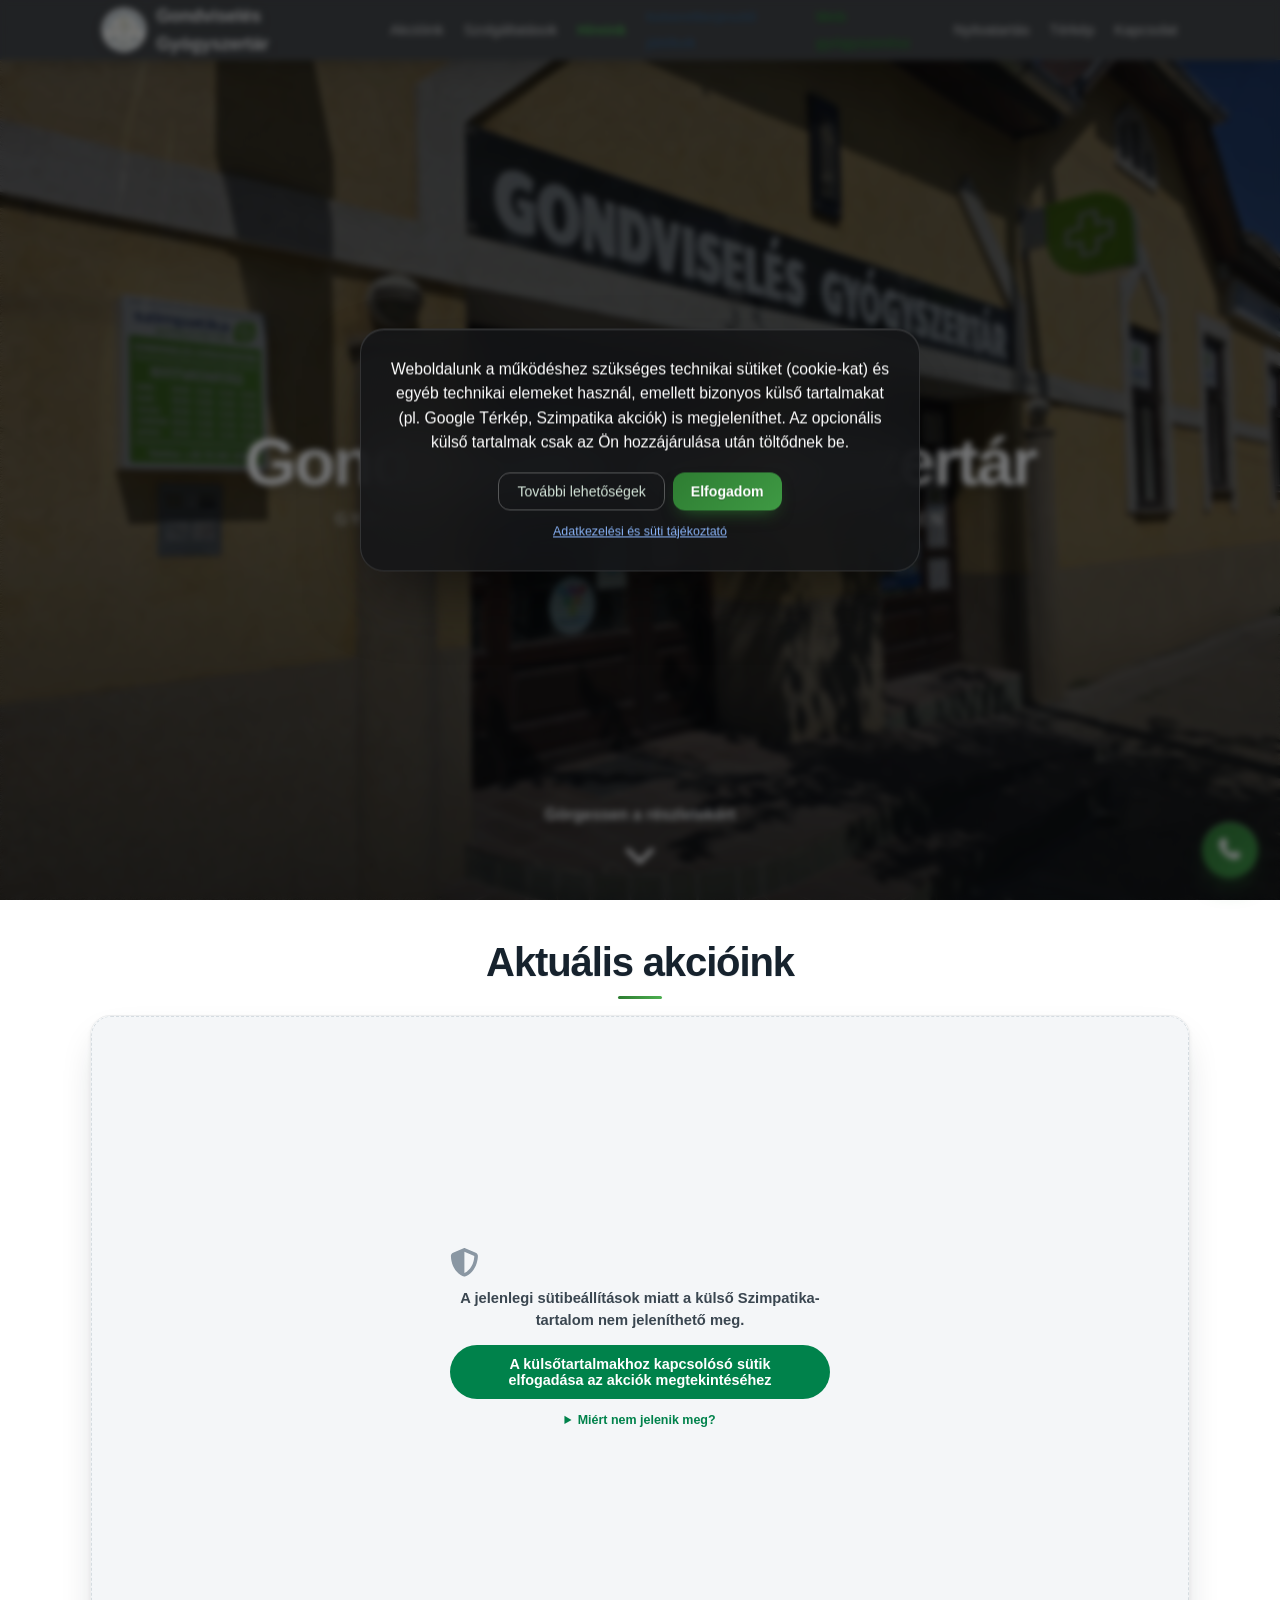
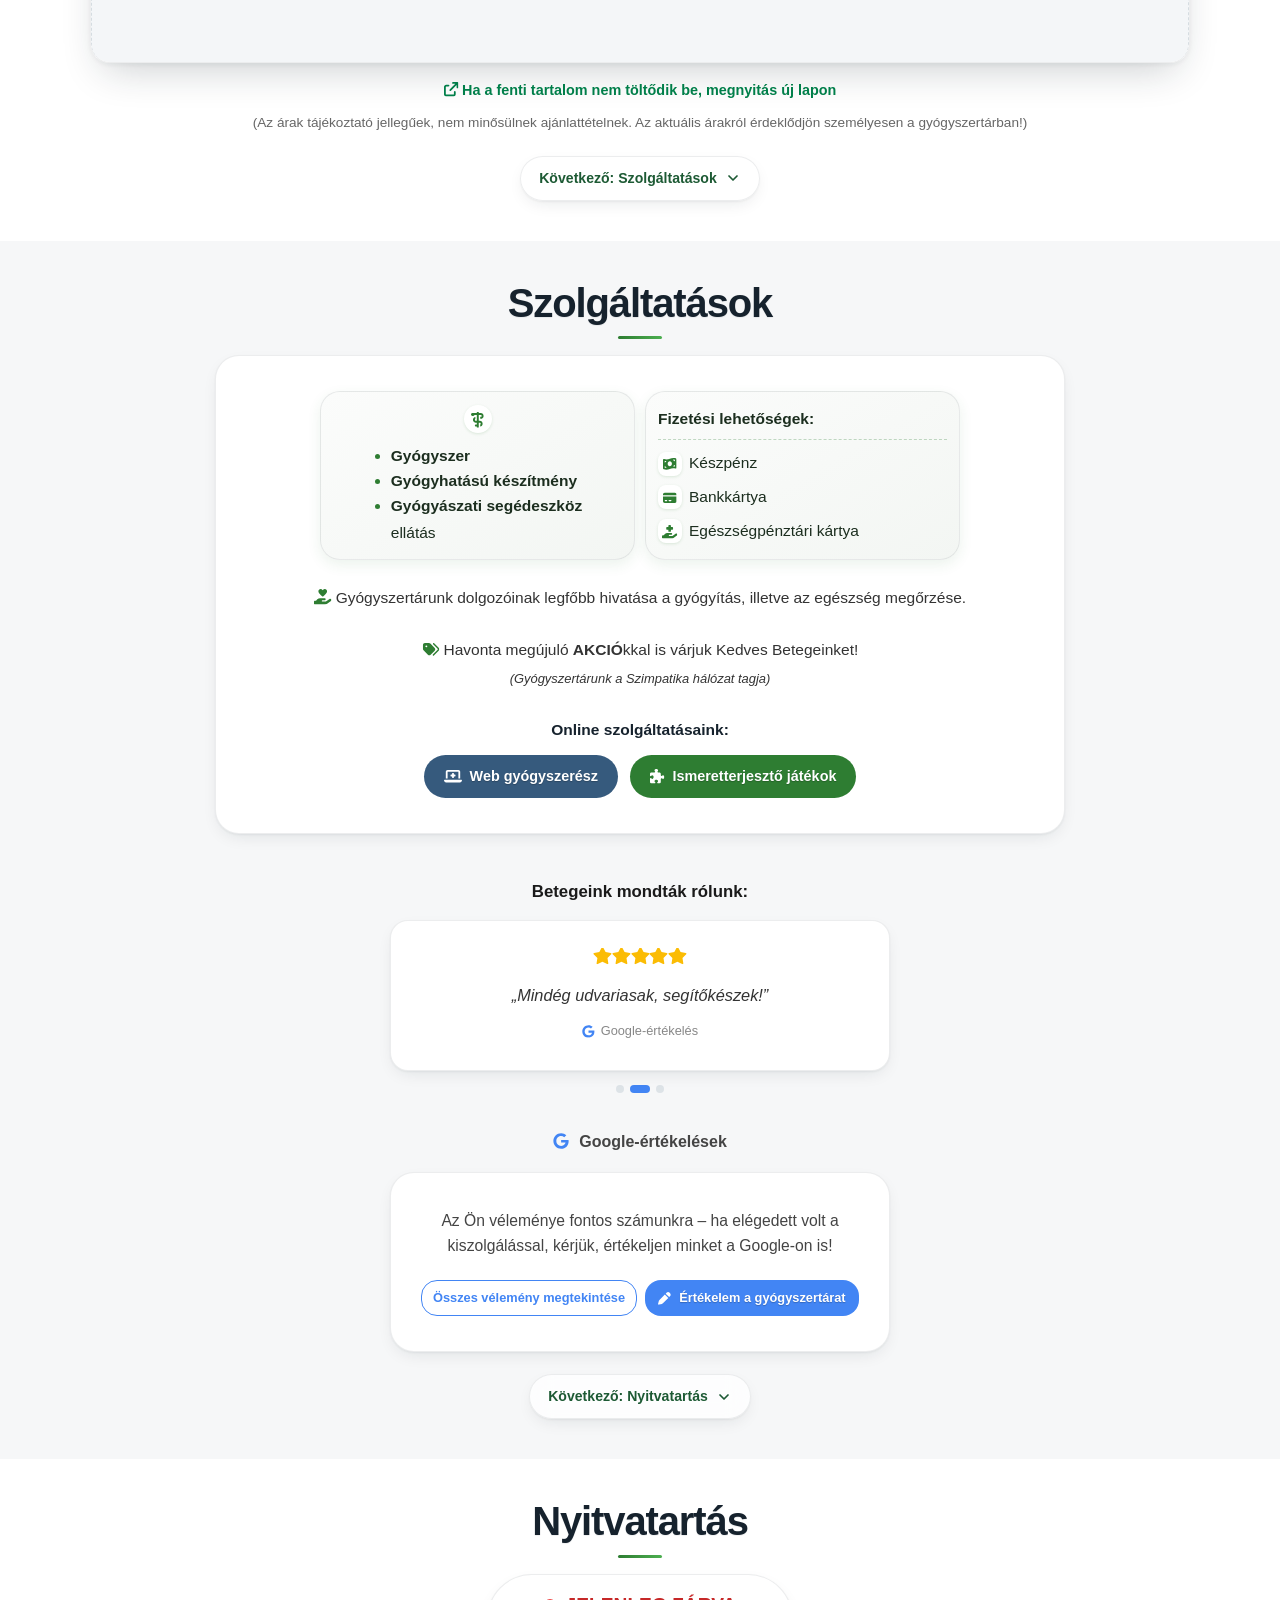
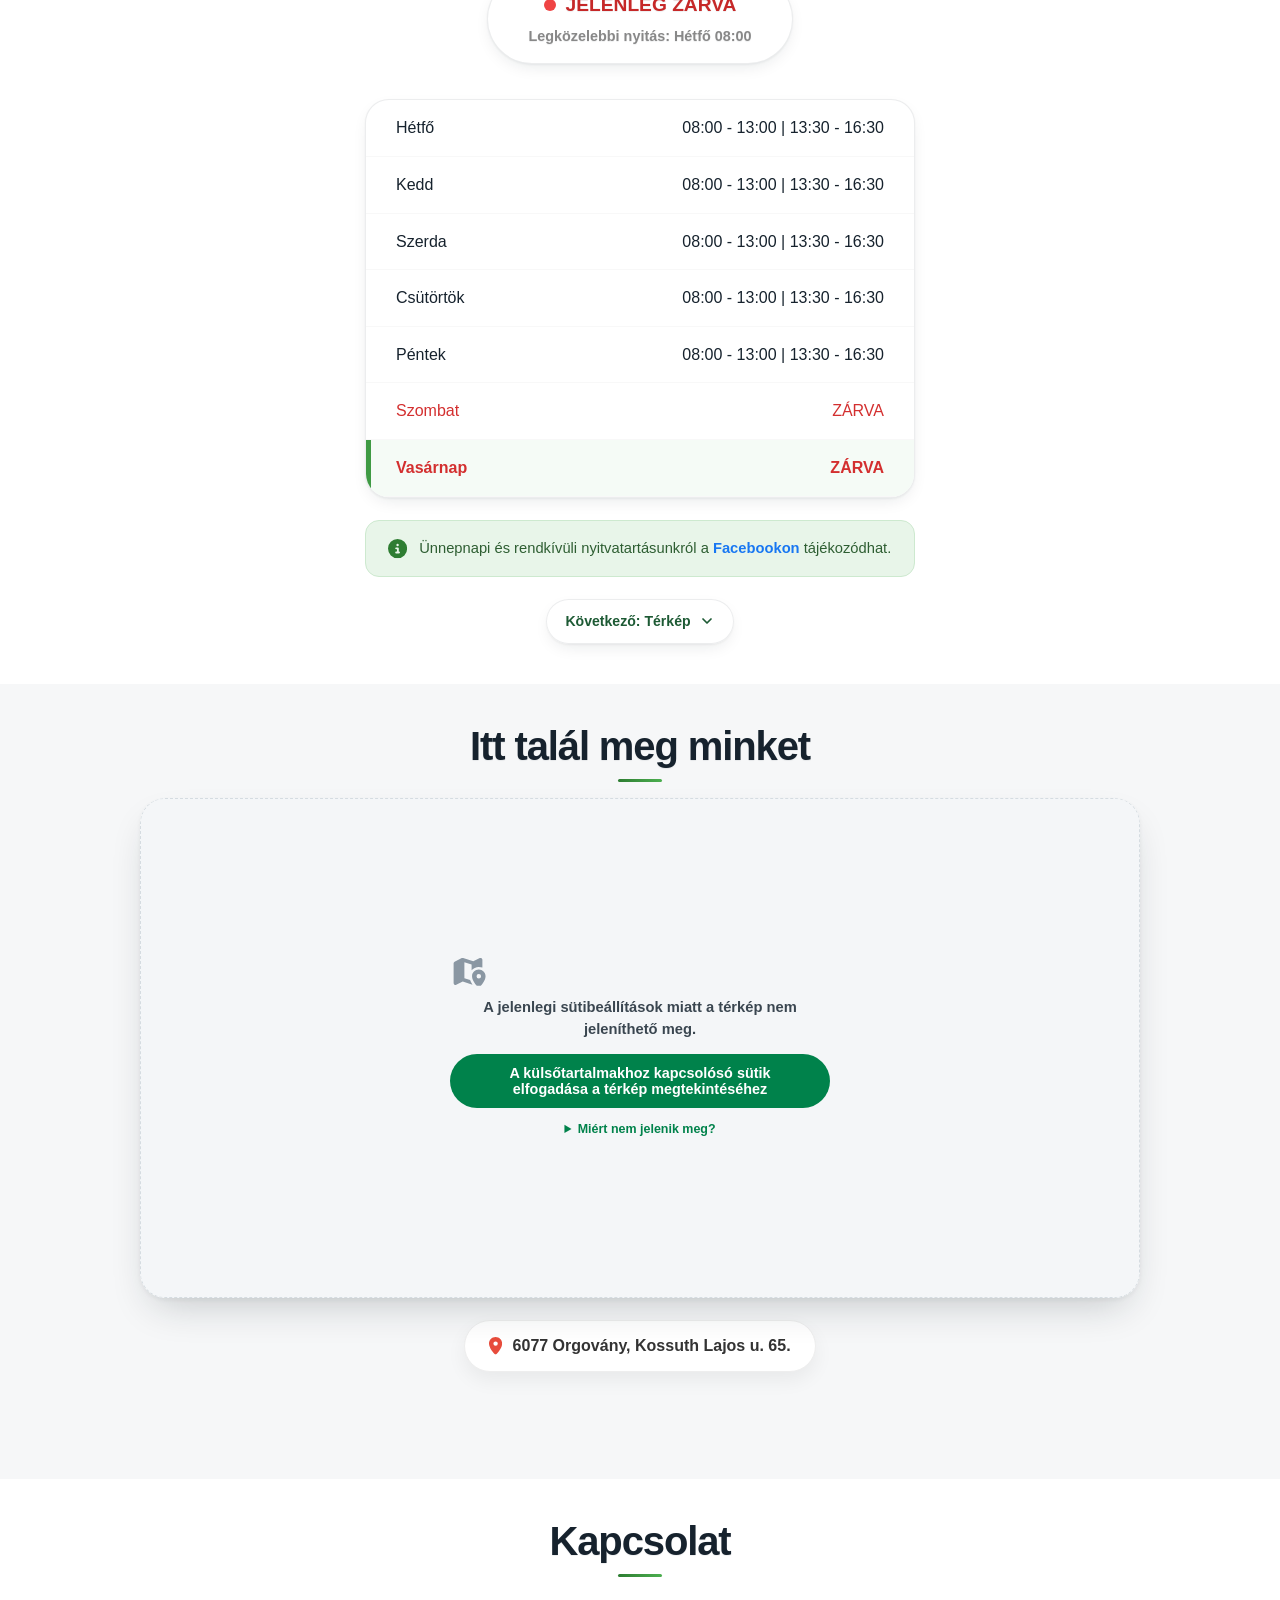
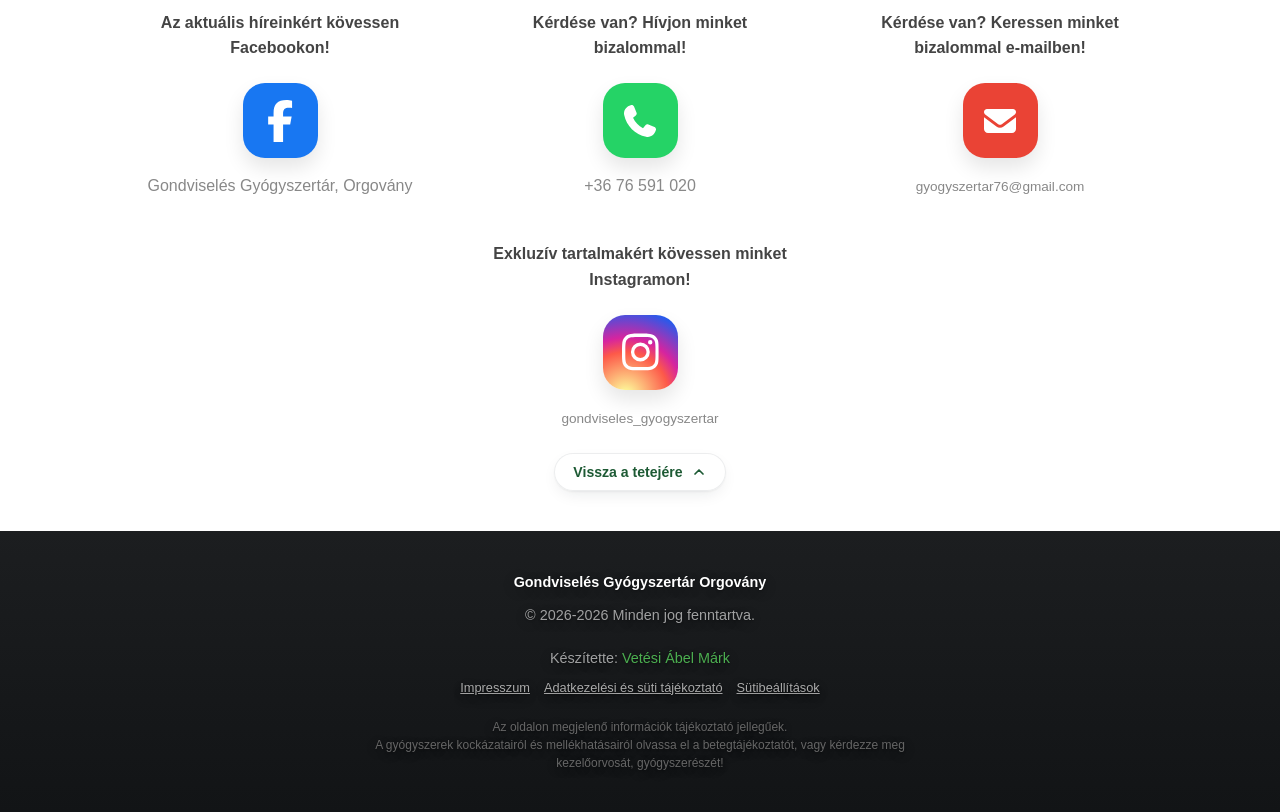
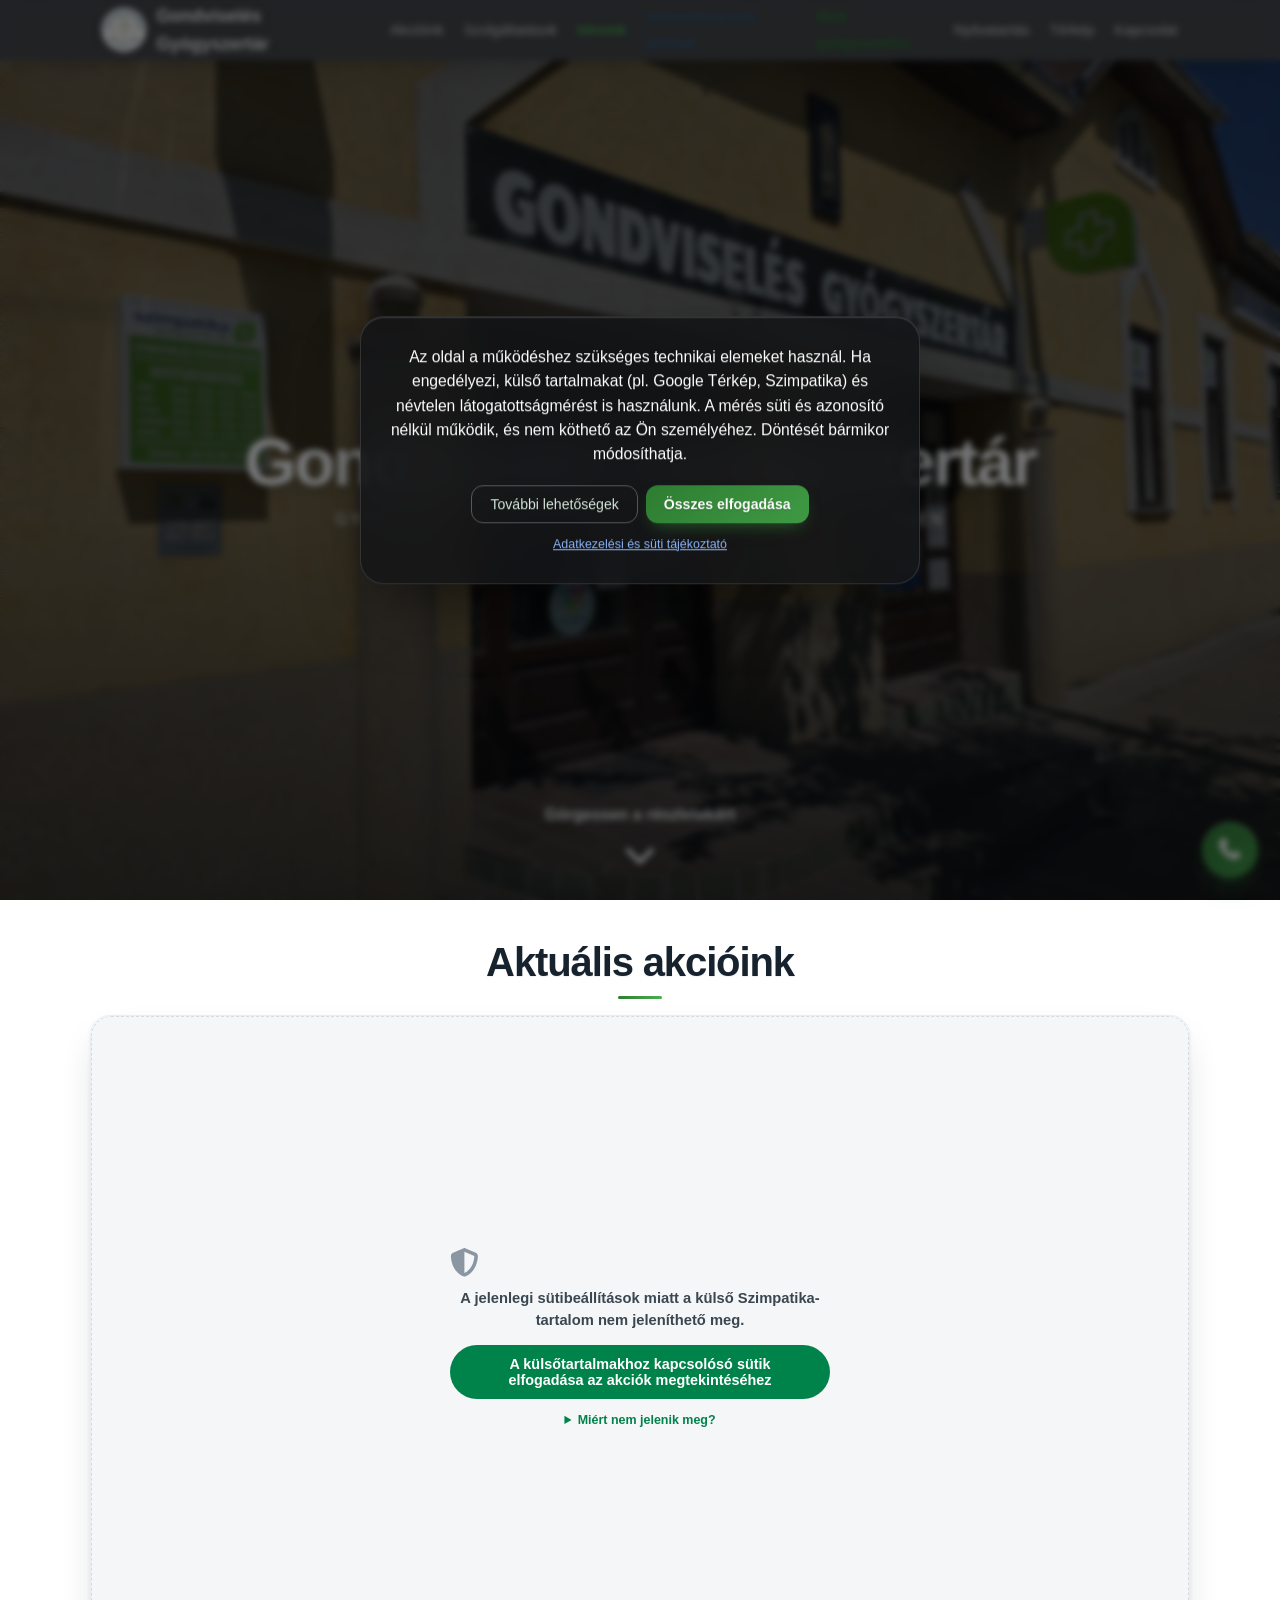
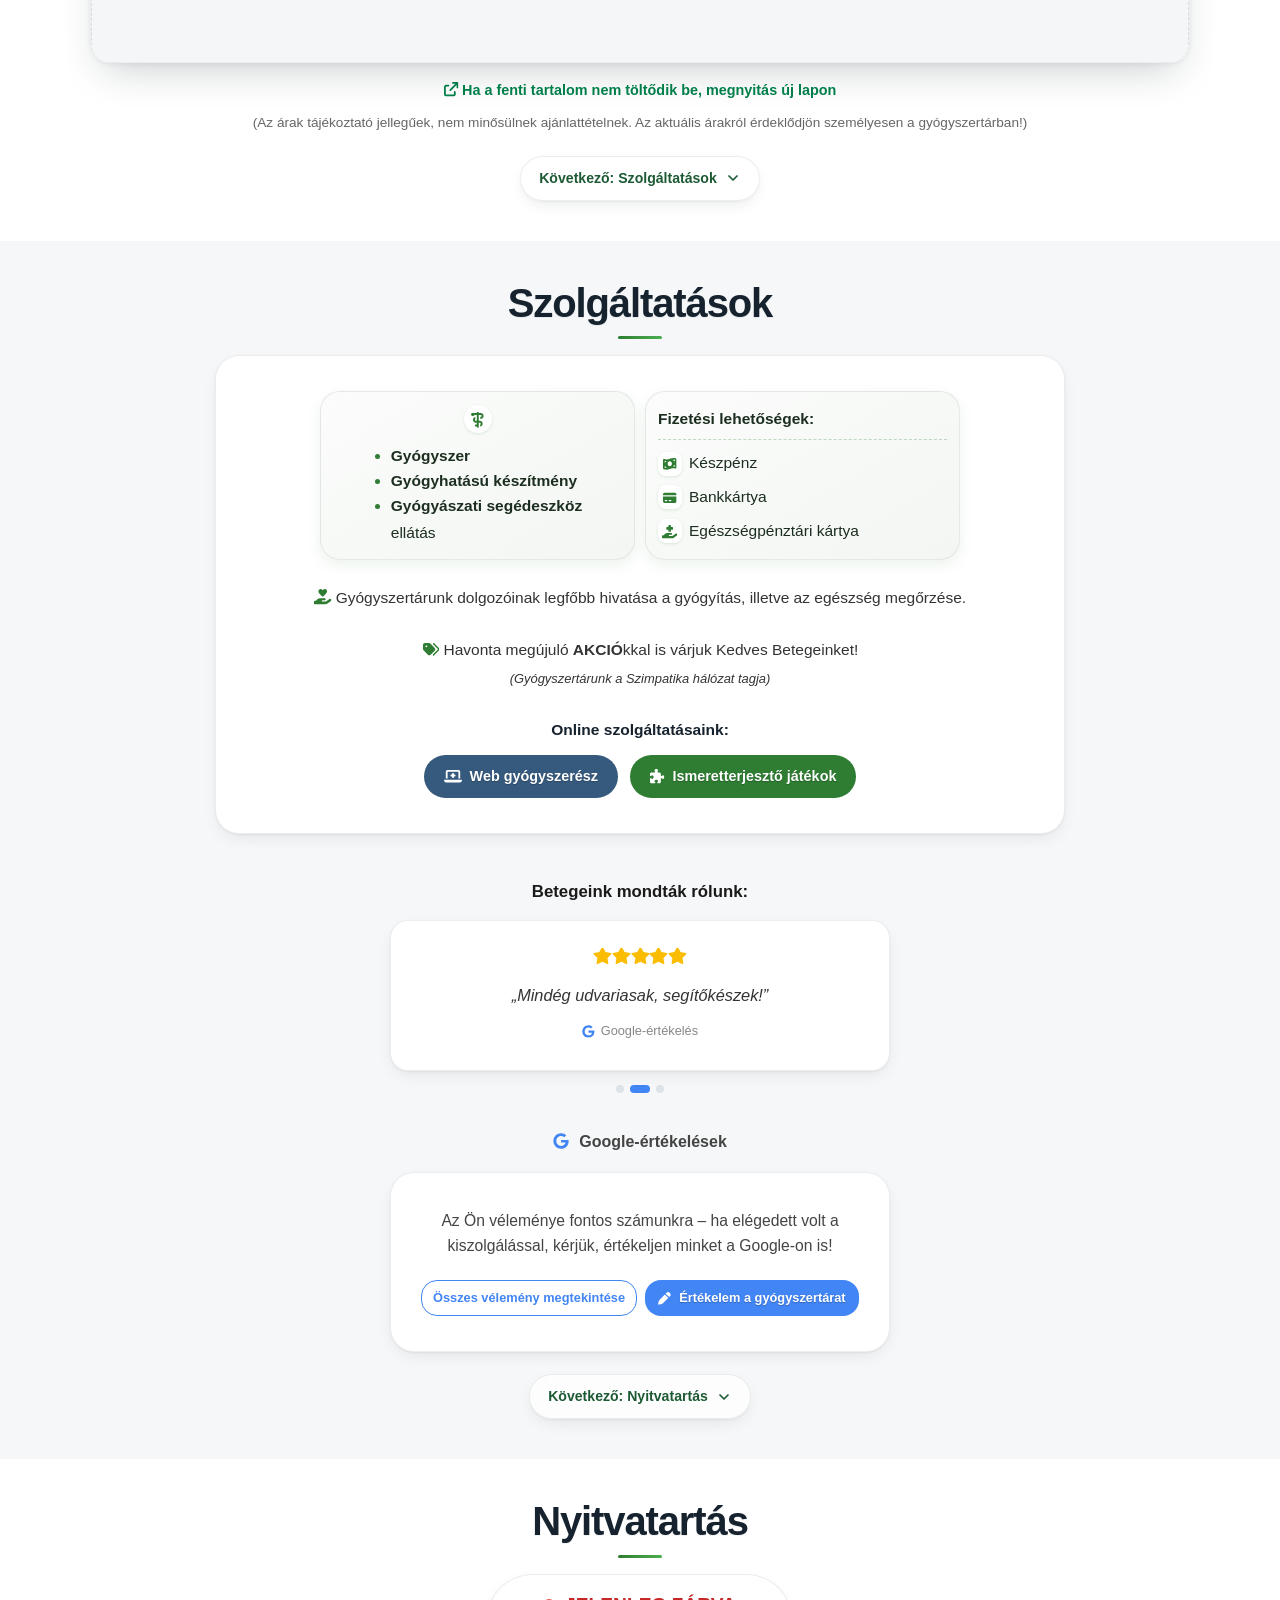
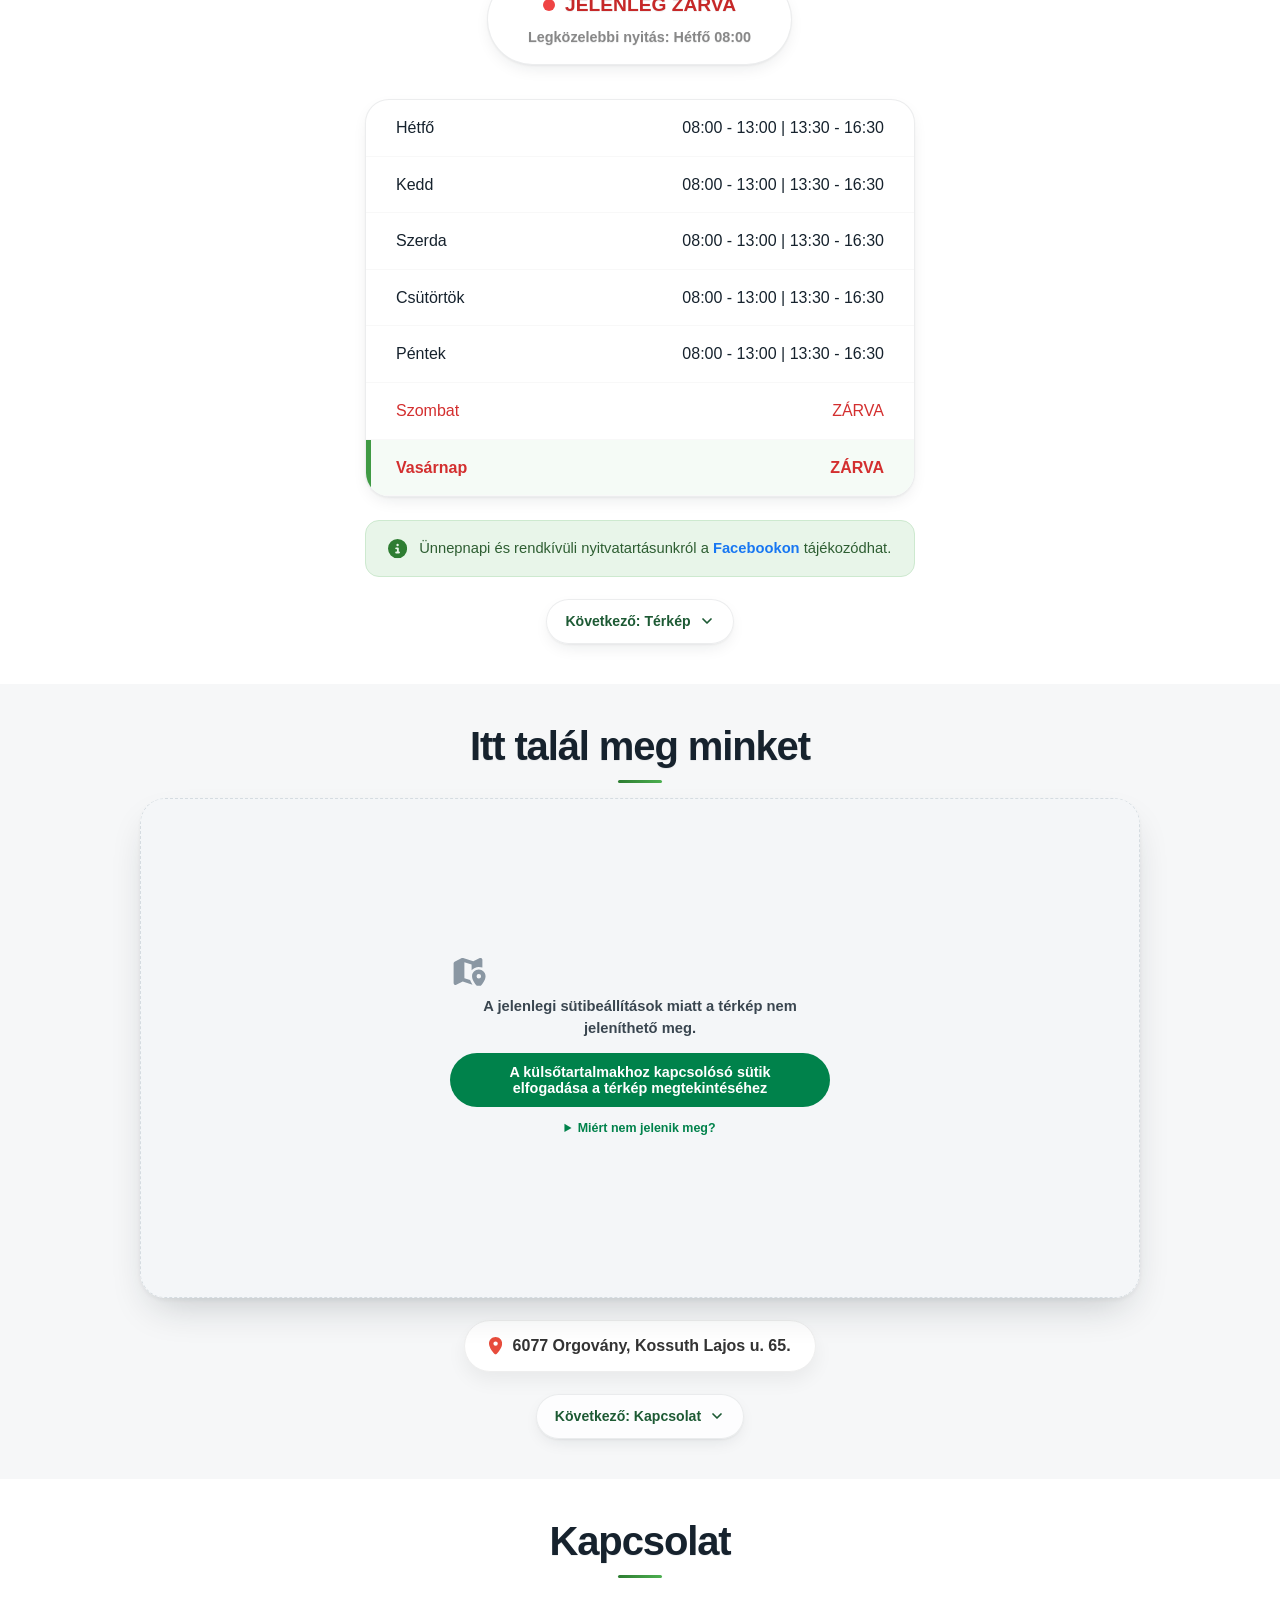
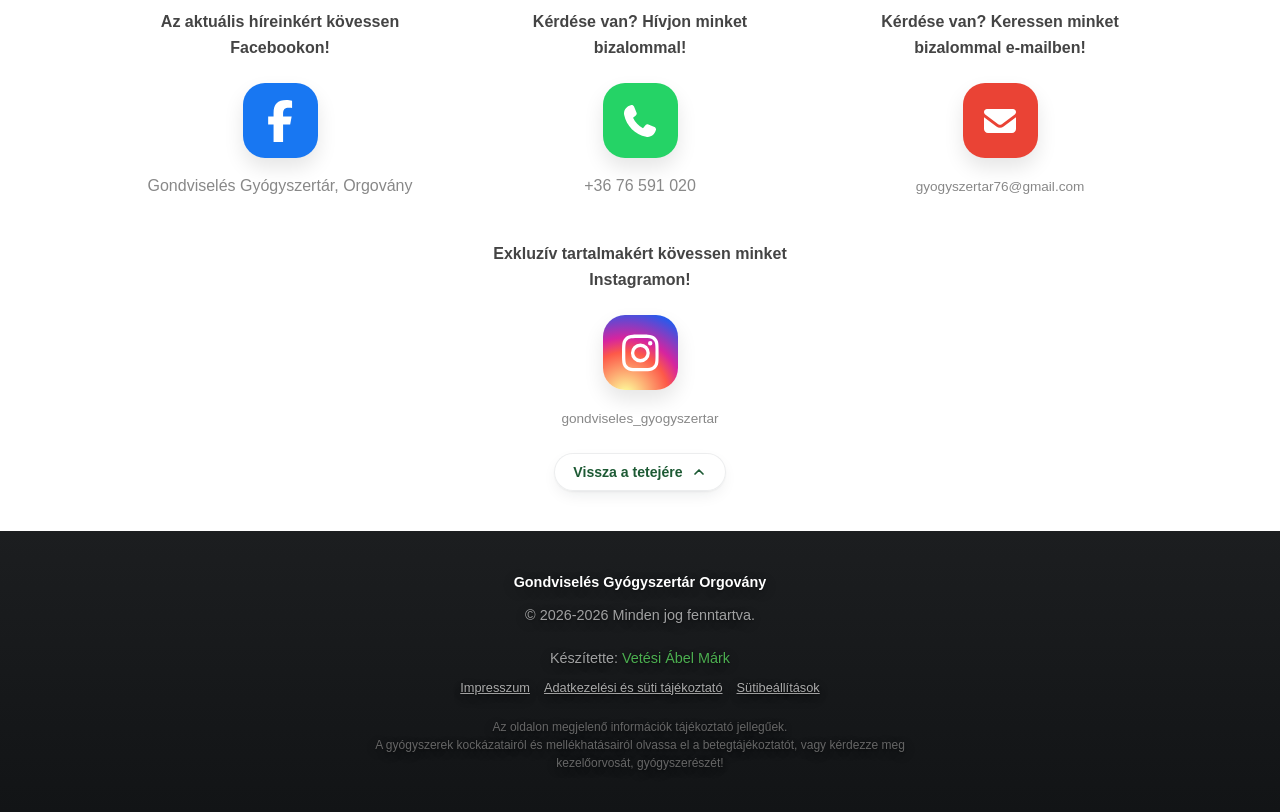
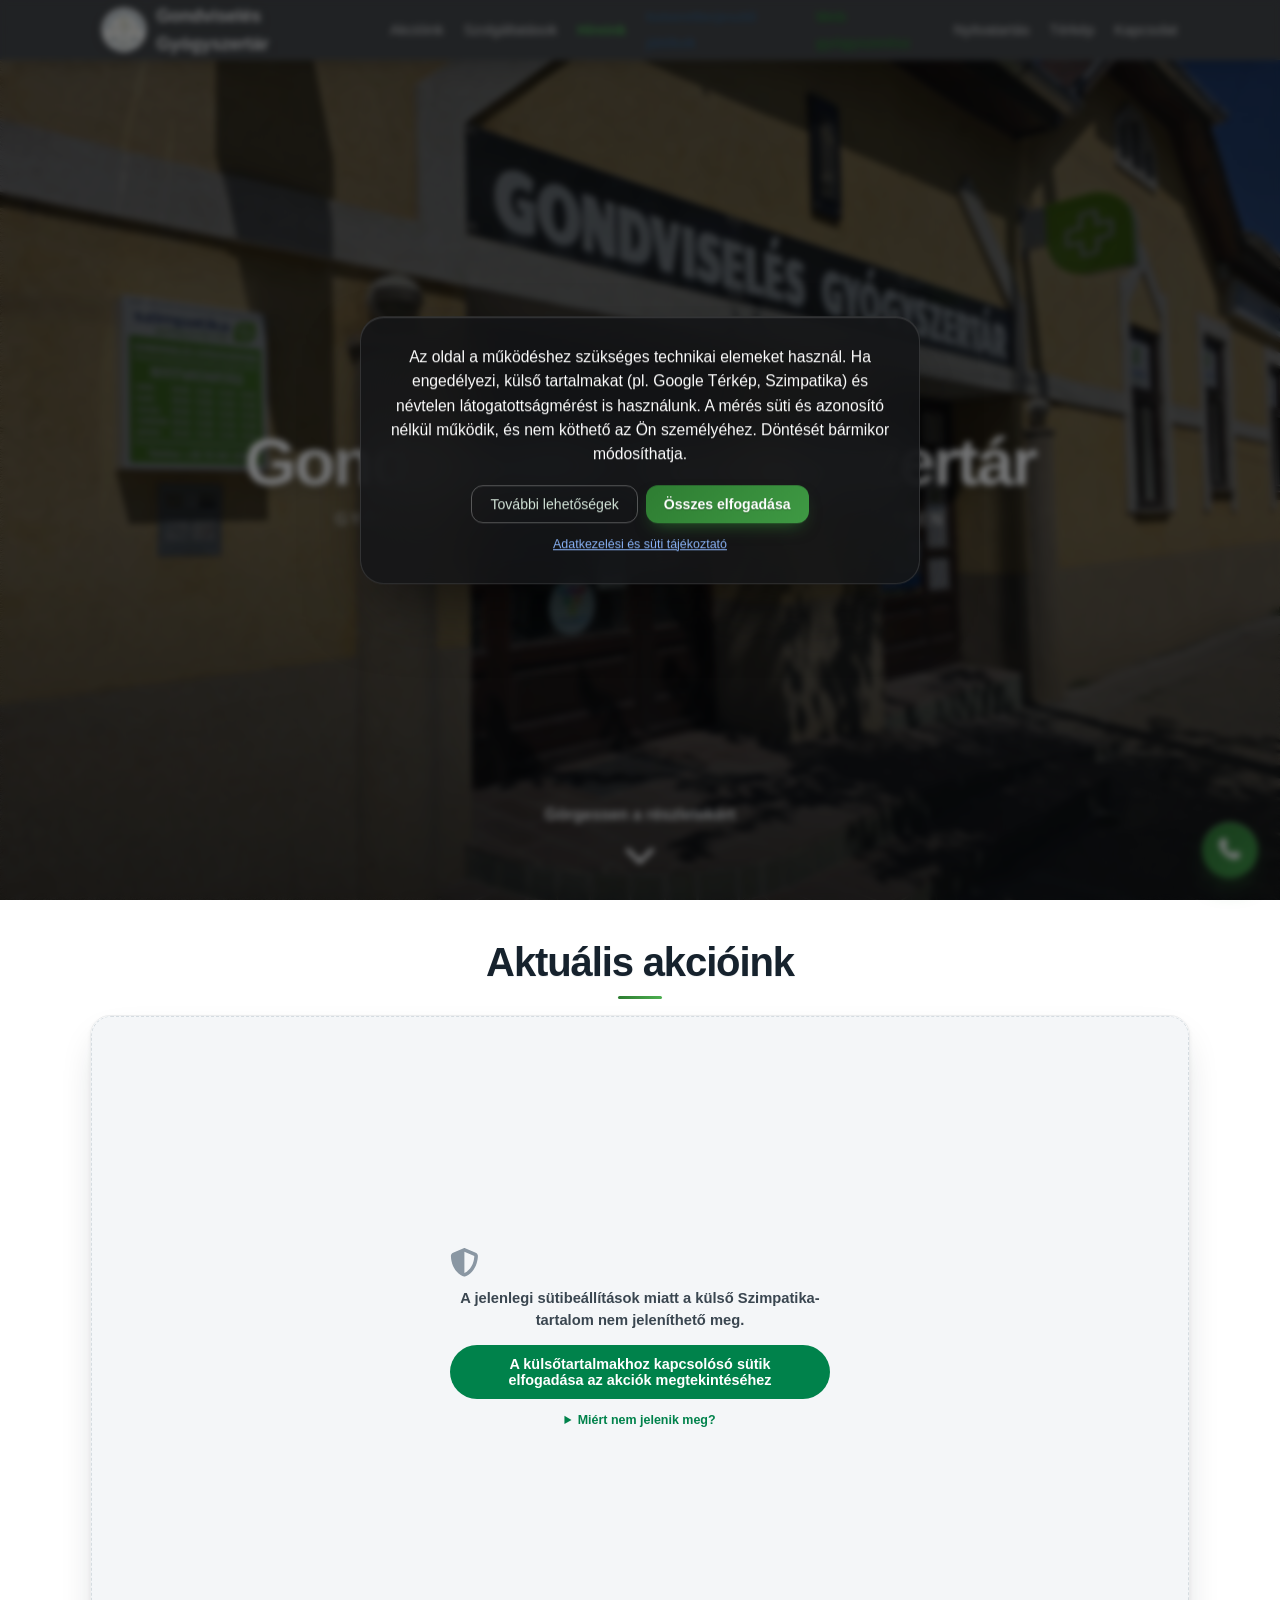
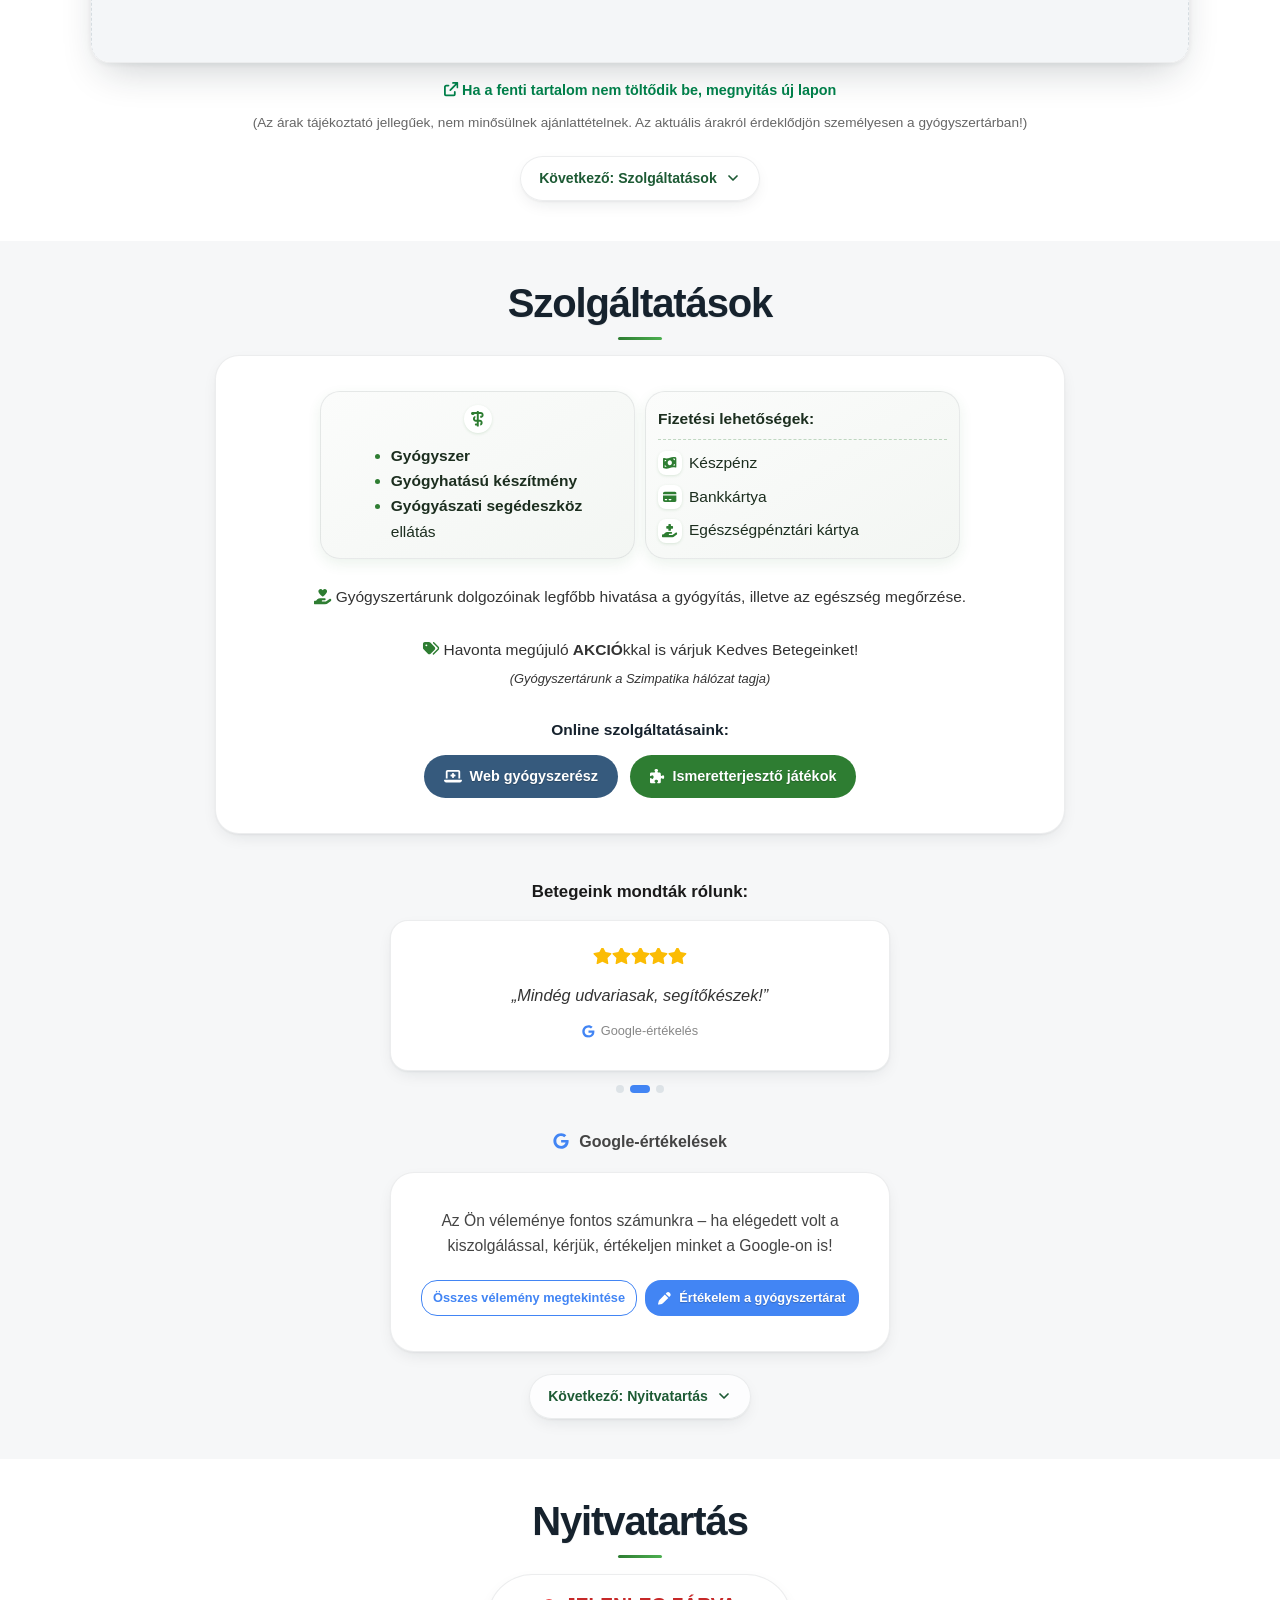
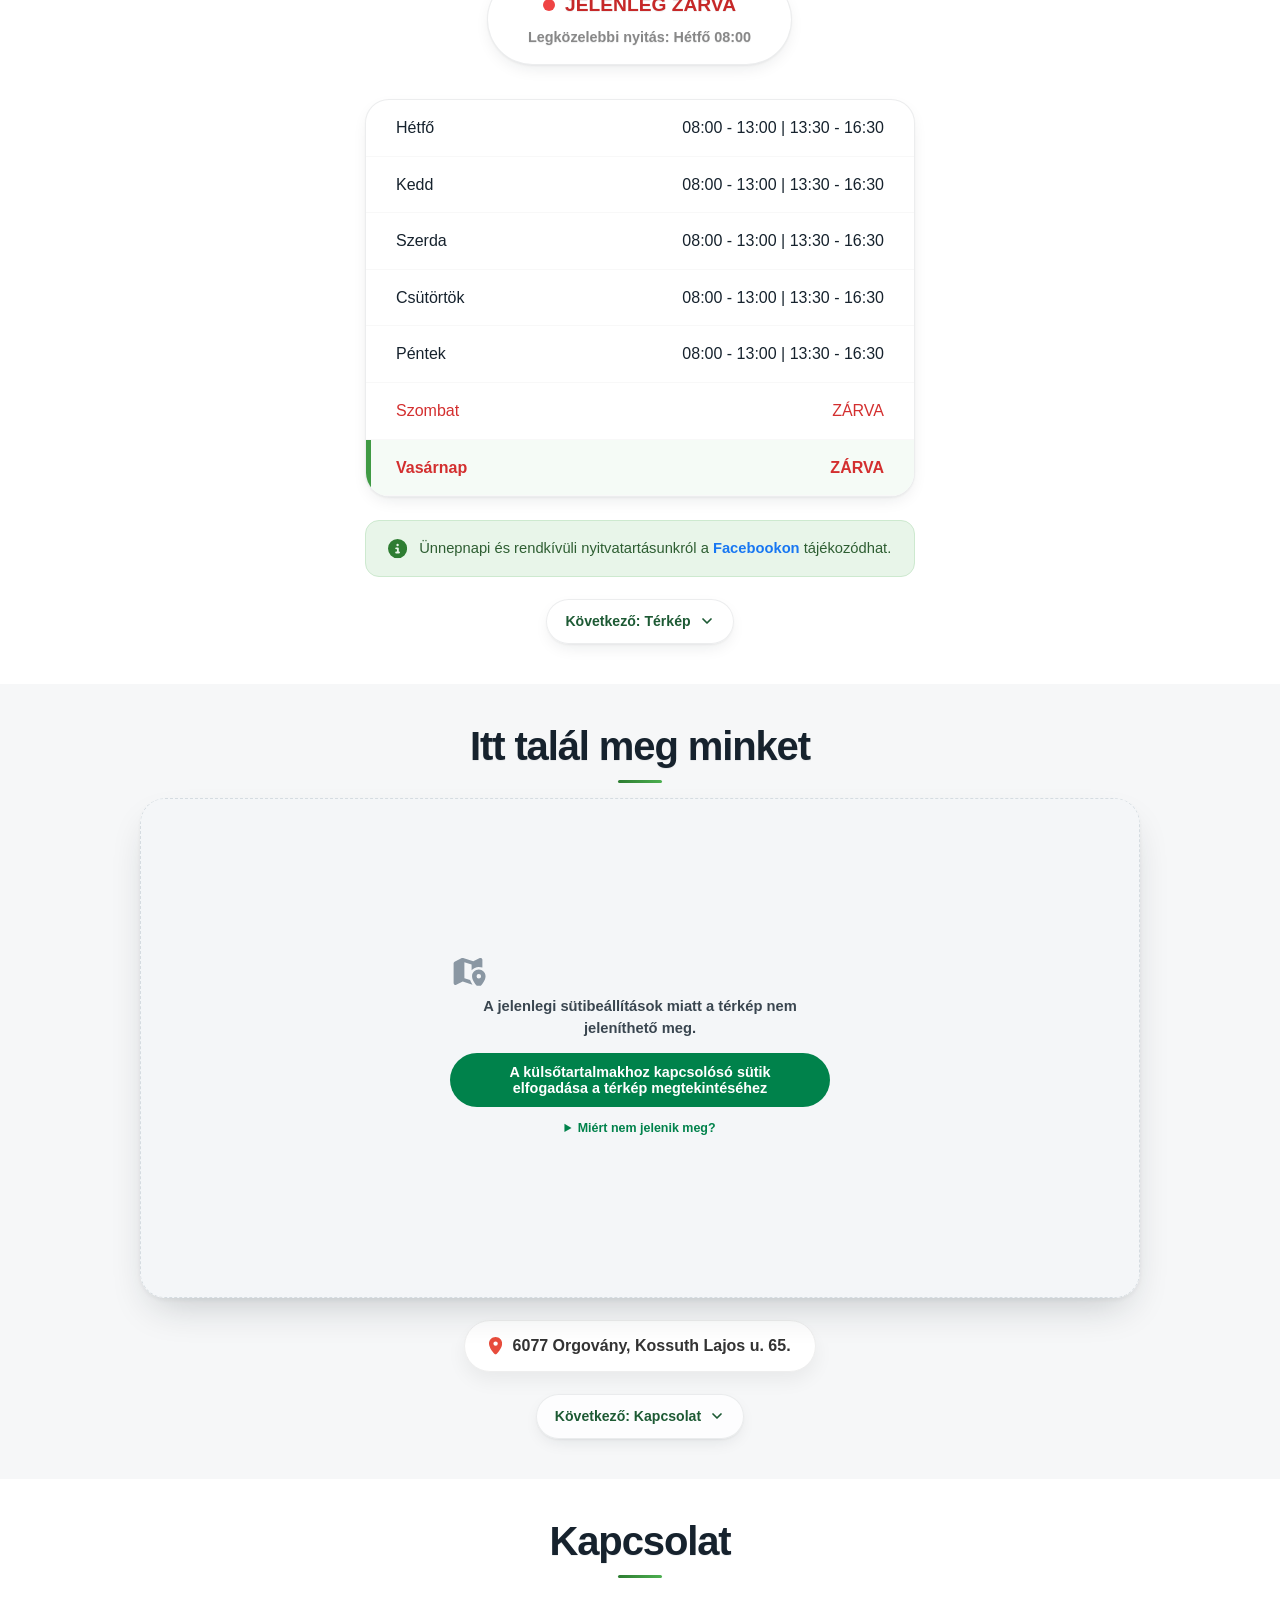
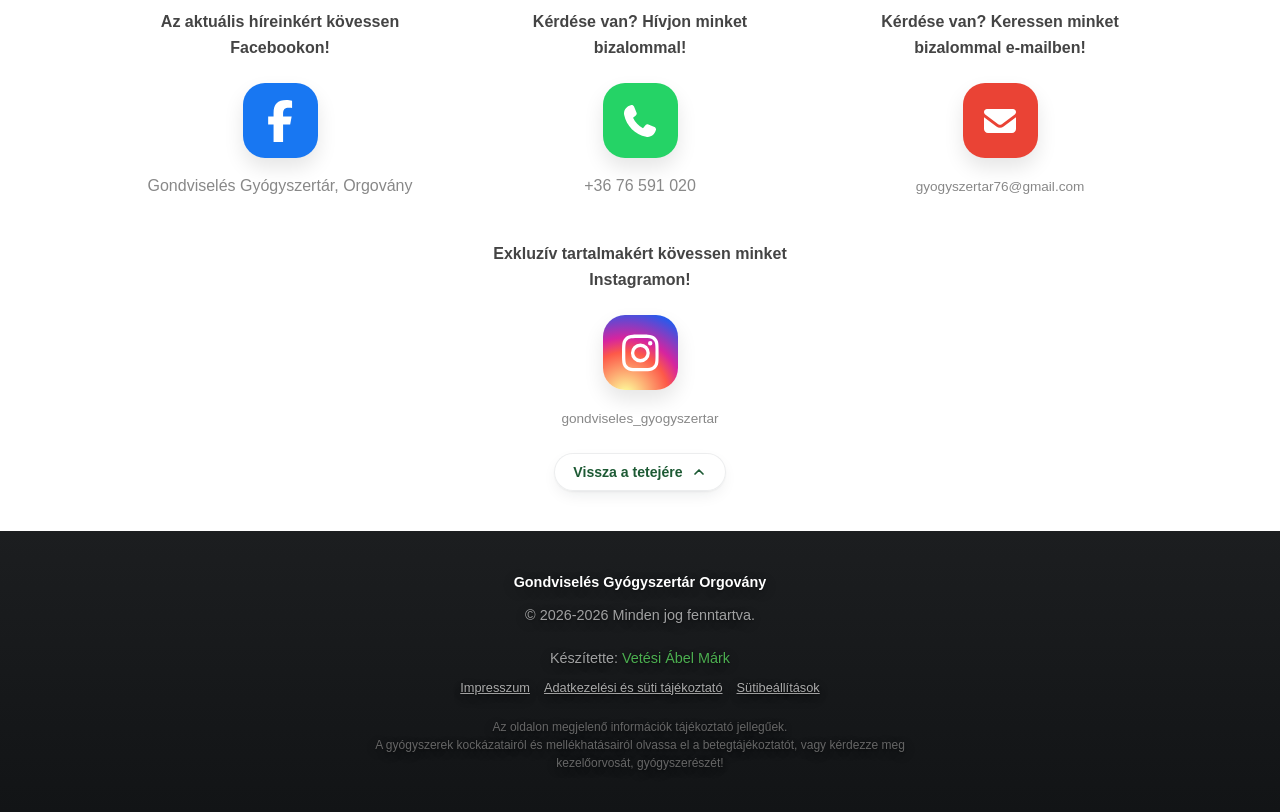
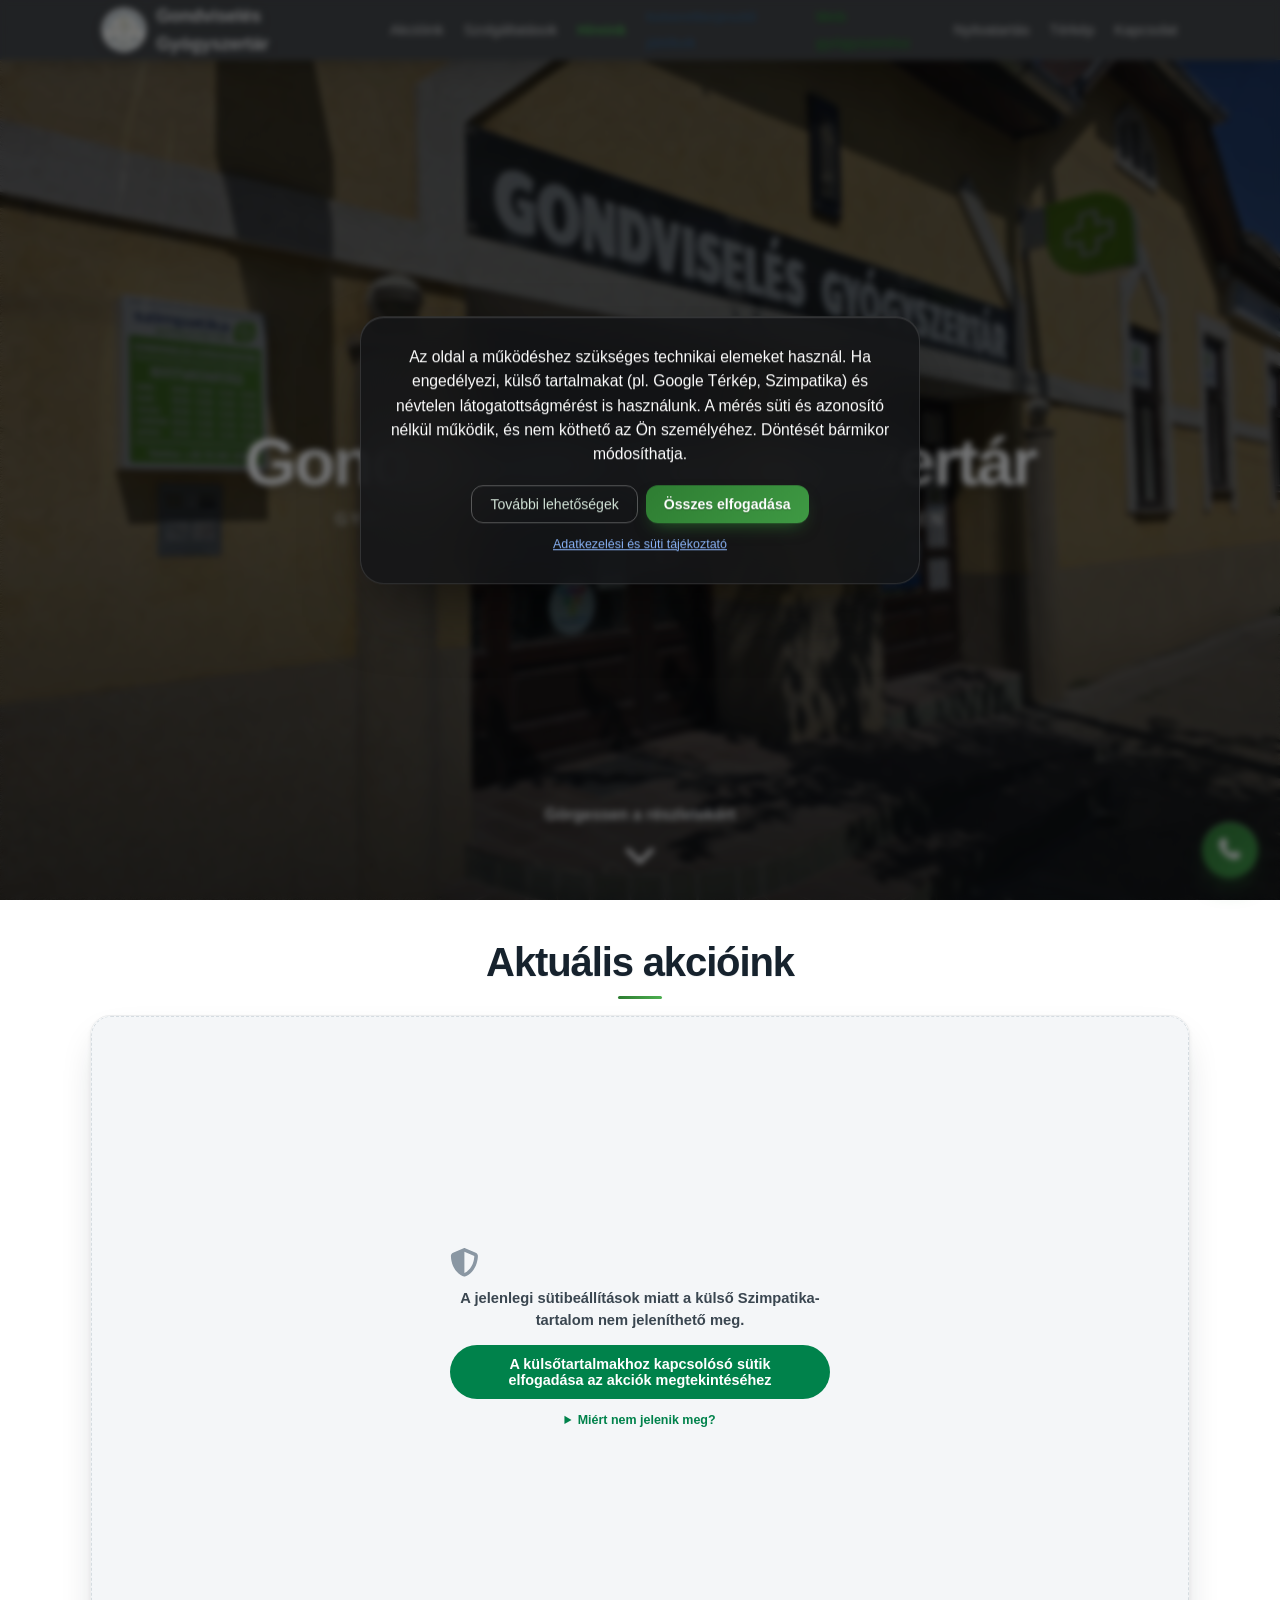
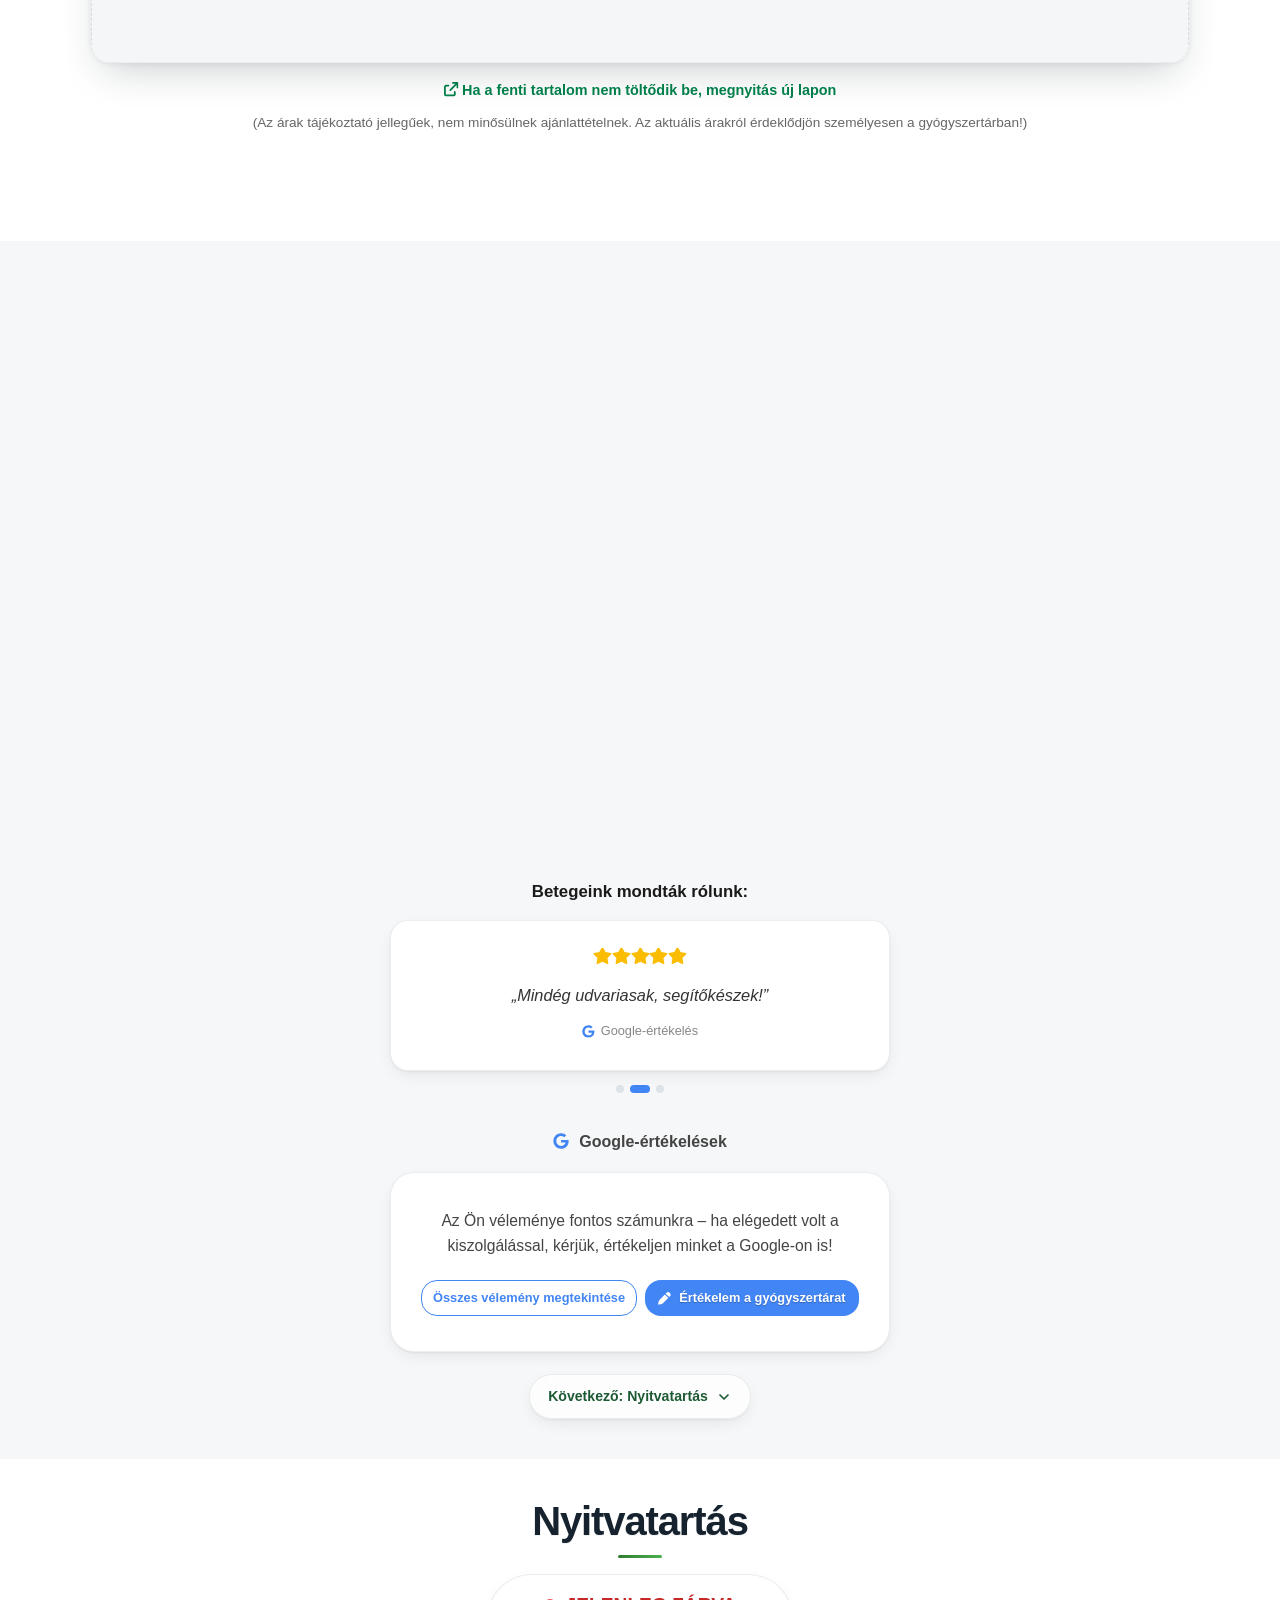
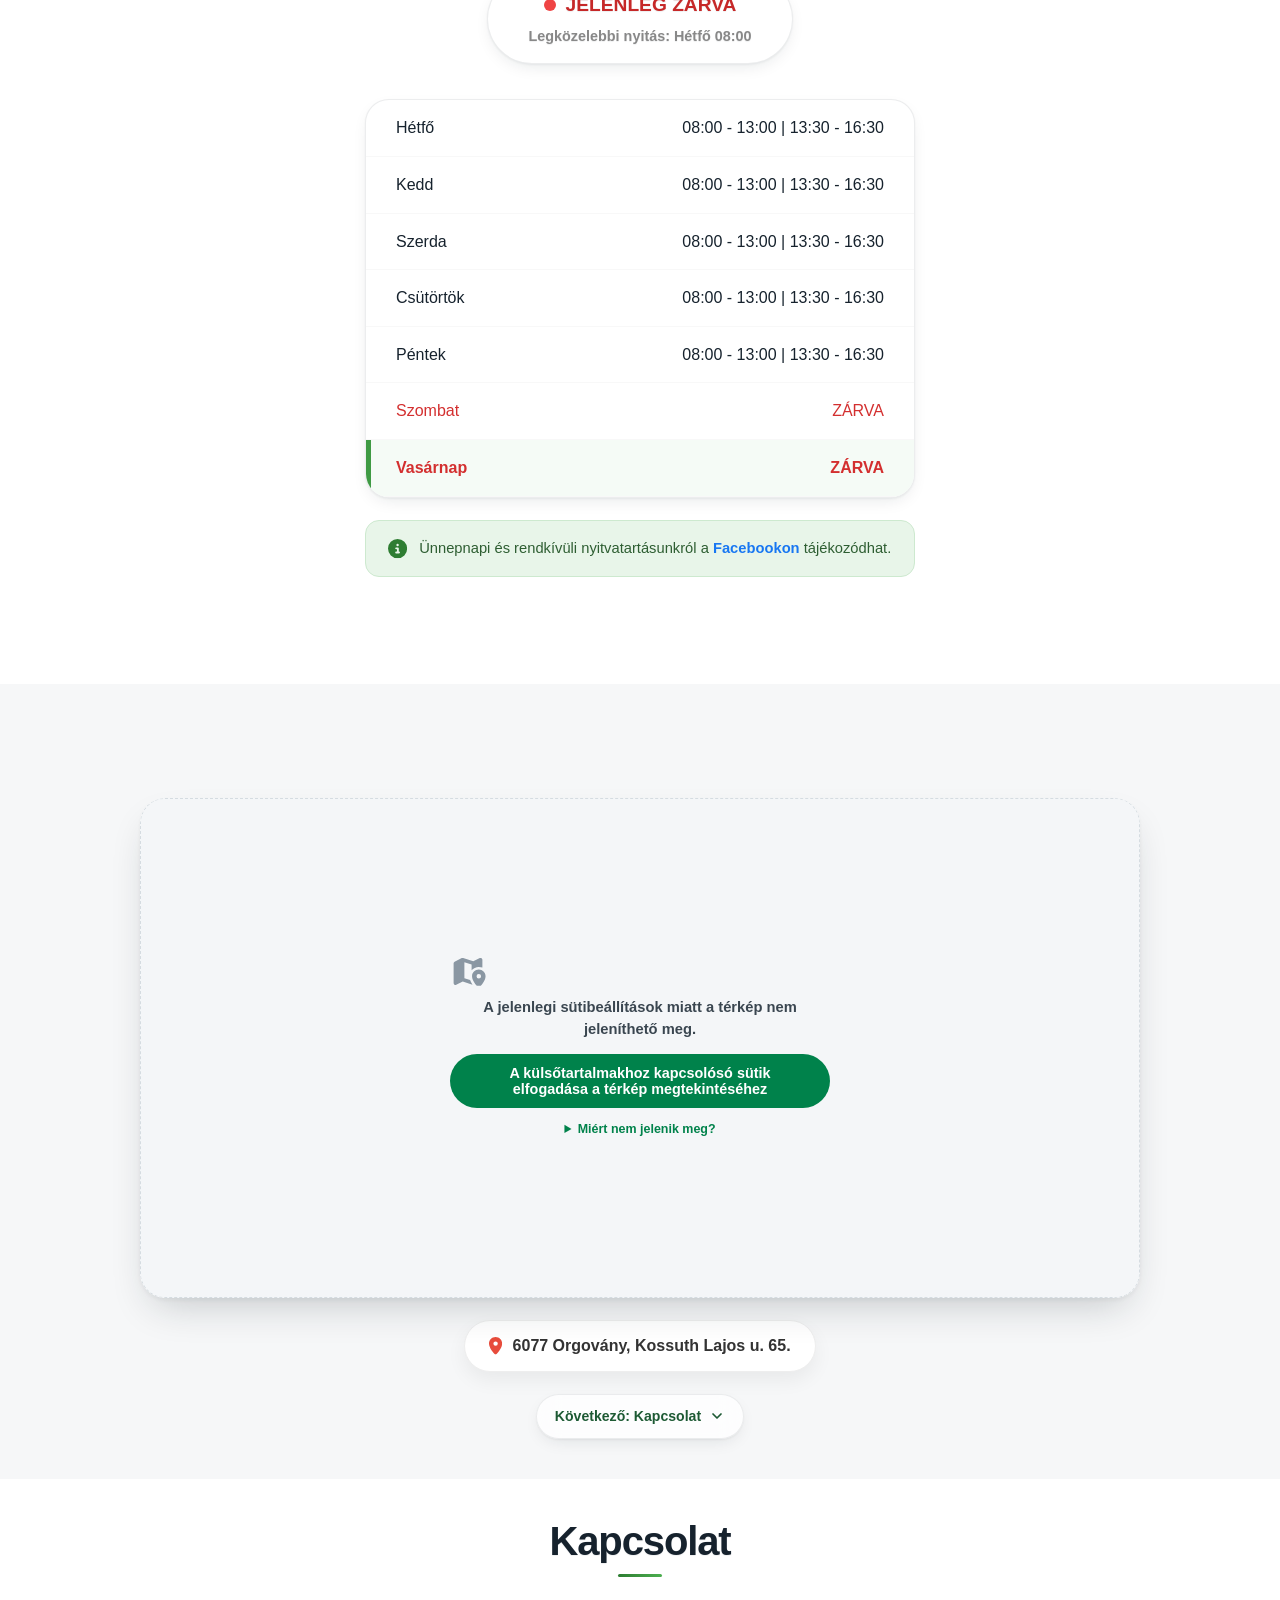
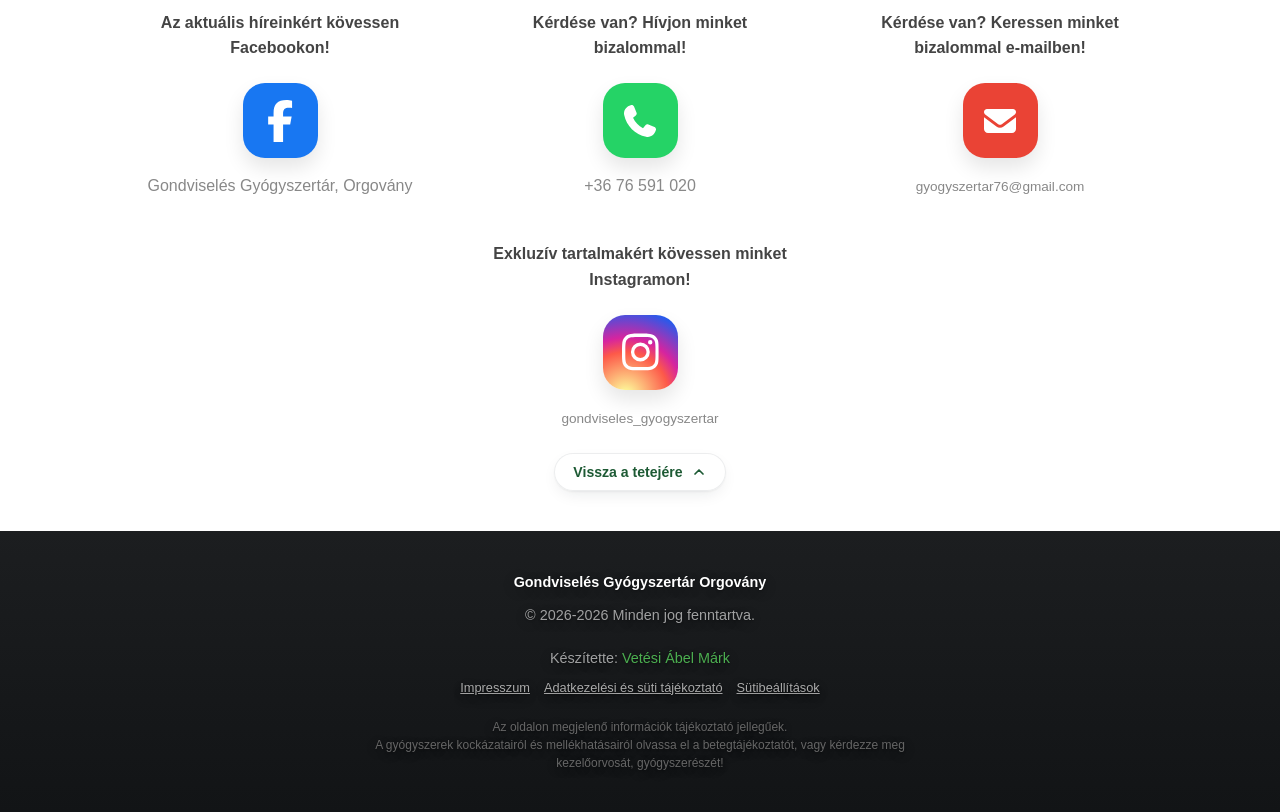
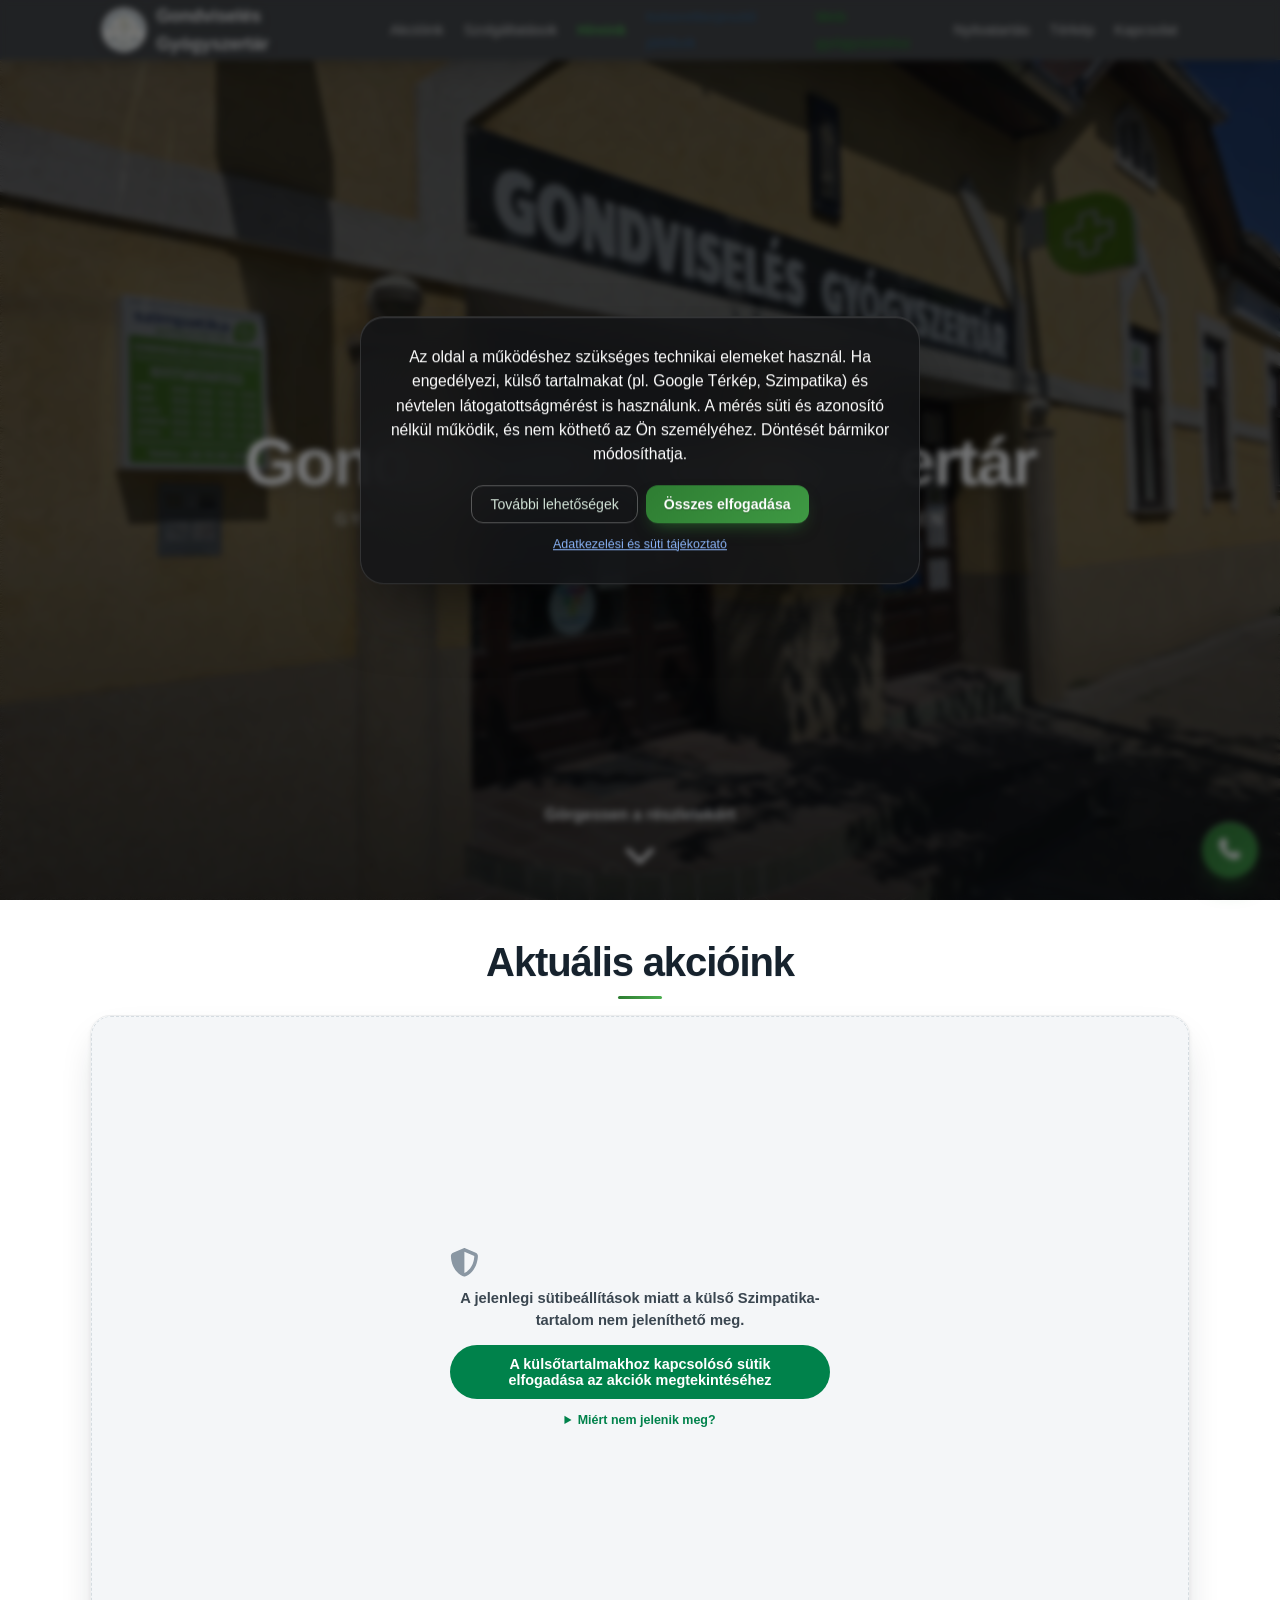
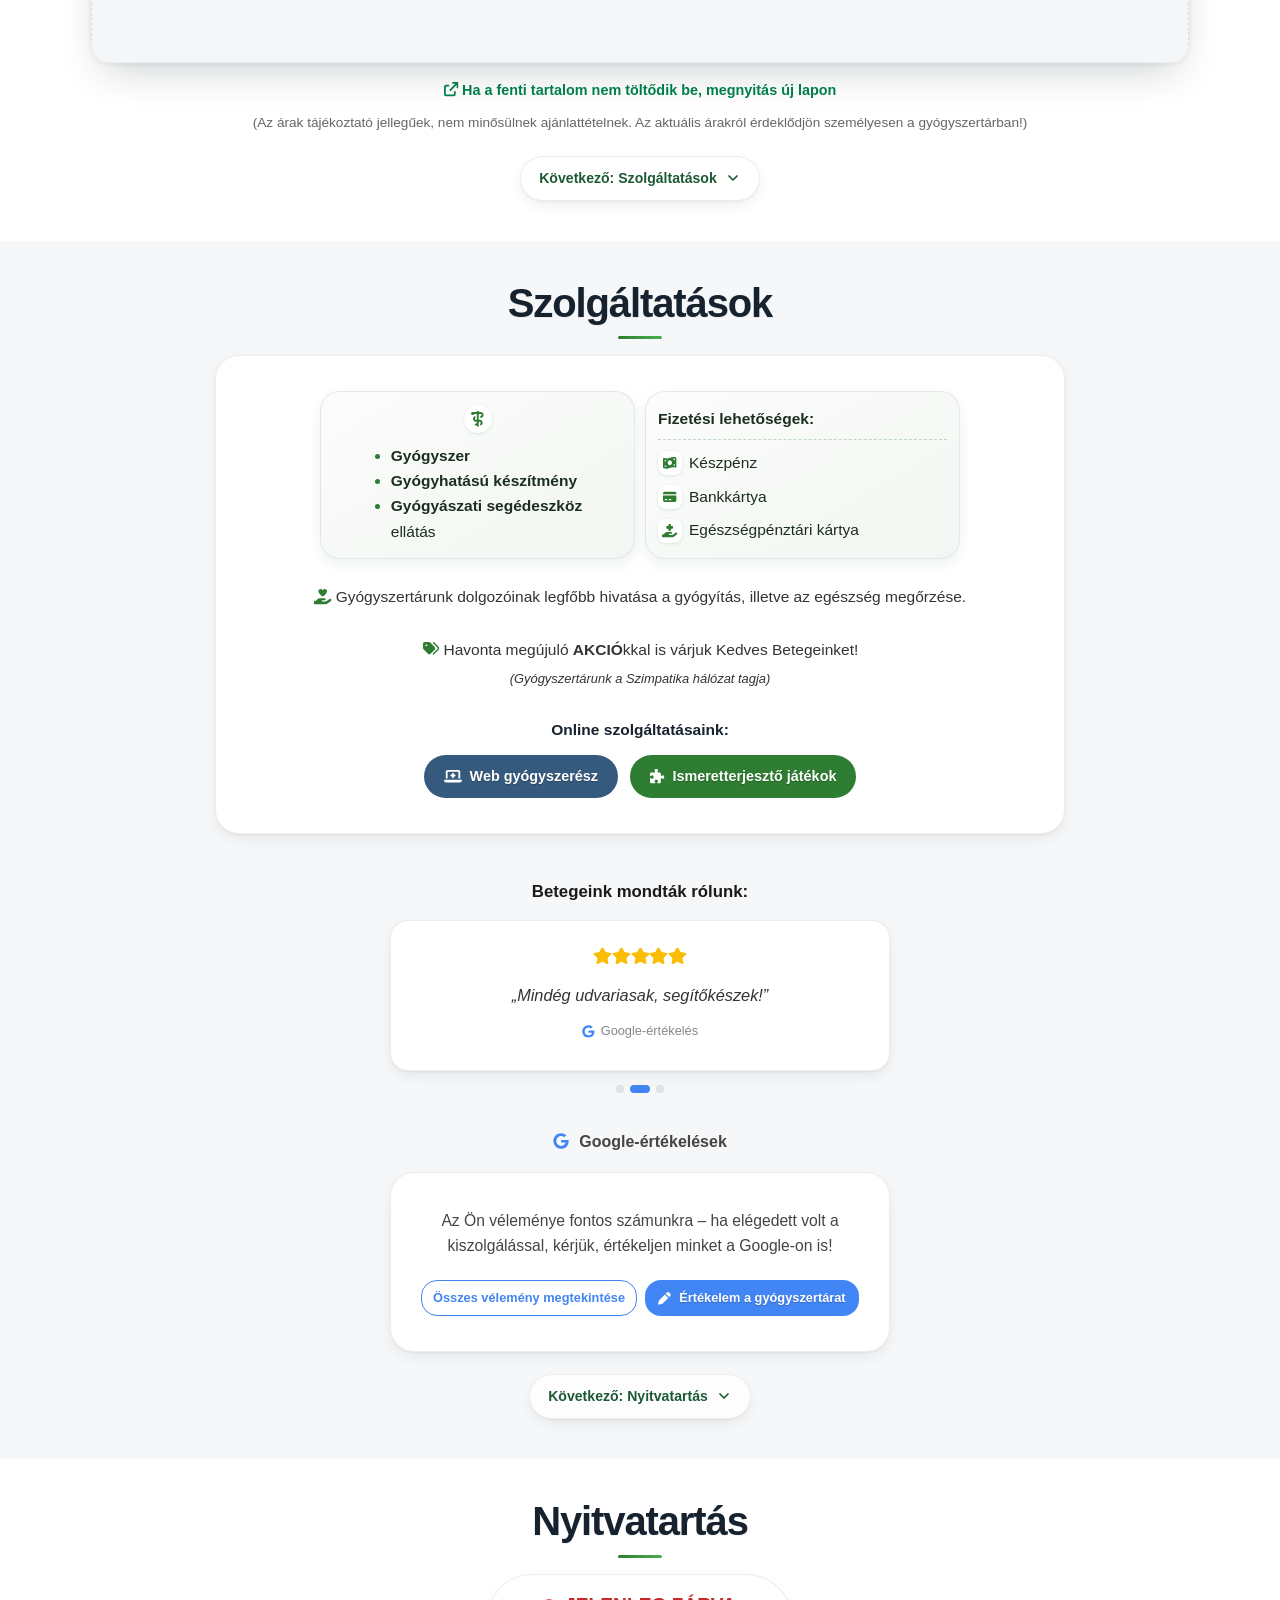
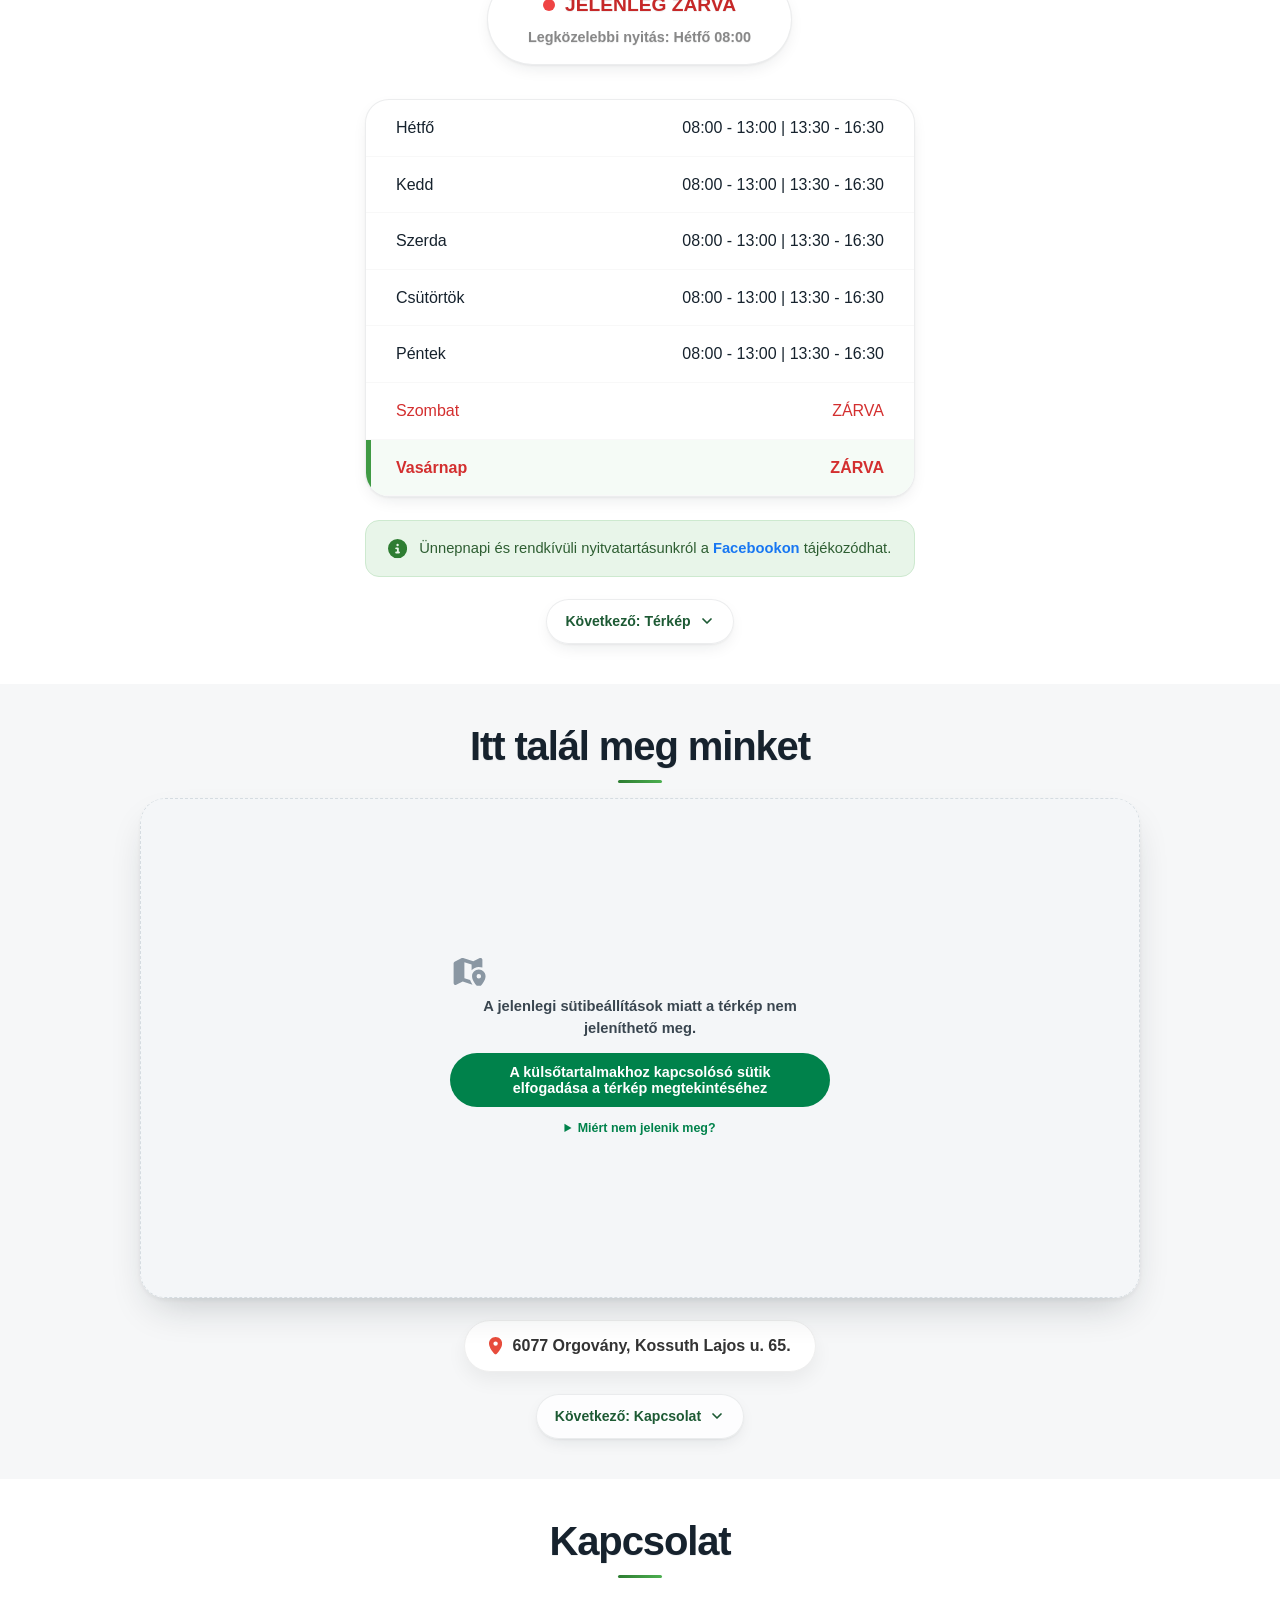
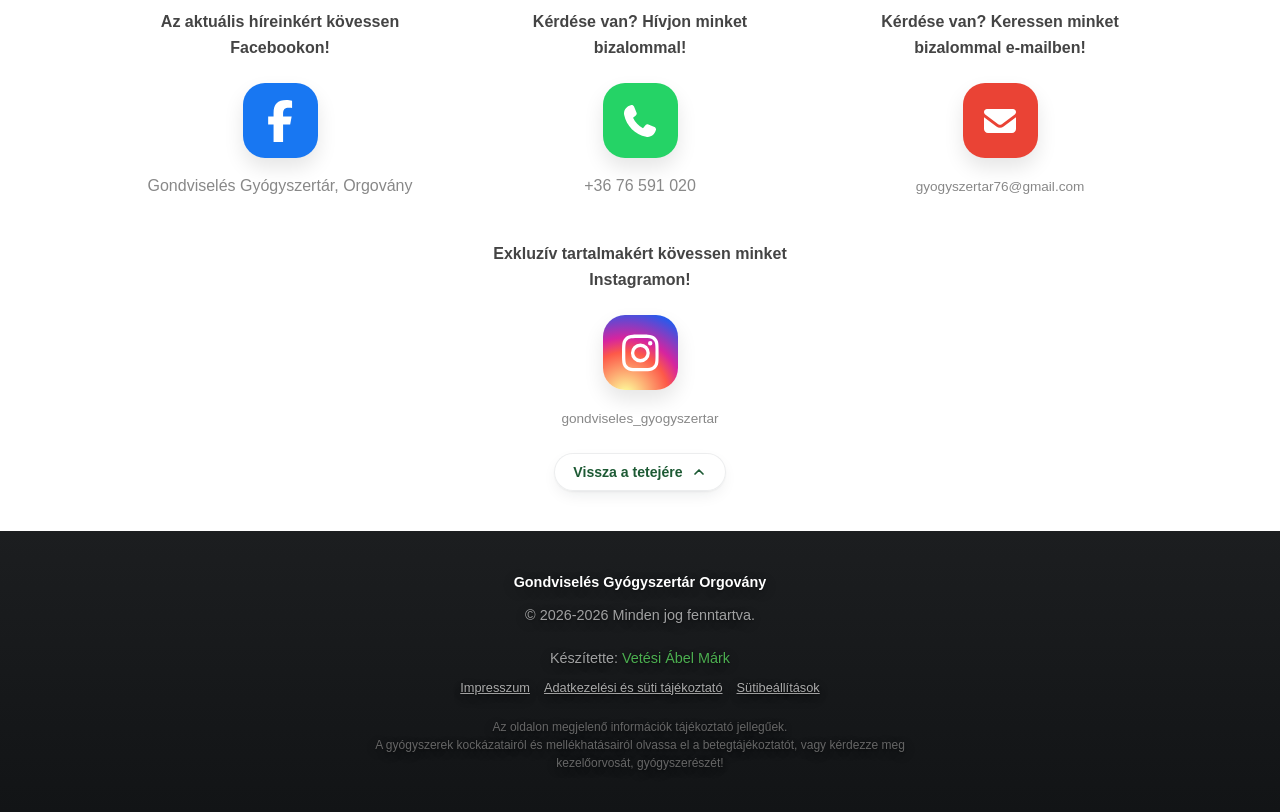
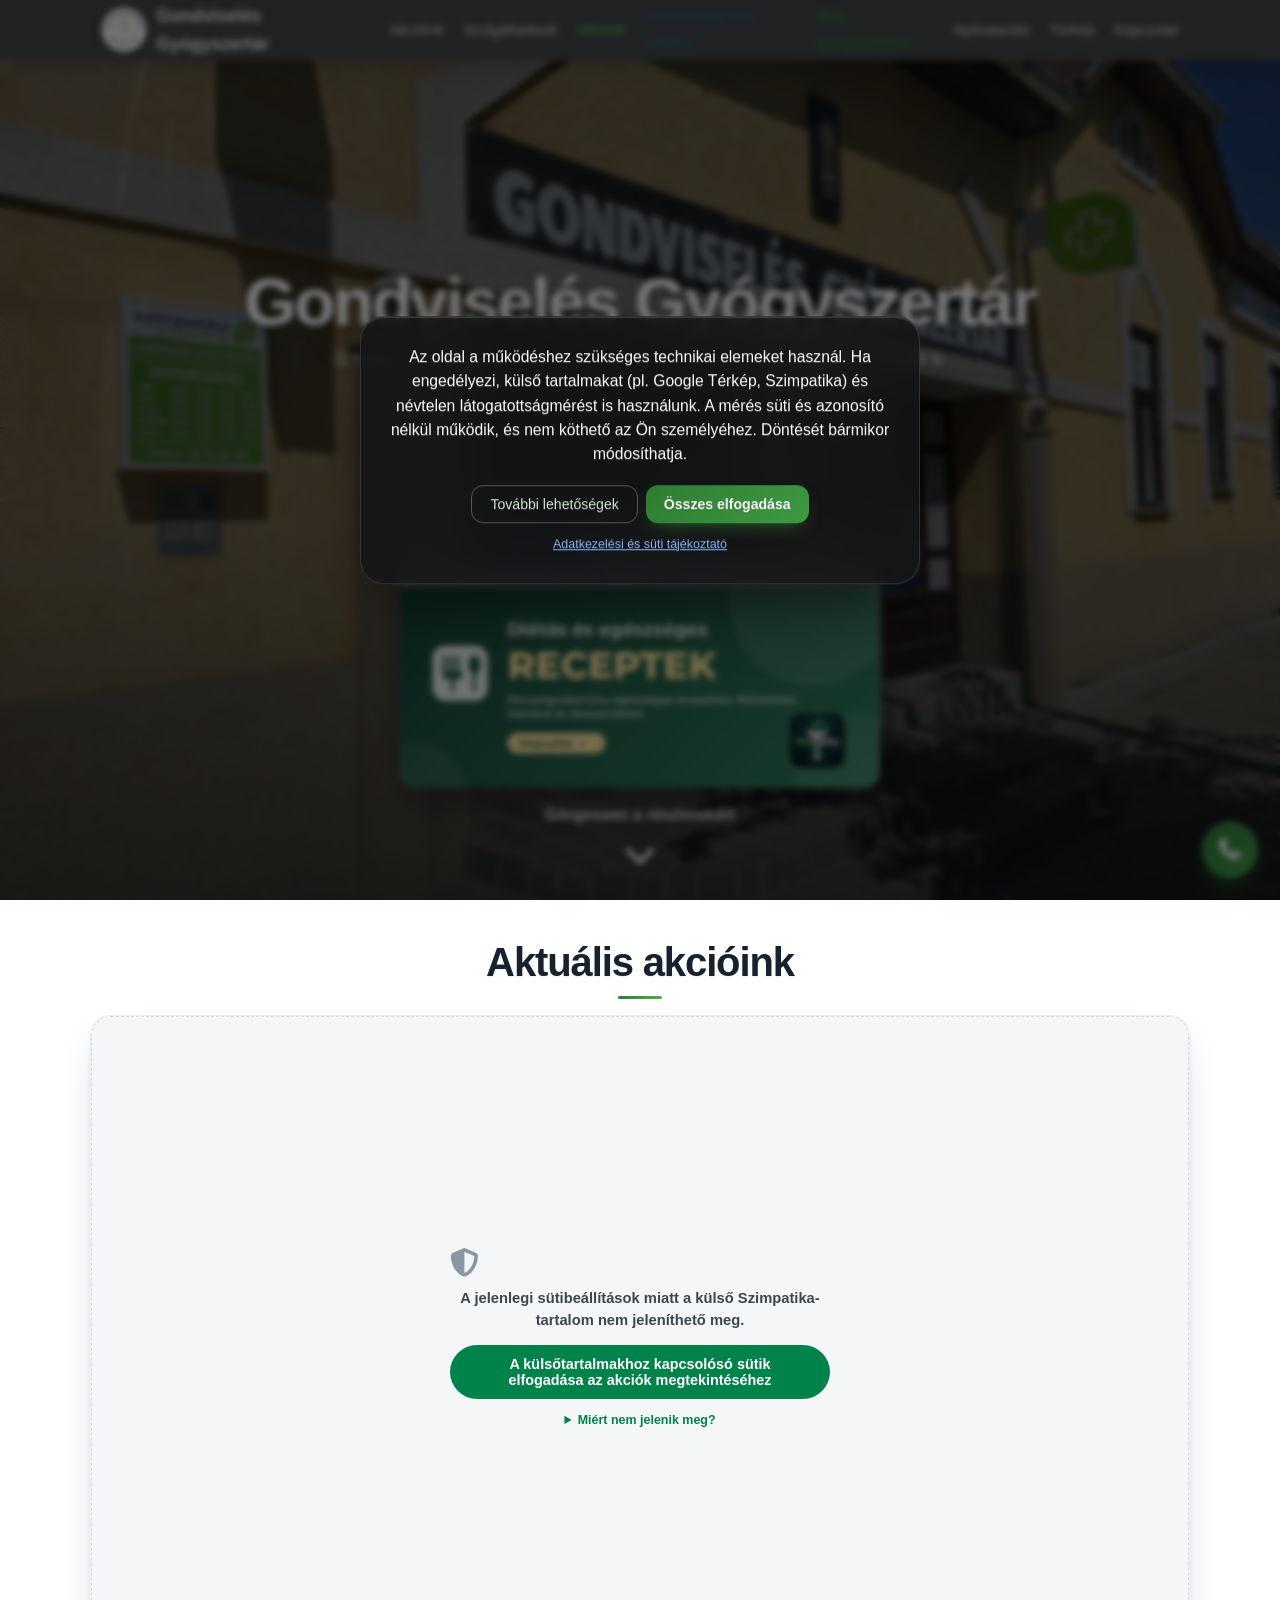
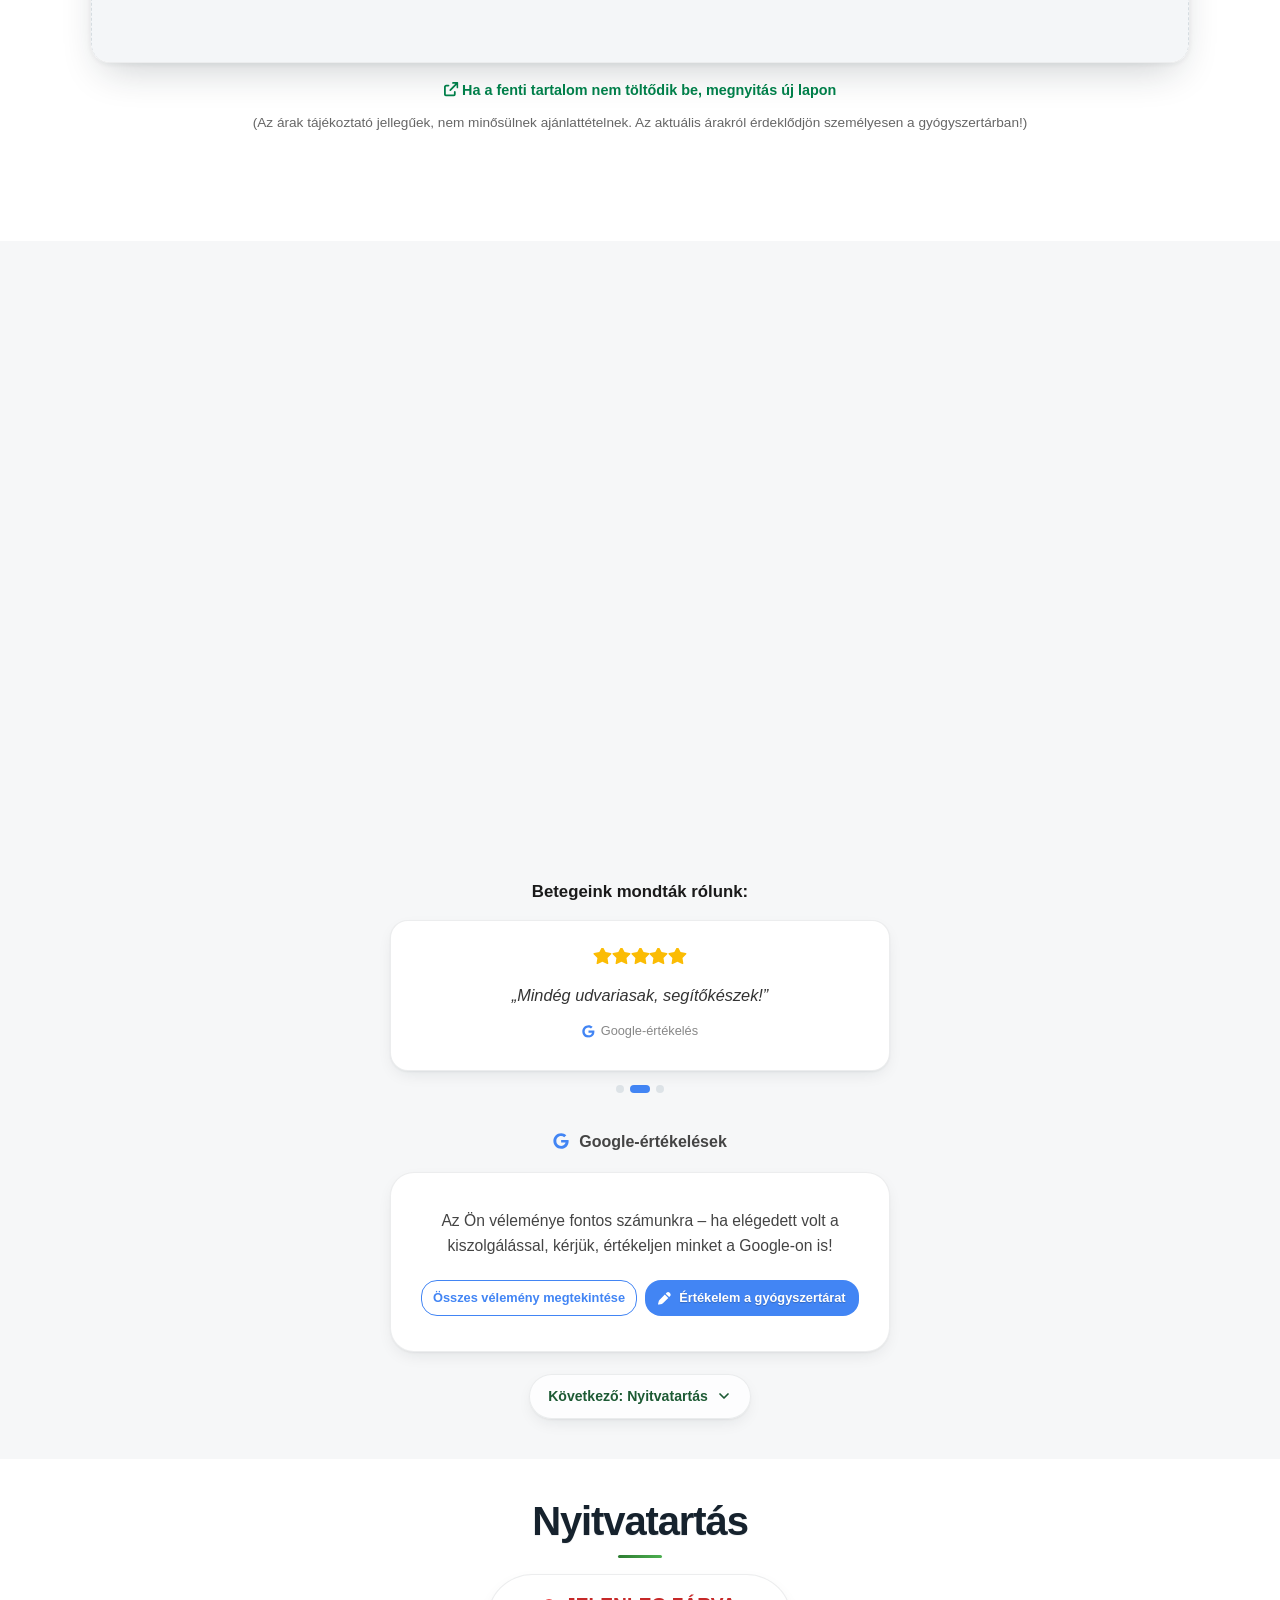
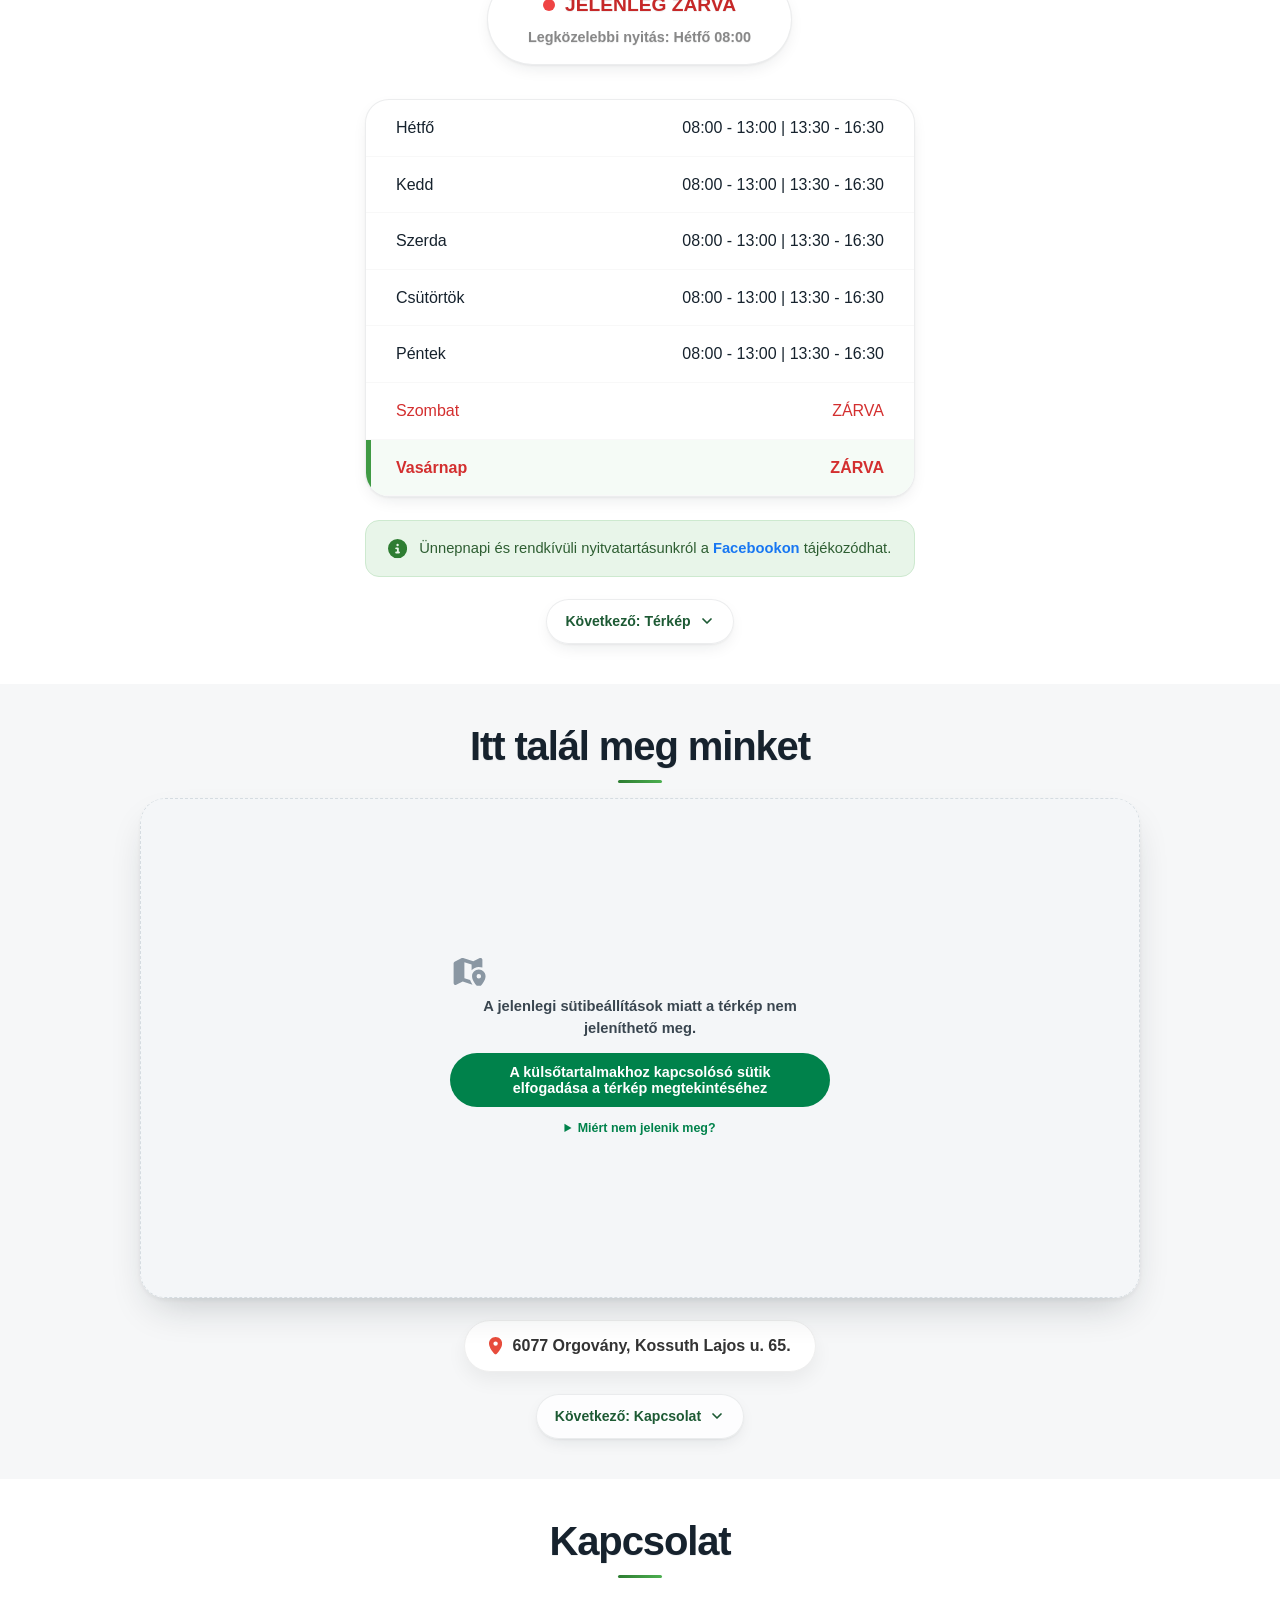
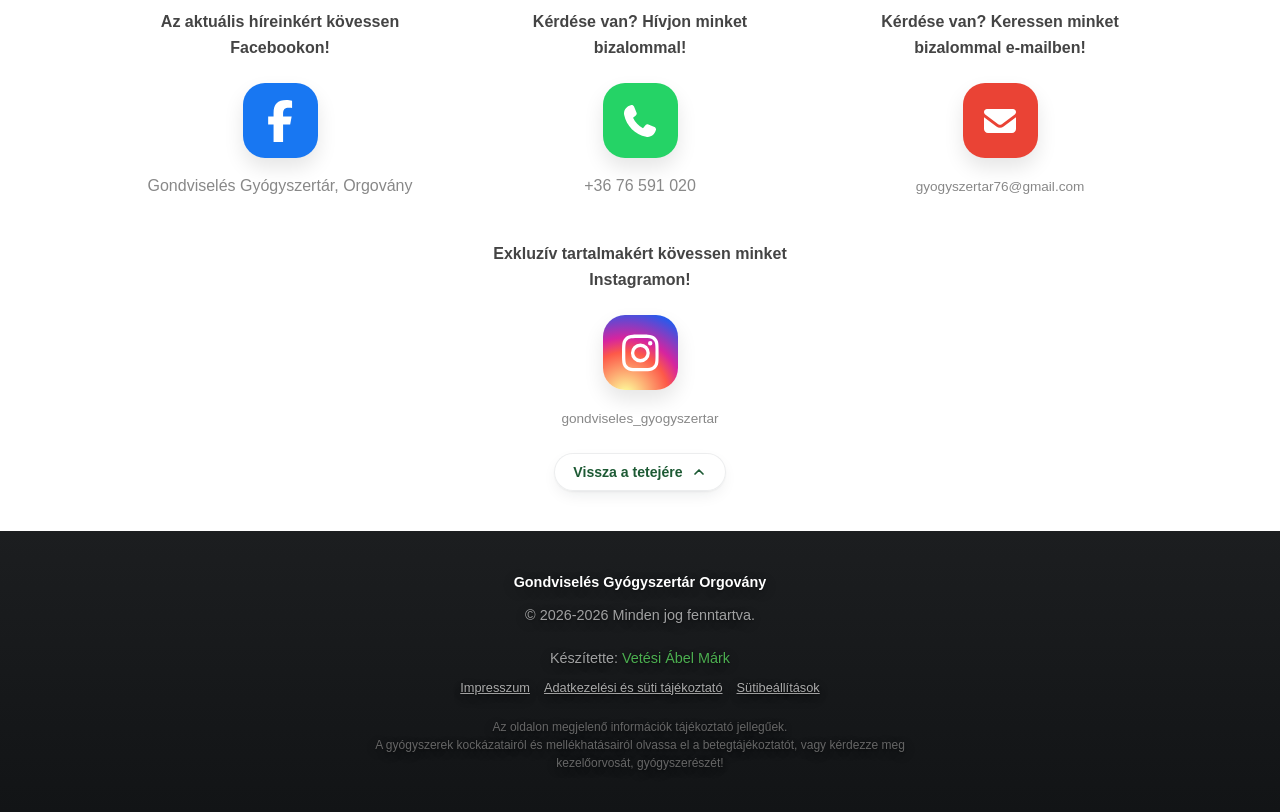
